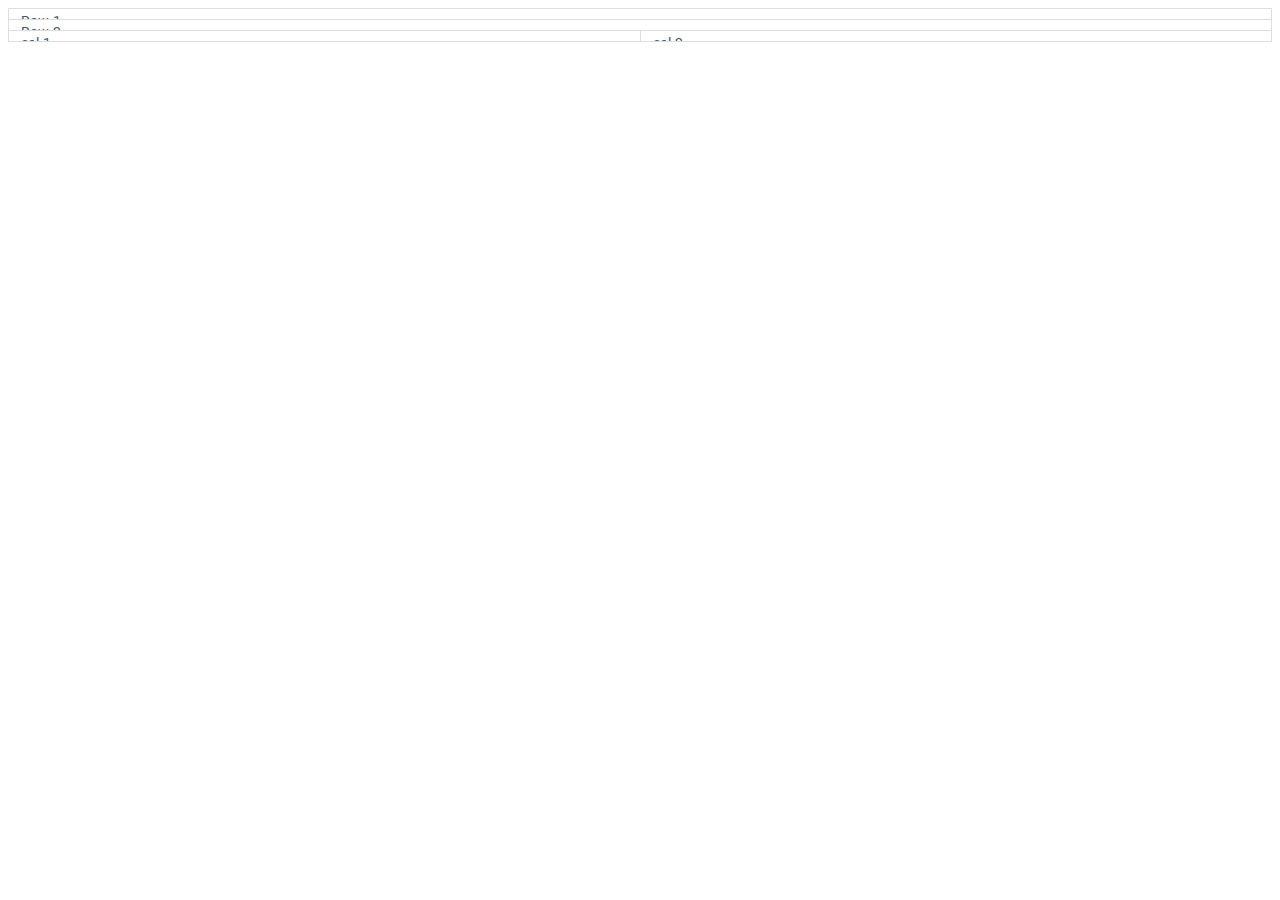
==== src/main/resources/static/index.html @ 040137ec "first rows & columns" ====
<!DOCTYPE html>
<html lang="en" xmlns="http://www.w3.org/1999/xhtml">
<head>
    <meta charset="UTF-8">
    <title>Logistic</title>
    <link type="text/css" rel="stylesheet" href="libs/webix/codebase/webix.css">
    <script src="libs/webix/codebase/webix.js" type="text/javascript"></script>
</head>
    <body>
        <div id="app"></div>

        <script type="text/javascript" src="js/custom_rows.js"></script>
    </body>
</html>
---- src/main/resources/static/libs/webix/codebase/webix.css ----
.webix_view {
  font-family: Roboto, sans-serif;
  font-size: 14px;
  font-weight: 400;
  color: #475466;
  letter-spacing: 0.2px;
  -webkit-font-smoothing: antialiased;
  cursor: default;
  overflow: hidden;
  border: 0px solid #DADEE0;
  background-color: #FFFFFF;
  white-space: normal;
  -webkit-appearance: none;
}
.webix_view.webix_form {
  background-color: #FFFFFF;
  /*.webix_view{
		background-color: @backColor;
	}*/
}
body {
  -webkit-tap-highlight-color: transparent !important;
}
/*
	webix_layout_{type}
	known types are: line, clean, wide, space;
*/
.webix_abslayout {
  position: relative;
}
.webix_abslayout > .webix_view {
  position: absolute !important;
}
.webix_layout_space {
  background-color: #EBEDF0;
}
.webix_layout_wide {
  background-color: #EBEDF0;
}
.webix_layout_line,
.webix_multiview,
.webix_layout_clean,
.webix_layout_accordion {
  background: transparent;
}
.webix_overlay {
  width: 100%;
  height: 100%;
  position: absolute;
  z-index: 90;
  text-align: center;
  padding-top: 10px;
  -moz-box-sizing: border-box;
  -webkit-box-sizing: border-box;
  box-sizing: border-box;
}
.webix_view > .webix_disabled {
  width: 100%;
  height: 100%;
  position: absolute;
  top: 0;
  left: 0;
  background-color: #ddd;
  opacity: 0.4;
  filter: progid:DXImageTransform.Microsoft.Alpha(opacity=40);
  z-index: 92;
  cursor: not-allowed;
}
.webix_disabled_view {
  overflow: hidden !important;
  position: relative;
}
body.webix_full_screen {
  margin: 0;
  padding: 0;
  overflow: hidden;
}
body.webix_noselect {
  overscroll-behavior: none;
}
.webix_noselect,
.webix_noselect div {
  -moz-user-select: none;
  -webkit-user-select: none;
  -ms-user-select: none;
  user-select: none;
}
.webix_selectable {
  -moz-user-select: text;
  -webkit-user-select: text;
  user-select: text;
}
.webix_template {
  height: 100%;
  padding: 4px 12px;
  -moz-box-sizing: border-box;
  -webkit-box-sizing: border-box;
  box-sizing: border-box;
}
.webix_clean {
  background: transparent;
}
.webix_clean .webix_template {
  padding: 0px;
}
.webix_section {
  -moz-box-sizing: border-box;
  -webkit-box-sizing: border-box;
  box-sizing: border-box;
  background-color: transparent;
  position: relative;
  color: #444;
  font-size: 10px;
  text-transform: uppercase;
  line-height: 44px;
}
.webix_section:before {
  content: '';
  display: block;
  width: 100%;
  height: 1px;
  background-color: #DADEE0;
  position: absolute;
  top: 50%;
}
.webix_section > .webix_template {
  padding: 0px 8px;
  margin-left: 30px;
  background-color: #FFFFFF;
  display: inline;
  position: relative;
}
.webix_layout_space > .webix_section > .webix_template {
  padding: 0px 8px;
  background-color: #EBEDF0;
}
.webix_layout_wide > .webix_section > .webix_template {
  padding: 0px 8px;
  background-color: #EBEDF0;
}
.webix_layout_line > .webix_section > .webix_template,
.webix_layout_clean > .webix_section > .webix_template {
  padding: 0px 8px;
  background-color: #FFFFFF;
}
.webix_header {
  font-family: Roboto, sans-serif;
  font-size: 16px;
  font-weight: 500;
  color: #475466;
  letter-spacing: 0px;
  line-height: 42px;
}
.webix_header .webix_el_label .webix_el_box {
  font-family: Roboto, sans-serif;
  font-size: 16px;
  font-weight: 500;
  color: #475466;
  letter-spacing: 0px;
}
.webix_header.webix_dark {
  background: #657584;
  border-color: #657584;
}
.webix_header.webix_dark .webix_el_button,
.webix_header.webix_dark .webix_el_label .webix_el_box,
.webix_header.webix_dark .webix_inp_label,
.webix_header.webix_dark .webix_inp_top_label {
  color: #FFFFFF;
}
.webix_header.webix_dark .webix_secondary .webix_icon,
.webix_header.webix_dark .webix_transparent .webix_icon,
.webix_header.webix_dark .webix_secondary .webix_img_btn_text,
.webix_header.webix_dark .webix_transparent .webix_img_btn_text,
.webix_header.webix_dark .webix_secondary .webix_icon_btn,
.webix_header.webix_dark .webix_transparent .webix_icon_btn {
  color: #FFFFFF;
}
.webix_header.webix_dark .webix_transparent button {
  color: #FFFFFF;
}
.webix_header.webix_dark .webix_transparent button:hover,
.webix_header.webix_dark .webix_transparent button:focus {
  background-color: rgba(0, 0, 0, 0.2);
}
.webix_header.webix_dark .webix_transparent button:active {
  background-color: rgba(0, 0, 0, 0.4);
}
.webix_header.webix_dark .webix_secondary button,
.webix_header.webix_dark .webix_inp_counter_next,
.webix_header.webix_dark .webix_inp_counter_prev,
.webix_header.webix_dark .webix_segment_0,
.webix_header.webix_dark .webix_segment_1,
.webix_header.webix_dark .webix_segment_N,
.webix_header.webix_dark .webix_menu-x .webix_list_item {
  background-color: rgba(0, 0, 0, 0.2);
  color: #FFFFFF;
  border-color: transparent;
}
.webix_header.webix_dark .webix_view > .webix_template {
  color: #FFFFFF;
  background-color: #657584;
}
.webix_header.webix_dark .webix_secondary button:hover,
.webix_header.webix_dark .webix_menu-x .webix_list_item:hover,
.webix_header.webix_dark .webix_inp_counter_next:hover,
.webix_header.webix_dark .webix_inp_counter_prev:hover,
.webix_header.webix_dark .webix_segment_0:hover,
.webix_header.webix_dark .webix_segment_1:hover,
.webix_header.webix_dark .webix_segment_N:hover {
  color: #FFFFFF;
  background-color: rgba(0, 0, 0, 0.4);
}
.webix_header.webix_dark .webix_secondary button:focus,
.webix_header.webix_dark .webix_menu-x .webix_list_item:focus,
.webix_header.webix_dark .webix_inp_counter_next:focus,
.webix_header.webix_dark .webix_inp_counter_prev:focus,
.webix_header.webix_dark .webix_segment_0:focus,
.webix_header.webix_dark .webix_segment_1:focus,
.webix_header.webix_dark .webix_segment_N:focus {
  background-color: rgba(0, 0, 0, 0.4);
  color: #FFFFFF;
}
.webix_header.webix_dark .webix_secondary button:active,
.webix_header.webix_dark .webix_menu-x .webix_list_item:active,
.webix_header.webix_dark .webix_inp_counter_next:active,
.webix_header.webix_dark .webix_inp_counter_prev:active,
.webix_header.webix_dark .webix_segment_0:active,
.webix_header.webix_dark .webix_segment_1:active,
.webix_header.webix_dark .webix_segment_N:active {
  background-color: rgba(0, 0, 0, 0.5);
  color: #FFFFFF;
}
.webix_header.webix_dark .webix_inp_static,
.webix_header.webix_dark input[type=text],
.webix_header.webix_dark input[type=combo],
.webix_header.webix_dark textarea,
.webix_header.webix_dark select,
.webix_header.webix_dark .webix_text_highlight {
  border-color: transparent;
  background-color: rgba(0, 0, 0, 0.2);
  color: rgba(255, 255, 255, 0.7);
}
.webix_header.webix_dark .webix_el_texthighlight input,
.webix_header.webix_dark .webix_el_texthighlight textarea {
  caret-color: rgba(255, 255, 255, 0.7);
}
.webix_header.webix_dark .webix_inp_static input[type=text] {
  background-color: transparent;
}
.webix_header.webix_dark select option {
  background-color: #657584;
  color: #FFFFFF;
}
.webix_header.webix_dark .webix_multicombo_value,
.webix_header.webix_dark .webix_multicombo_tag {
  color: #657584;
}
.webix_header.webix_dark .webix_inp_static:focus,
.webix_header.webix_dark input[type=text]:focus,
.webix_header.webix_dark input[type=combo]:focus,
.webix_header.webix_dark textarea:focus,
.webix_header.webix_dark select:focus {
  border-color: #FFFFFF;
  box-shadow: none;
}
.webix_header.webix_dark .webix_el_counter button {
  background-color: rgba(0, 0, 0, 0.3);
}
.webix_header.webix_dark .webix_el_counter input[type=text]:focus {
  border-color: transparent;
}
.webix_header.webix_dark .webix_placeholder {
  color: rgba(255, 255, 255, 0.4);
}
.webix_header.webix_dark ::-webkit-input-placeholder {
  color: rgba(255, 255, 255, 0.4);
}
.webix_header.webix_dark ::-moz-placeholder {
  color: rgba(255, 255, 255, 0.4);
}
.webix_header.webix_dark :-moz-placeholder {
  color: rgba(255, 255, 255, 0.4);
}
.webix_header.webix_dark :-ms-input-placeholder {
  color: rgba(255, 255, 255, 0.4);
}
.webix_header.webix_dark .webix_input_icon {
  color: rgba(255, 255, 255, 0.7);
}
.webix_header.webix_dark .webix_selected.webix_segment_0,
.webix_header.webix_dark .webix_selected.webix_segment_1,
.webix_header.webix_dark .webix_selected.webix_segment_N {
  background: #1CA1C1;
  color: #FFFFFF;
}
.webix_header.webix_dark .webix_selected.webix_segment_0:hover,
.webix_header.webix_dark .webix_selected.webix_segment_1:hover,
.webix_header.webix_dark .webix_selected.webix_segment_N:hover {
  background-color: #1992af;
}
.webix_header.webix_dark .webix_selected.webix_segment_0:focus,
.webix_header.webix_dark .webix_selected.webix_segment_1:focus,
.webix_header.webix_dark .webix_selected.webix_segment_N:focus {
  background-color: #1992af;
}
.webix_header.webix_dark .webix_selected.webix_segment_0:active,
.webix_header.webix_dark .webix_selected.webix_segment_1:active,
.webix_header.webix_dark .webix_selected.webix_segment_N:active {
  background-color: #17839d;
}
.webix_header.webix_dark .webix_el_icon,
.webix_header.webix_dark .webix_icon_button {
  color: #FFFFFF;
}
.webix_header.webix_dark .webix_control {
  border-color: #1CA1C1;
}
.webix_header.webix_dark .webix_icon_button:hover:before {
  background-color: rgba(0, 0, 0, 0.2);
}
.webix_header.webix_dark .webix_icon_button:hover .webix_icon {
  opacity: 1;
}
.webix_header.webix_dark .webix_icon_button .webix_icon {
  color: #FFFFFF;
  opacity: 0.7;
}
.webix_header.webix_dark .webix_custom_checkbox,
.webix_header.webix_dark .webix_custom_radio {
  color: #FFFFFF;
}
.webix_header.webix_dark .webix_custom_checkbox:focus,
.webix_header.webix_dark .webix_custom_radio:focus {
  color: #f0f0f0;
}
.webix_header.webix_dark .webix_label_right {
  color: #FFFFFF;
}
.webix_header.webix_dark .webix_view.webix_control .webix_disabled_box .webix_button {
  color: rgba(255, 255, 255, 0.4);
  background: rgba(0, 0, 0, 0.1);
  text-shadow: none;
}
.webix_header.webix_dark .webix_view.webix_control .webix_disabled_box .webix_img_btn_text {
  color: rgba(255, 255, 255, 0.4);
}
.webix_header.webix_dark .webix_disabled_view.webix_control .webix_icon_btn,
.webix_header.webix_dark .webix_disabled_view.webix_control .webix_icon {
  color: rgba(255, 255, 255, 0.4);
}
.webix_header.webix_dark .webix_disabled_view.webix_menu-x .webix_list_item.menu {
  background-color: rgba(0, 0, 0, 0.1);
  color: rgba(255, 255, 255, 0.4);
}
.webix_header.webix_dark .webix_toolbar .webix_disabled_view.webix_control .webix_icon,
.webix_header.webix_dark .webix_toolbar .webix_disabled_view.webix_control .webix_disabled_box .webix_img_btn_text,
.webix_header.webix_dark .webix_toolbar .webix_disabled_view.webix_control .webix_icon_btn {
  color: rgba(255, 255, 255, 0.4);
}
.webix_header.webix_dark .webix_view.webix_control .webix_disabled_box label,
.webix_header.webix_dark .webix_view.webix_control .webix_disabled_box .webix_input_icon,
.webix_header.webix_dark .webix_view.webix_control .webix_disabled_box button {
  color: rgba(255, 255, 255, 0.4);
}
.webix_header.webix_dark .webix_view.webix_control .webix_disabled_box input,
.webix_header.webix_dark .webix_view.webix_control .webix_disabled_box select,
.webix_header.webix_dark .webix_view.webix_control .webix_disabled_box textarea,
.webix_header.webix_dark .webix_view.webix_control .webix_disabled_box .webix_inp_static,
.webix_header.webix_dark .webix_view.webix_control .webix_disabled_box .webix_inp_counter_prev,
.webix_header.webix_dark .webix_view.webix_control .webix_disabled_box .webix_inp_counter_next {
  color: rgba(255, 255, 255, 0.4);
  background: rgba(0, 0, 0, 0.1);
  border-color: transparent;
}
.webix_header.webix_dark .webix_view.webix_control .webix_disabled_box .webix_inp_static input {
  background-color: transparent;
}
.webix_header.webix_dark .webix_view.webix_control .webix_disabled_box .webix_segment_0,
.webix_header.webix_dark .webix_view.webix_control .webix_disabled_box .webix_segment_1,
.webix_header.webix_dark .webix_view.webix_control .webix_disabled_box .webix_segment_N,
.webix_header.webix_dark .webix_view.webix_control .webix_disabled_box .webix_item_tab {
  color: rgba(255, 255, 255, 0.4);
  background: rgba(0, 0, 0, 0.1);
  text-shadow: none;
}
.webix_header.webix_dark .webix_disabled_top_label {
  color: rgba(255, 255, 255, 0.4);
}
.webix_header.webix_dark .webix_invalid .webix_el_box input,
.webix_header.webix_dark .webix_invalid .webix_el_box .webix_inp_static,
.webix_header.webix_dark .webix_invalid .webix_el_box select,
.webix_header.webix_dark .webix_invalid .webix_el_box textarea,
.webix_header.webix_dark input.webix_invalid,
.webix_header.webix_dark select.webix_invalid,
.webix_header.webix_dark textarea.webix_invalid {
  color: #ffdedb;
  background-color: rgba(255, 92, 76, 0.3);
  border-color: #ff8d82;
}
.webix_header.webix_dark .webix_invalid .webix_multicombo_value,
.webix_header.webix_dark .webix_invalid .webix_multicombo_tag {
  color: #FF5C4C;
}
.webix_header.webix_dark .webix_invalid .webix_el_box .webix_inp_static input {
  background-color: transparent;
}
.webix_header.webix_dark {
  color: #FFFFFF;
}
.webix_header > div {
  line-height: 44px;
  padding-left: 10px;
  padding-top: 0;
  padding-bottom: 0;
}
.webix_spacer {
  background: transparent;
}
.webix_view_animate {
  position: relative;
  width: 100%;
  height: 100%;
}
x\:ui {
  display: none;
}
.webix_view.webix_flexlayout {
  display: flex !important;
  flex-wrap: wrap;
  flex-direction: row;
  overflow: hidden;
  box-sizing: border-box;
}
.webix_flexlayout > div {
  display: block !important;
}
.webix_view_align {
  background: transparent;
}
.webix_view div,
.webix_view span,
.webix_view a.webix_list_item,
.webix_view.webix_window {
  outline: none;
}
textarea,
input,
select,
button,
.webix_view div.webix_inp_static:focus {
  outline: none;
}
.webix_resize_area {
  position: absolute;
  top: 0px;
  left: 0px;
  width: 100%;
  height: 100%;
}
.webix_resize_handle_x .webix_handle_content,
.webix_resize_handle_y .webix_handle_content {
  width: 100%;
  height: 100%;
  background: rgba(100, 100, 100, 0.1);
  border: 1px dotted #ebebeb;
}
.webix_resize_handle_x {
  -moz-box-sizing: border-box;
  -webkit-box-sizing: border-box;
  box-sizing: border-box;
  cursor: ew-resize;
  width: 1px;
  height: 100%;
  position: absolute;
  z-index: 2;
  top: 0px;
}
.webix_resize_handle_x .webix_handle_content {
  border-width: 0px 1px;
}
.webix_resize_origin_x {
  cursor: ew-resize;
  width: 3px;
  height: 100%;
  position: absolute;
  z-index: 2;
  top: 0px;
}
.webix_resize_handle_y {
  cursor: ns-resize;
  height: 1px;
  width: 100%;
  position: absolute;
  z-index: 2;
  left: 0px;
}
.webix_resize_handle_y .webix_handle_content {
  border-width: 1px 0px;
}
.webix_resize_origin_y {
  cursor: ns-resize;
  height: 3px;
  width: 100%;
  position: absolute;
  z-index: 2;
  left: 0px;
}
.webix_resizer.webix_disabled_view {
  cursor: default;
}
.webix_resizer_vy {
  cursor: ns-resize;
  margin-top: 0px !important;
  border: 0px !important;
  padding: 0px !important;
  background: url("[data-uri]") no-repeat center center;
}
.webix_resizer_vx {
  cursor: ew-resize;
  margin-left: 0px !important;
  border: 0px !important;
  padding: 0px !important;
  background: url("[data-uri]") no-repeat center center;
}
.webix_resizer_y {
  cursor: ns-resize;
  background: url("[data-uri]") no-repeat center center;
  background-color: #ffffff;
}
.webix_resizer_x {
  cursor: ew-resize;
  background: url("[data-uri]") no-repeat center center;
  background-color: #ffffff;
}
.webix_accordionitem_body {
  position: relative;
}
.webix_accordionitem_body > div {
  border-width: 0px!important;
}
.webix_accordionitem_header {
  border-bottom: 1px solid #DADEE0;
  position: relative;
  z-index: 2;
  font-family: Roboto, sans-serif;
  font-size: 16px;
  font-weight: 500;
  color: #475466;
  letter-spacing: 0px;
  line-height: 42px;
  cursor: pointer;
  overflow: hidden;
}
.webix_accordionitem_header.webix_dark {
  color: #FFFFFF;
}
.webix_accordionitem_header .webix_el_label .webix_el_box {
  font-family: Roboto, sans-serif;
  font-size: 16px;
  font-weight: 500;
  color: #475466;
  letter-spacing: 0px;
}
.webix_accordionitem_header.webix_dark {
  background: #657584;
  border-color: #657584;
}
.webix_accordionitem_header.webix_dark .webix_el_button,
.webix_accordionitem_header.webix_dark .webix_el_label .webix_el_box,
.webix_accordionitem_header.webix_dark .webix_inp_label,
.webix_accordionitem_header.webix_dark .webix_inp_top_label {
  color: #FFFFFF;
}
.webix_accordionitem_header.webix_dark .webix_secondary .webix_icon,
.webix_accordionitem_header.webix_dark .webix_transparent .webix_icon,
.webix_accordionitem_header.webix_dark .webix_secondary .webix_img_btn_text,
.webix_accordionitem_header.webix_dark .webix_transparent .webix_img_btn_text,
.webix_accordionitem_header.webix_dark .webix_secondary .webix_icon_btn,
.webix_accordionitem_header.webix_dark .webix_transparent .webix_icon_btn {
  color: #FFFFFF;
}
.webix_accordionitem_header.webix_dark .webix_transparent button {
  color: #FFFFFF;
}
.webix_accordionitem_header.webix_dark .webix_transparent button:hover,
.webix_accordionitem_header.webix_dark .webix_transparent button:focus {
  background-color: rgba(0, 0, 0, 0.2);
}
.webix_accordionitem_header.webix_dark .webix_transparent button:active {
  background-color: rgba(0, 0, 0, 0.4);
}
.webix_accordionitem_header.webix_dark .webix_secondary button,
.webix_accordionitem_header.webix_dark .webix_inp_counter_next,
.webix_accordionitem_header.webix_dark .webix_inp_counter_prev,
.webix_accordionitem_header.webix_dark .webix_segment_0,
.webix_accordionitem_header.webix_dark .webix_segment_1,
.webix_accordionitem_header.webix_dark .webix_segment_N,
.webix_accordionitem_header.webix_dark .webix_menu-x .webix_list_item {
  background-color: rgba(0, 0, 0, 0.2);
  color: #FFFFFF;
  border-color: transparent;
}
.webix_accordionitem_header.webix_dark .webix_view > .webix_template {
  color: #FFFFFF;
  background-color: #657584;
}
.webix_accordionitem_header.webix_dark .webix_secondary button:hover,
.webix_accordionitem_header.webix_dark .webix_menu-x .webix_list_item:hover,
.webix_accordionitem_header.webix_dark .webix_inp_counter_next:hover,
.webix_accordionitem_header.webix_dark .webix_inp_counter_prev:hover,
.webix_accordionitem_header.webix_dark .webix_segment_0:hover,
.webix_accordionitem_header.webix_dark .webix_segment_1:hover,
.webix_accordionitem_header.webix_dark .webix_segment_N:hover {
  color: #FFFFFF;
  background-color: rgba(0, 0, 0, 0.4);
}
.webix_accordionitem_header.webix_dark .webix_secondary button:focus,
.webix_accordionitem_header.webix_dark .webix_menu-x .webix_list_item:focus,
.webix_accordionitem_header.webix_dark .webix_inp_counter_next:focus,
.webix_accordionitem_header.webix_dark .webix_inp_counter_prev:focus,
.webix_accordionitem_header.webix_dark .webix_segment_0:focus,
.webix_accordionitem_header.webix_dark .webix_segment_1:focus,
.webix_accordionitem_header.webix_dark .webix_segment_N:focus {
  background-color: rgba(0, 0, 0, 0.4);
  color: #FFFFFF;
}
.webix_accordionitem_header.webix_dark .webix_secondary button:active,
.webix_accordionitem_header.webix_dark .webix_menu-x .webix_list_item:active,
.webix_accordionitem_header.webix_dark .webix_inp_counter_next:active,
.webix_accordionitem_header.webix_dark .webix_inp_counter_prev:active,
.webix_accordionitem_header.webix_dark .webix_segment_0:active,
.webix_accordionitem_header.webix_dark .webix_segment_1:active,
.webix_accordionitem_header.webix_dark .webix_segment_N:active {
  background-color: rgba(0, 0, 0, 0.5);
  color: #FFFFFF;
}
.webix_accordionitem_header.webix_dark .webix_inp_static,
.webix_accordionitem_header.webix_dark input[type=text],
.webix_accordionitem_header.webix_dark input[type=combo],
.webix_accordionitem_header.webix_dark textarea,
.webix_accordionitem_header.webix_dark select,
.webix_accordionitem_header.webix_dark .webix_text_highlight {
  border-color: transparent;
  background-color: rgba(0, 0, 0, 0.2);
  color: rgba(255, 255, 255, 0.7);
}
.webix_accordionitem_header.webix_dark .webix_el_texthighlight input,
.webix_accordionitem_header.webix_dark .webix_el_texthighlight textarea {
  caret-color: rgba(255, 255, 255, 0.7);
}
.webix_accordionitem_header.webix_dark .webix_inp_static input[type=text] {
  background-color: transparent;
}
.webix_accordionitem_header.webix_dark select option {
  background-color: #657584;
  color: #FFFFFF;
}
.webix_accordionitem_header.webix_dark .webix_multicombo_value,
.webix_accordionitem_header.webix_dark .webix_multicombo_tag {
  color: #657584;
}
.webix_accordionitem_header.webix_dark .webix_inp_static:focus,
.webix_accordionitem_header.webix_dark input[type=text]:focus,
.webix_accordionitem_header.webix_dark input[type=combo]:focus,
.webix_accordionitem_header.webix_dark textarea:focus,
.webix_accordionitem_header.webix_dark select:focus {
  border-color: #FFFFFF;
  box-shadow: none;
}
.webix_accordionitem_header.webix_dark .webix_el_counter button {
  background-color: rgba(0, 0, 0, 0.3);
}
.webix_accordionitem_header.webix_dark .webix_el_counter input[type=text]:focus {
  border-color: transparent;
}
.webix_accordionitem_header.webix_dark .webix_placeholder {
  color: rgba(255, 255, 255, 0.4);
}
.webix_accordionitem_header.webix_dark ::-webkit-input-placeholder {
  color: rgba(255, 255, 255, 0.4);
}
.webix_accordionitem_header.webix_dark ::-moz-placeholder {
  color: rgba(255, 255, 255, 0.4);
}
.webix_accordionitem_header.webix_dark :-moz-placeholder {
  color: rgba(255, 255, 255, 0.4);
}
.webix_accordionitem_header.webix_dark :-ms-input-placeholder {
  color: rgba(255, 255, 255, 0.4);
}
.webix_accordionitem_header.webix_dark .webix_input_icon {
  color: rgba(255, 255, 255, 0.7);
}
.webix_accordionitem_header.webix_dark .webix_selected.webix_segment_0,
.webix_accordionitem_header.webix_dark .webix_selected.webix_segment_1,
.webix_accordionitem_header.webix_dark .webix_selected.webix_segment_N {
  background: #1CA1C1;
  color: #FFFFFF;
}
.webix_accordionitem_header.webix_dark .webix_selected.webix_segment_0:hover,
.webix_accordionitem_header.webix_dark .webix_selected.webix_segment_1:hover,
.webix_accordionitem_header.webix_dark .webix_selected.webix_segment_N:hover {
  background-color: #1992af;
}
.webix_accordionitem_header.webix_dark .webix_selected.webix_segment_0:focus,
.webix_accordionitem_header.webix_dark .webix_selected.webix_segment_1:focus,
.webix_accordionitem_header.webix_dark .webix_selected.webix_segment_N:focus {
  background-color: #1992af;
}
.webix_accordionitem_header.webix_dark .webix_selected.webix_segment_0:active,
.webix_accordionitem_header.webix_dark .webix_selected.webix_segment_1:active,
.webix_accordionitem_header.webix_dark .webix_selected.webix_segment_N:active {
  background-color: #17839d;
}
.webix_accordionitem_header.webix_dark .webix_el_icon,
.webix_accordionitem_header.webix_dark .webix_icon_button {
  color: #FFFFFF;
}
.webix_accordionitem_header.webix_dark .webix_control {
  border-color: #1CA1C1;
}
.webix_accordionitem_header.webix_dark .webix_icon_button:hover:before {
  background-color: rgba(0, 0, 0, 0.2);
}
.webix_accordionitem_header.webix_dark .webix_icon_button:hover .webix_icon {
  opacity: 1;
}
.webix_accordionitem_header.webix_dark .webix_icon_button .webix_icon {
  color: #FFFFFF;
  opacity: 0.7;
}
.webix_accordionitem_header.webix_dark .webix_custom_checkbox,
.webix_accordionitem_header.webix_dark .webix_custom_radio {
  color: #FFFFFF;
}
.webix_accordionitem_header.webix_dark .webix_custom_checkbox:focus,
.webix_accordionitem_header.webix_dark .webix_custom_radio:focus {
  color: #f0f0f0;
}
.webix_accordionitem_header.webix_dark .webix_label_right {
  color: #FFFFFF;
}
.webix_accordionitem_header.webix_dark .webix_view.webix_control .webix_disabled_box .webix_button {
  color: rgba(255, 255, 255, 0.4);
  background: rgba(0, 0, 0, 0.1);
  text-shadow: none;
}
.webix_accordionitem_header.webix_dark .webix_view.webix_control .webix_disabled_box .webix_img_btn_text {
  color: rgba(255, 255, 255, 0.4);
}
.webix_accordionitem_header.webix_dark .webix_disabled_view.webix_control .webix_icon_btn,
.webix_accordionitem_header.webix_dark .webix_disabled_view.webix_control .webix_icon {
  color: rgba(255, 255, 255, 0.4);
}
.webix_accordionitem_header.webix_dark .webix_disabled_view.webix_menu-x .webix_list_item.menu {
  background-color: rgba(0, 0, 0, 0.1);
  color: rgba(255, 255, 255, 0.4);
}
.webix_accordionitem_header.webix_dark .webix_toolbar .webix_disabled_view.webix_control .webix_icon,
.webix_accordionitem_header.webix_dark .webix_toolbar .webix_disabled_view.webix_control .webix_disabled_box .webix_img_btn_text,
.webix_accordionitem_header.webix_dark .webix_toolbar .webix_disabled_view.webix_control .webix_icon_btn {
  color: rgba(255, 255, 255, 0.4);
}
.webix_accordionitem_header.webix_dark .webix_view.webix_control .webix_disabled_box label,
.webix_accordionitem_header.webix_dark .webix_view.webix_control .webix_disabled_box .webix_input_icon,
.webix_accordionitem_header.webix_dark .webix_view.webix_control .webix_disabled_box button {
  color: rgba(255, 255, 255, 0.4);
}
.webix_accordionitem_header.webix_dark .webix_view.webix_control .webix_disabled_box input,
.webix_accordionitem_header.webix_dark .webix_view.webix_control .webix_disabled_box select,
.webix_accordionitem_header.webix_dark .webix_view.webix_control .webix_disabled_box textarea,
.webix_accordionitem_header.webix_dark .webix_view.webix_control .webix_disabled_box .webix_inp_static,
.webix_accordionitem_header.webix_dark .webix_view.webix_control .webix_disabled_box .webix_inp_counter_prev,
.webix_accordionitem_header.webix_dark .webix_view.webix_control .webix_disabled_box .webix_inp_counter_next {
  color: rgba(255, 255, 255, 0.4);
  background: rgba(0, 0, 0, 0.1);
  border-color: transparent;
}
.webix_accordionitem_header.webix_dark .webix_view.webix_control .webix_disabled_box .webix_inp_static input {
  background-color: transparent;
}
.webix_accordionitem_header.webix_dark .webix_view.webix_control .webix_disabled_box .webix_segment_0,
.webix_accordionitem_header.webix_dark .webix_view.webix_control .webix_disabled_box .webix_segment_1,
.webix_accordionitem_header.webix_dark .webix_view.webix_control .webix_disabled_box .webix_segment_N,
.webix_accordionitem_header.webix_dark .webix_view.webix_control .webix_disabled_box .webix_item_tab {
  color: rgba(255, 255, 255, 0.4);
  background: rgba(0, 0, 0, 0.1);
  text-shadow: none;
}
.webix_accordionitem_header.webix_dark .webix_disabled_top_label {
  color: rgba(255, 255, 255, 0.4);
}
.webix_accordionitem_header.webix_dark .webix_invalid .webix_el_box input,
.webix_accordionitem_header.webix_dark .webix_invalid .webix_el_box .webix_inp_static,
.webix_accordionitem_header.webix_dark .webix_invalid .webix_el_box select,
.webix_accordionitem_header.webix_dark .webix_invalid .webix_el_box textarea,
.webix_accordionitem_header.webix_dark input.webix_invalid,
.webix_accordionitem_header.webix_dark select.webix_invalid,
.webix_accordionitem_header.webix_dark textarea.webix_invalid {
  color: #ffdedb;
  background-color: rgba(255, 92, 76, 0.3);
  border-color: #ff8d82;
}
.webix_accordionitem_header.webix_dark .webix_invalid .webix_multicombo_value,
.webix_accordionitem_header.webix_dark .webix_invalid .webix_multicombo_tag {
  color: #FF5C4C;
}
.webix_accordionitem_header.webix_dark .webix_invalid .webix_el_box .webix_inp_static input {
  background-color: transparent;
}
/* IE8 */
.webix_ie.horizontal > .webix_accordionitem_header.collapsed {
  -ms-writing-mode: tb-lr;
}
.webix_ie.horizontal > .webix_accordionitem_header.collapsed .webix_accordionitem_label {
  padding-left: 0;
  padding-top: 10px;
}
.webix_ie.horizontal > .webix_accordionitem_header.collapsed .webix_accordionitem_button {
  margin: 0;
}
.webix_accordionitem_label {
  height: 100%;
  padding-left: 10px;
}
.webix_accordionitem_button {
  float: right;
  position: relative;
  height: 11px;
  width: 11px;
  margin: 14.5px 13px;
}
/*
.webix_accordionitem.vertical > .webix_accordionitem_header .webix_accordionitem_button{
	.accIconUp;
}
.webix_accordionitem.vertical.collapsed > .webix_accordionitem_header .webix_accordionitem_button{
	.accIconDown;
}

.webix_accordionitem.horizontal  > .webix_accordionitem_header .webix_accordionitem_button{
	.accIconLeft;
}
.webix_accordionitem.horizontal:last-child  > .webix_accordionitem_header .webix_accordionitem_button{
	.accIconRight;
}
.webix_accordionitem.horizontal.collapsed:last-child  > .webix_accordionitem_header .webix_accordionitem_button{
	.accIconDown;
}
.webix_accordionitem.horizontal.collapsed  > .webix_accordionitem_header{
	.webix_accordionitem_button{
		.accIconUp;
	}
}*/
.webix_carousel {
  position: relative;
}
.webix_nav_panel {
  bottom: 16px;
  height: 14px;
  line-height: 14px;
  overflow: hidden;
  position: absolute;
  text-align: center;
  padding: 2px 0;
}
.webix_nav_item {
  display: inline-block;
  height: 10px;
  margin: 0 2px;
  width: 10px;
  cursor: pointer;
  border-radius: 50%;
  -moz-user-select: none;
  -webkit-user-select: none;
  -ms-user-select: none;
  user-select: none;
  box-sizing: content-box;
}
.webix_nav_inactive {
  border: 2px solid rgba(0, 0, 0, 0.15);
  filter: alpha(opacity=60);
  opacity: 0.6;
  background: #fff;
}
.webix_nav_active {
  border: 2px solid rgba(0, 0, 0, 0.1);
  background: #fff;
}
.webix_nav_active:hover,
.webix_nav_active:focus {
  box-shadow: 0 0 2px #fff;
}
.webix_nav_button_prev,
.webix_nav_button_next {
  cursor: pointer;
  display: block;
  height: 32px;
  line-height: 32px;
  position: absolute;
  width: 32px;
}
.webix_nav_button_prev .webix_nav_button_inner,
.webix_nav_button_next .webix_nav_button_inner {
  height: 100%;
  width: 100%;
}
.webix_nav_button_prev .webix_nav_button_inner {
  opacity: 0.8;
  background-image: url("[data-uri]");
}
.webix_nav_button_prev .webix_nav_button_inner:hover,
.webix_nav_button_prev .webix_nav_button_inner:focus {
  opacity: 1;
}
.webix_nav_button_next .webix_nav_button_inner {
  opacity: 0.8;
  background-image: url("[data-uri]");
}
.webix_nav_button_next .webix_nav_button_inner:hover,
.webix_nav_button_next .webix_nav_button_inner:focus {
  opacity: 1;
}
.webix_nav_panel_corner {
  right: 80px;
}
.webix_nav_button_corner.webix_nav_button_prev {
  bottom: 9px;
  right: 44px;
}
.webix_nav_button_corner.webix_nav_button_prev .webix_nav_button_inner:hover,
.webix_nav_button_corner.webix_nav_button_prev .webix_nav_button_inner:focus {
  opacity: 1;
}
.webix_nav_button_corner.webix_nav_button_next {
  bottom: 9px;
  right: 8px;
}
.webix_nav_button_corner.webix_nav_button_next .webix_nav_button_inner:hover,
.webix_nav_button_corner.webix_nav_button_next .webix_nav_button_inner:focus {
  opacity: 1;
}
.webix_nav_panel_side {
  margin: 0 auto;
  left: 0;
  width: 100%;
}
.webix_nav_button_side {
  height: 86px;
  line-height: 86px;
  width: 56px;
  top: 50%;
  margin-top: -43px;
}
.webix_nav_button_side.webix_nav_button_next {
  left: auto;
  right: 16px;
}
.webix_nav_button_side.webix_nav_button_next .webix_nav_button_inner {
  opacity: 0.8;
  background-image: url("[data-uri]");
}
.webix_nav_button_side.webix_nav_button_next .webix_nav_button_inner:hover,
.webix_nav_button_side.webix_nav_button_next .webix_nav_button_inner:focus {
  opacity: 1;
}
.webix_nav_button_side.webix_nav_button_prev {
  left: 16px;
  right: auto;
}
.webix_nav_button_side.webix_nav_button_prev .webix_nav_button_inner {
  opacity: 0.8;
  background-image: url("[data-uri]");
}
.webix_nav_button_side.webix_nav_button_prev .webix_nav_button_inner:hover,
.webix_nav_button_side.webix_nav_button_prev .webix_nav_button_inner:focus {
  opacity: 1;
}
.webix_carousel > .webix_scroll_x,
.webix_carousel > .webix_scroll_y {
  background-color: rgba(0, 0, 0, 0);
}
.webix_dark .webix_nav_inactive {
  background-color: #95a5a6;
}
.webix_dark .webix_nav_active {
  background-color: #7f8c8d;
}
.webix_dark .webix_nav_button_prev .webix_nav_button_inner {
  background-image: url("[data-uri]");
}
.webix_dark .webix_nav_button_next .webix_nav_button_inner {
  background-image: url("[data-uri]");
}
.webix_dark .webix_nav_button_side.webix_nav_button_prev .webix_nav_button_inner {
  background-image: url("[data-uri]");
}
.webix_dark .webix_nav_button_side.webix_nav_button_prev .webix_nav_button_inner:hover,
.webix_dark .webix_nav_button_side.webix_nav_button_prev .webix_nav_button_inner:focus {
  opacity: 1;
}
.webix_dark .webix_nav_button_side.webix_nav_button_next .webix_nav_button_inner {
  background-image: url("[data-uri]");
}
.webix_dark .webix_nav_button_side.webix_nav_button_next .webix_nav_button_inner:hover,
.webix_dark .webix_nav_button_side.webix_nav_button_next .webix_nav_button_inner:focus {
  opacity: 1;
}
.webix_list_item {
  -moz-box-sizing: border-box;
  -webkit-box-sizing: border-box;
  box-sizing: border-box;
  padding: 2px 12px;
  line-height: 31px;
  cursor: pointer;
  border-bottom: 1px solid #EDEFF0;
  text-align: left;
  border-color: #EDEFF0;
}
.webix_list_icon {
  vertical-align: middle;
  margin-right: 4px;
}
.webix_list_item.webix_invalid {
  background-color: #ffeeee;
}
.webix_list_item.webix_selected {
  color: #475466;
  background: #F4F5F9;
}
.webix_list_item.webix_selected:focus {
  background: #edeff5;
}
.webix_list .webix_list_item.webix_selected {
  border-bottom: 1px solid #EDEFF0;
  padding: 2px 12px;
}
.webix_group {
  position: relative;
}
.webix_group_back,
.webix_group_back.webix_selected {
  position: relative;
  background: #F4F5F9;
  font-family: Roboto, sans-serif;
  font-size: 14px;
  font-weight: 500;
  color: #313131;
  letter-spacing: 0.2px;
}
.webix_arrow_icon {
  position: absolute;
  top: 50%;
  bottom: 50%;
  margin-top: -12px;
  right: 15px;
  width: 9px;
  height: 22px;
  line-height: 22px;
  color: #475466;
  font-size: 18px;
  font-family: "Webix Material Icons";
}
.webix_arrow_icon:before {
  content: '\F003';
}
.webix_group_back {
  padding-left: 33px;
}
.webix_group_back .webix_arrow_icon {
  left: 13px;
}
.webix_group_back .webix_arrow_icon:before {
  content: '\F002';
}
.dhx_pagelist {
  position: relative;
}
.webix_list_count {
  float: right;
  width: 25px;
  font-size: 14px;
  text-align: center;
  margin-right: 45px;
  box-shadow: 0 1px 0 #000000;
  text-shadow: 0px -1px 0px rgba(0, 0, 0, 0.6);
}
.webix_unit_header {
  padding: 0 12px;
  line-height: 35px;
  text-align: left;
  background-color: #F4F5F9;
}
.webix_list-x .webix_list_item {
  display: inline-block;
  vertical-align: top;
  border-right: 1px solid #EDEFF0;
  border-bottom: none;
  border-color: #EDEFF0;
}
.webix_list-x .webix_list_item.webix_selected {
  border-left: 1px solid #EDEFF0;
  border-right: 1px solid #EDEFF0;
  padding-left: 11px;
}
.webix_list-x .webix_scroll_cont {
  display: inline-block;
}
.webix_view.webix_list-x {
  white-space: nowrap;
}
/* Style for disabled items */
.webix_list_item.webix_disabled {
  color: #8b949e;
  background-color: #FFFFFF;
  cursor: not-allowed;
  -moz-user-select: none;
  -webkit-user-select: none;
  -ms-user-select: none;
  user-select: none;
}
.webix_list_item.webix_disabled:focus {
  background-color: #FFFFFF;
}
.webix_list_item.webix_disabled .webix_badge {
  background-color: #eab993;
}
.webix_list_item.webix_disabled .webix_submenu_icon {
  visibility: hidden;
}
/*button of pager*/
.webix_view.webix_pager {
  padding: 3px 0;
  -moz-box-sizing: border-box;
  -webkit-box-sizing: border-box;
  box-sizing: border-box;
  background-color: transparent;
}
.webix_pager_item,
.webix_pager_item_selected {
  padding: 0 6px;
  text-align: center;
  height: 100%;
  width: auto;
  min-width: 32px;
  margin: 0 2px;
  cursor: pointer;
  -moz-box-sizing: border-box;
  -webkit-box-sizing: border-box;
  box-sizing: border-box;
  border-radius: 2px;
}
.webix_pager_item .webix_icon,
.webix_pager_item_selected .webix_icon {
  line-height: 0;
  font-size: 14px;
}
.webix_pager_item {
  background: #F4F5F9;
  color: #1CA1C1;
}
.webix_pager_item:hover {
  background-color: #e7e9f2;
}
.webix_pager_item:focus {
  background-color: #e7e9f2;
}
.webix_pager_item:active {
  background-color: #daddeb;
}
.webix_pager_item:hover {
  background-color: #e7e9f2;
}
.webix_pager_item:focus {
  background-color: #e7e9f2;
}
.webix_pager_item:active {
  background-color: #daddeb;
}
/*selected  button of pager*/
.webix_pager_item_selected {
  cursor: default;
}
.webix_pager_item_selected:hover {
  background-color: #1992af;
}
.webix_pager_item_selected:focus {
  background-color: #1992af;
}
.webix_pager_item_selected:active {
  background-color: #17839d;
}
.webix_animation .webix_ss_header {
  position: relative;
  z-index: 1;
}
.webix_animation .webix_ss_vscroll_header {
  z-index: 1;
}
.webix_animation .webix_ss_footer,
.webix_animation .webix_vscroll_x {
  position: absolute;
  bottom: 0px;
  z-index: 1;
}
/*helper for allowing selection*/
.webix_allow_selection {
  -moz-user-select: text;
  -webkit-user-select: text;
  user-select: text;
}
/*default item in dataview*/
.webix_dataview_item {
  -moz-box-sizing: border-box;
  -webkit-box-sizing: border-box;
  box-sizing: border-box;
  padding: 2px 12px;
  line-height: 31px;
  cursor: pointer;
  border-bottom: 1px solid #EDEFF0;
  text-align: left;
  border-color: #EDEFF0;
  border-right: 1px solid #EDEFF0;
}
.webix_dataview_item.webix_selected {
  box-shadow: inset 2px 0 #1CA1C1;
}
.webix_dataview_item.webix_disabled {
  color: #94A1B3;
}
.webix_dataview_item.webix_selected.webix_disabled {
  box-shadow: inset 2px 0 #94A1B3;
}
.webix_dataview_item .webix_icon {
  font-size: 20px;
}
/*default item in selected state*/
.webix_dataview_item.webix_selected {
  color: #475466;
  background: #F4F5F9;
  border-bottom: 1px solid #EDEFF0;
  border-right: 1px solid #EDEFF0;
}
.webix_dataview_item.webix_selected:focus {
  background: #edeff5;
}
.webix_dataview_item.webix_invalid {
  background-color: #ffeeee;
}
.webix_dataview_item.tiles {
  box-sizing: border-box;
  border: 1px solid #EDEFF0;
}
.webix_drag_zone > .webix_dataview_item.tiles {
  margin: 0 !important;
}
.webix_dataview .webix_scroll_cont {
  box-sizing: border-box;
}
/*chart container*/
.webix_chart {
  position: relative;
  font-family: Roboto, sans-serif;
  font-size: 13px;
  color: #475466;
  overflow: hidden;
  z-index: 1;
}
.webix_chart canvas {
  position: absolute;
}
/*labels*/
.webix_canvas_text {
  position: absolute;
  text-align: center;
  overflow: hidden;
  white-space: nowrap;
  font-size: 12px;
  z-index: 80;
}
/*map*/
.webix_map_img {
  width: 100%;
  height: 100%;
  position: absolute;
  top: 0px;
  left: 0px;
  border: 0px;
  filter: progid:DXImageTransform.Microsoft.Alpha(opacity=0);
  opacity: 0;
}
/*scales*/
.webix_axis_item_y {
  position: absolute;
  height: 18px;
  line-height: 18px;
  /*line-height:10px;*/
  margin-top: -4px;
  text-align: right;
}
.webix_axis_item_x {
  padding-top: 2px;
}
.webix_axis_title_x {
  text-align: center;
  font-size: 13px;
}
.webix_axis_title_y {
  text-align: center;
  font-family: Verdana;
  font-size: 13px;
  /*safari*/
  -webkit-transform: rotate(-90deg);
  /*firefox*/
  -moz-transform: rotate(-90deg);
  /*opera*/
  -o-transform: rotate(-90deg);
  /*IE9*/
  -ms-transform: rotate(-90deg);
  transform: rotate(-90deg);
  padding-left: 3px;
}
.webix_ie_filter {
  /*IE8*/
  filter: progid:DXImageTransform.Microsoft.BasicImage(rotation=3);
}
/*legend block*/
.webix_chart_legend {
  position: absolute;
  z-index: 81;
}
.webix_chart_legend_item {
  height: 18px;
  line-height: 18px;
  padding: 2px;
  cursor: pointer;
}
.webix_chart_legend_item.hidden {
  color: #cfd5dd;
}
.webix_axis_item_y.webix_radar {
  color: #555;
  font-size: 11px;
  padding-right: 3px;
  height: 13px;
  line-height: 13px;
  margin-top: 0px;
}
.webix_canvas_text.webix_axis_radar_title {
  margin-top: 0px;
  padding-top: 0px;
  color: #74869f;
  font-size: 12px;
}
.webix_axis_item_y,
.webix_axis_item_x {
  color: #74869f;
}
/*data frame*/
.webix_chart_frame {
  background-color: #a0cfef;
  height: 100%;
  opacity: 0.3;
  position: absolute;
  top: 0;
  z-index: 82;
  border-left: 1px solid #3498db;
  border-right: 1px solid #3498db;
  cursor: w-resize;
}
.webix_chart_resizer {
  background-image: url("[data-uri]");
  background-position: 3px center;
  background-repeat: no-repeat;
  border-radius: 2px;
  height: 20px;
  bottom: 0;
  width: 11px;
  z-index: 83;
  position: absolute;
  background-color: #fff;
  border: 1px solid #cccccc;
  cursor: w-resize;
}
.webix_chart_resizer:focus {
  border-color: #1CA1C1;
}
.webix_wresize_cursor {
  cursor: w-resize;
}
.webix_dt_editor {
  position: absolute;
  z-index: 2;
  overflow: visible;
  background: #FFFFFF;
}
.webix_dt_editor input,
.webix_dt_editor select {
  width: 100%;
  -moz-box-sizing: border-box;
  -webkit-box-sizing: border-box;
  box-sizing: border-box;
  padding: 0 11px;
  margin: 0;
  border: 1px solid #ffd700;
  height: 100%;
  font-family: Roboto, sans-serif;
  font-size: 14px;
  font-weight: 400;
  color: #475466;
  letter-spacing: 0.2px;
}
.webix_dt_editor input[type="checkbox"] {
  margin: 11px 13px 0px;
  height: auto;
  width: auto;
}
.webix_dt_editor select {
  padding: 0 7px;
}
.webix_clipbuffer {
  width: 2000px;
  height: 1px;
  padding: 0;
  margin: 0;
  border: 0;
  left: 0px;
  top: 0px;
  white-space: pre-wrap;
  position: fixed;
  filter: alpha(opacity=0);
  opacity: 0;
  pointer-events: none;
  cursor: default;
}
.webix_column {
  position: absolute;
  top: 0px;
}
.webix_cell {
  overflow: hidden;
  line-height: 33px;
  white-space: nowrap;
}
.webix_hcell {
  width: 100%;
  overflow: hidden;
}
.webix_cell,
.webix_hcell {
  background: inherit;
  font: inherit;
  text-align: inherit;
  color: inherit;
}
.webix_ss_body {
  overflow: hidden;
  position: relative;
}
.webix_hs_left,
.webix_hs_center,
.webix_hs_right,
.webix_ss_center,
.webix_ss_right,
.webix_ss_left {
  overflow: hidden;
  float: left;
}
.webix_ss_center,
.webix_ss_right {
  position: relative;
}
.webix_ss_header table,
.webix_ss_footer table {
  table-layout: fixed;
}
.webix_ss_center_scroll {
  height: 100%;
  position: relative;
  overflow: hidden;
  min-height: 1px;
}
.webix_ss_hscroll {
  bottom: 0px;
}
.webix_ss_vscroll {
  position: absolute;
  top: 0px;
  right: 0px;
  z-index: 2;
}
.webix_ss_vscroll_footer {
  position: absolute;
  bottom: 0px;
  right: 0px;
  border-left: 1px solid #EDEFF0;
  border-top: 1px solid #EDEFF0;
  z-index: 1;
}
.webix_ss_vscroll_header {
  position: absolute;
  top: 0px;
  right: 0px;
  border-left: 1px solid #DADEE0;
  border-bottom: 1px solid #DADEE0;
  z-index: 1;
}
.webix_dtable {
  position: relative;
  cursor: default;
  z-index: 0;
}
.webix_ss_footer,
.webix_ss_header {
  clear: both;
  overflow: hidden;
}
.webix_table_cell,
.webix_view.webix_table_cell,
.webix_block_selection,
.webix_ss_header td,
.webix_ss_footer td,
.webix_hcell,
.webix_cell {
  -moz-box-sizing: border-box;
  -webkit-box-sizing: border-box;
  box-sizing: border-box;
}
.webix_table_cell {
  font-size: 14px;
}
.webix_block_selection {
  position: absolute;
}
.webix_ss_sort_asc,
.webix_ss_sort_desc {
  position: absolute;
  top: 50%;
  right: 2px;
  width: 20px;
  height: 24px;
  line-height: 24px;
  margin-top: -12px;
  float: none;
  -moz-user-select: none;
  -webkit-user-select: none;
  -ms-user-select: none;
  user-select: none;
}
.webix_ss_sort_asc.webix_ss_sort_single,
.webix_ss_sort_desc.webix_ss_sort_single {
  width: 20px;
  text-align: center;
}
.webix_ss_sort_num {
  position: absolute;
  top: 0;
  right: 0;
  height: 12px;
  line-height: 12px;
  font-family: Roboto, sans-serif;
  font-size: 10px;
  text-align: right;
  color: #1CA1C1;
}
.webix_ss_sort_single .webix_ss_sort_num {
  display: none;
}
.webix_hcell .webix_excel_filter {
  position: absolute;
  top: 50%;
  right: 2px;
  width: 20px;
  height: 20px;
  line-height: 20px;
  margin-top: -10px;
  vertical-align: middle;
  text-align: center;
  cursor: pointer;
  color: #94A1B3;
  font-size: 14px;
}
.webix_hcell .webix_excel_filter:hover {
  color: #1CA1C1;
}
.webix_excel_filter + .webix_ss_sort_asc,
.webix_excel_filter + .webix_ss_sort_desc {
  right: 24px;
}
.webix_hcell.webix_ss_excel_filter {
  position: relative;
}
.webix_hcell.webix_ss_filter_active .webix_excel_filter {
  color: #1CA1C1;
}
.webix_hcell.webix_ss_filter_active .webix_excel_filter:hover {
  color: #17839d;
}
.webix_hcell.webix_ss_filter {
  padding: 3px 5px 3px 5px;
}
.webix_hcell .webix_tree_close,
.webix_hcell .webix_tree_open {
  margin-right: 5px;
}
.webix_table_checkbox,
.webix_hcell input[type="checkbox"] {
  margin: 0px 1px 2px;
  vertical-align: middle;
}
.webix_ss_filter select,
.webix_ss_filter input {
  width: 100%;
  font-size: inherit;
  color: #475466 !important;
  height: 38px;
  margin-top: -2px;
  padding: 0 3px;
  vertical-align: top;
  border: 1px solid #DADEE0;
  line-height: 32px;
  -moz-box-sizing: border-box;
  -webkit-box-sizing: border-box;
  box-sizing: border-box;
  font-family: Roboto, sans-serif;
}
.webix_richfilter {
  margin-top: 1px;
  line-height: 32px;
}
.webix_ss_filter select {
  padding: 3px;
}
/*headers and footers*/
.webix_ss_header,
.webix_ss_header TD,
.webix_ss_vscroll_header,
.webix_dd_drag_column {
  font-family: Roboto, sans-serif;
  font-size: 14px;
  font-weight: 500;
  color: #313131;
  letter-spacing: 0.2px;
  background: #F4F5F9;
}
.webix_ss_footer TD,
.webix_ss_vscroll_footer {
  background: #fafafa;
}
.webix_hcell.webix_measure_size {
  -moz-box-sizing: border-box;
  -webkit-box-sizing: border-box;
  box-sizing: border-box;
  font-family: Roboto, sans-serif;
  font-size: 14px;
  font-weight: 500;
  color: #313131;
  letter-spacing: 0.2px;
}
/*content in header and footer*/
.webix_hcell {
  padding: 0px 12px 0px 12px;
  text-align: left;
}
/*borders in header and footer*/
.webix_ss_header td {
  border-right: 1px solid #DADEE0;
  border-bottom: 1px solid #DADEE0;
}
.webix_ss_footer td {
  border-right: 1px solid #EDEFF0;
  border-top: 1px solid #EDEFF0;
}
.webix_size_row td {
  border: none;
}
/*remove rightmost borders*/
.webix_hs_right td.webix_last,
.webix_hs_center td.webix_last {
  border-right-width: 0px;
}
/*right inner border*/
.webix_column.webix_last > div {
  border-right-width: 0px;
}
/*borders between split areas*/
.webix_ss_right .webix_column.webix_first > div,
.webix_hs_right td.webix_first {
  border-left: 1px solid #DADEE0;
}
.webix_ss_left .webix_column.webix_last > div {
  border-right: 1px solid #DADEE0;
}
.webix_last_topcell.webix_cell {
  border-bottom: 1px solid #DADEE0;
}
/*normal data cell of the table*/
.webix_column > div,
.webix_table_cell {
  border-right: 1px solid #EDEFF0;
  padding: 0 12px;
  border-bottom: 1px solid #EDEFF0;
}
.webix_column {
  text-align: left;
}
/*header selection in column mode*/
.webix_sel_hcell,
.webix_dd_over_column {
  background-color: #c9eaf5;
}
.webix_block_selection {
  z-index: 2;
  background: rgba(0, 0, 0, 0.1);
  border: 2px solid #EDEFF0;
}
.webix_dd_drag {
  white-space: nowrap;
  overflow: hidden;
  border-left: 1px solid #EDEFF0;
  height: 36px;
}
.webix_dd_drag > div {
  display: inline-block;
  vertical-align: top;
  background: #FFFFFF;
  border-top: 1px solid #EDEFF0;
  border-right: 1px solid #EDEFF0;
  border-bottom: 1px solid #EDEFF0;
  padding: 5px 12px;
  height: 36px;
  line-height: 28px;
  -moz-box-sizing: border-box;
  -webkit-box-sizing: border-box;
  box-sizing: border-box;
}
.webix_dd_drag_column {
  padding: 5px 10px 5px 10px;
}
.webix_column > .webix_drag_over.webix_cell {
  background-color: #e6e6e6;
  color: #475466;
}
.webix_column > .webix_drag_over.webix_cell.webix_row_select,
.webix_column > .webix_drag_over.webix_cell.webix_cell_select {
  color: #475466;
  background: #F4F5F9;
}
.webix_column > .webix_drag_over.webix_cell.webix_row_select:focus,
.webix_column > .webix_drag_over.webix_cell.webix_cell_select:focus {
  background: #edeff5;
}
.webix_ss_header td,
.webix_ss_header table {
  padding: 0px;
  margin: 0px;
}
.webix_cell.webix_invalid {
  background-color: #ffeeee;
}
.webix_invalid_cell {
  position: relative;
}
.webix_invalid_cell:after {
  content: "";
  position: absolute;
  top: 0px;
  right: 0px;
  width: 0px;
  height: 1px;
  border-top: 8px solid #f44;
  border-left: 8px solid transparent;
}
/*selection*/
.webix_column > div.webix_cell_select,
.webix_column > div.webix_column_select,
.webix_column > div.webix_row_select {
  color: #475466;
  background: #F4F5F9;
}
.webix_column > div.webix_cell_select:focus,
.webix_column > div.webix_column_select:focus,
.webix_column > div.webix_row_select:focus {
  background: #edeff5;
}
/*extra borders, for selection in cell mode*/
.webix_column > div.webix_cell_select {
  border-bottom: 1px solid #EDEFF0;
  border-left: 1px solid #EDEFF0;
  border-right: 1px solid #EDEFF0;
  padding-top: 0px;
  padding-left: 11px;
}
.webix_ss_right .webix_column.webix_first > div.webix_cell_select {
  padding-left: 12px;
}
/*extra borders, for selection in row mode*/
.webix_column > div.webix_row_select {
  border-bottom: 1px solid #EDEFF0;
  padding-top: 0px;
}
/*extra borders for selection in column mode*/
.webix_column > div.webix_column_select {
  border-left: 1px solid #EDEFF0;
  border-right: 1px solid #EDEFF0;
  padding-left: 11px;
}
.webix_cell.webix_dtable_colrow,
.webix_cell.webix_dtable_subrow,
.webix_dtable_subview {
  position: absolute;
  left: 0px;
  top: 0px;
  background-color: white;
  width: 100%;
  padding-right: 30px;
  padding-left: 12px;
  padding-top: 1px;
  border-bottom: 1px solid #EDEFF0;
}
.webix_cell.webix_dtable_colrow.webix_selected {
  color: #475466;
  background: #F4F5F9;
}
.webix_cell.webix_dtable_colrow.webix_selected:focus {
  background: #edeff5;
}
.webix_dtable_subrow {
  border-top: 1px solid #EDEFF0;
  text-align: right;
}
.webix_dtable_subview {
  background: #EDEFF0;
  border-top: 1px solid #EDEFF0;
  padding: 0px 0px 0px 0px;
  padding-left: 10px;
  box-sizing: border-box;
}
.number .webix_cell {
  text-align: right;
}
.webix_rotate {
  transform: rotate(-90deg);
  -webkit-transform: rotate(-90deg);
  line-height: normal;
}
.webix_measure_rotate {
  line-height: normal;
  white-space: normal;
  padding: 10px;
}
.webix_span_layer,
.webix_span_layer_top {
  background: transparent;
  position: absolute;
  left: 0px;
  top: 0px;
  height: 0px;
  width: 0px;
  overflow: visible;
}
.webix_span_layer_top {
  z-index: 1;
}
.webix_ss_right .webix_span_layer,
.webix_ss_right .webix_span_layer_top {
  border-left: 1px solid #DADEE0;
}
.webix_dtable_span {
  position: absolute;
  background: #FFFFFF;
  text-align: left;
}
.webix_dtable_span.webix_selected {
  color: #475466;
  background: #F4F5F9;
}
.webix_dtable_span.webix_selected:focus {
  background: #edeff5;
}
.webix_hcell span.webix_input_icon {
  background-color: #DADEE0;
}
.webix_area_selection_layer {
  position: absolute;
  z-index: 2;
}
.webix_area_selection {
  position: absolute;
  background: #475466;
}
.webix_dtable_focused .webix_area_selection {
  background-color: #3f4a5a;
}
.webix_area_selection_top,
.webix_area_selection_bottom {
  height: 2px;
}
.webix_area_selection_left,
.webix_area_selection_right {
  width: 2px;
}
.webix_area_selection_handle {
  position: absolute;
  width: 6px;
  height: 6px;
  border: 1px solid #fff;
  background: #475466;
  cursor: crosshair;
  margin: -6px 0 0 -6px;
}
.webix_topcell {
  position: relative;
  background: #FFFFFF;
  z-index: 1;
}
.webix_dtable .webix_resize_handle_x .webix_handle_content,
.webix_dtable .webix_resize_handle_y .webix_handle_content {
  border: none;
  background-color: #1CA1C1;
}
.webix_dtable_focused .webix_column > div.webix_row_select,
.webix_dtable_focused .webix_column > div.webix_column_select {
  background: #edeff5;
}
.webix_window {
  position: absolute;
  box-shadow: 0 3px 10px 0 rgba(0, 0, 0, 0.1), 0 1px 7px 0 rgba(0, 0, 0, 0.1);
}
.webix_window:focus {
  box-shadow: 0 1px 14px 0 rgba(0, 0, 0, 0.12), 0 4px 10px 0 rgba(0, 0, 0, 0.1);
}
.webix_win_body {
  overflow: hidden;
}
.webix_window,
.webix_win_content,
.webix_win_body,
.webix_win_body > .webix_view {
  border-radius: 0px;
}
.webix_win_body > .webix_view .webix_cal_month {
  border-radius: 0px;
}
.webix_win_head {
  border-bottom: 1px solid #DADEE0;
}
.webix_win_title {
  text-align: center;
}
/*----------------------------*/
/* DO NOT CHANGE STYLES BELOW */
/*----------------------------*/
.webix_win_content {
  height: auto;
  width: auto;
  overflow: hidden;
}
.webix_modal {
  width: 100%;
  height: 100%;
  position: fixed;
  top: 0;
  left: 0;
  background-color: black;
  filter: progid:DXImageTransform.Microsoft.Alpha(opacity=20);
  opacity: 0.2;
}
.webix_point_top,
.webix_point_right,
.webix_point_bottom,
.webix_point_left {
  position: absolute;
}
.webix_point_top,
.webix_point_bottom {
  width: 13px;
  height: 7px;
}
.webix_point_left,
.webix_point_right {
  width: 7px;
  height: 13px;
}
.webix_point_top,
.webix_point_bottom,
.webix_point_right,
.webix_point_left {
  background-image: url("[data-uri]");
}
.webix_point_top {
  background-position: 0 -36px;
}
.webix_point_bottom {
  background-position: 0 0;
}
.webix_point_right {
  background-position: 0 -22px;
}
.webix_point_left {
  background-position: 0 -9px;
}
.webix_resize_handle {
  position: absolute;
  z-index: 2;
  width: 15px;
  height: 15px;
  bottom: 0px;
  line-height: 15px;
  right: -1px;
  text-align: center;
  background-image: url([data-uri]);
  cursor: nw-resize;
}
.webix_resize_frame {
  position: absolute;
  filter: alpha(opacity=10);
  opacity: 0.1;
  background: #1CA1C1;
  display: block;
  border: 1px solid #0f5768;
  box-shadow: 1px 3px 6px #000;
}
.webix_resize_cursor {
  cursor: nw-resize;
}
.webix_shadow_medium,
.webix_shadow_small,
.webix_shadow_big {
  position: relative;
}
.webix_shadow_medium {
  box-shadow: 0 3px 10px 0 rgba(0, 0, 0, 0.1), 0 1px 7px 0 rgba(0, 0, 0, 0.1);
}
.webix_shadow_small {
  box-shadow: 0 2px 6px 0 rgba(0, 0, 0, 0.1);
}
.webix_shadow_big {
  box-shadow: 0 1px 14px 0 rgba(0, 0, 0, 0.12), 0 4px 10px 0 rgba(0, 0, 0, 0.1);
}
.webix_shadow_none {
  box-shadow: none !important;
}
.webix_toolbar.webix_shadow_small,
.webix_toolbar.webix_shadow_medium,
.webix_toolbar.webix_shadow_big {
  z-index: 1;
}
/*basis*/
.webix_tree .webix_scroll_cont > .webix_tree_leaves {
  padding: 8px;
}
.webix_tree_item {
  clear: both;
  height: 24px;
  line-height: 24px;
  white-space: nowrap;
}
.webix_tree_item.webix_selected {
  background: transparent;
}
.webix_tree_item.webix_selected span {
  padding: 4px 10px 4px 4px;
  margin-left: -4px;
  color: #475466;
  background: #F4F5F9;
}
.webix_tree_item.webix_selected span:focus {
  background: #edeff5;
}
.webix_tree_item.webix_invalid {
  background-color: #ffeeee;
}
.webix_tree_checkbox {
  margin: 1px 0 0;
  padding: 0px;
  float: left;
  vertical-align: middle;
  height: 100%;
  width: 13px;
}
.webix_indeterminate {
  background-image: url("[data-uri]");
  background-repeat: no-repeat;
  background-position: left center;
  height: 100%;
  width: 13px;
  margin-top: 0 !important;
}
.webix_measure_size {
  font-family: Roboto, sans-serif;
}
.webix_measure_size input,
.webix_measure_size textarea,
.webix_measure_size select {
  width: 5px;
}
.webix_measure_size div {
  margin-left: -5px;
  float: none;
}
.webix_measure_size div,
.webix_measure_size a {
  display: inline-block !important;
  position: static !important;
}
.webix_tree_close,
.webix_tree_open,
.webix_tree_none,
.webix_tree_folder,
.webix_tree_file,
.webix_tree_folder_open {
  float: left;
  width: 20px;
  height: 100%;
  cursor: pointer;
  margin: 0px 0px 0px 0px;
  background-repeat: no-repeat;
}
.webix_tree_close,
.webix_tree_open,
.webix_tree_none {
  background-position: center center;
}
.webix_cell .webix_tree_close,
.webix_cell .webix_tree_open,
.webix_cell .webix_tree_none {
  background-color: transparent;
}
.webix_tree_folder,
.webix_tree_file,
.webix_tree_folder_open {
  background-position: 0 center ;
}
.webix_tree_file,
.webix_tree_folder,
.webix_tree_folder_open {
  margin: 0px 2px;
}
.webix_tree_leaves .webix_tree_leaves {
  margin-left: 20px;
}
.webixLineTree .webix_tree_leaves {
  margin-left: 0px;
}
.webix_tree_close {
  background-image: url("[data-uri]");
}
.webix_tree_open {
  background-image: url("[data-uri]");
}
.webix_tree_file {
  background-image: url("[data-uri]");
}
.webix_tree_folder {
  background-image: url("[data-uri]");
}
.webix_tree_folder_open {
  background-image: url("[data-uri]");
}
.webix_tree_img {
  background: transparent;
  float: left;
  width: 25px;
  height: 24px;
  background-position: 0 0;
}
.webix_tree_plus2 {
  background-image: url("[data-uri]");
  background-repeat: no-repeat;
}
.webix_tree_plus3 {
  background-image: url("[data-uri]");
}
.webix_tree_plus4 {
  background-image: url("[data-uri]");
}
.webix_tree_minus2 {
  background-image: url("[data-uri]");
  background-repeat: no-repeat;
}
.webix_tree_minus3 {
  background-image: url("[data-uri]");
}
.webix_tree_minus4 {
  background-image: url("[data-uri]");
}
.webix_tree_line1 {
  background-image: url("[data-uri]");
}
.webix_tree_line2 {
  background-image: url("[data-uri]");
  background-repeat: no-repeat;
}
.webix_tree_line3 {
  background-image: url("[data-uri]");
}
.webix_tree_line4 {
  background-image: url("[data-uri]");
}
.webix_tree_blank {
  background-image: url([data-uri]);
}
.webix_tree_img {
  background-color: #FFFFFF;
}
.webix_cal_month {
  height: 24px;
  line-height: 24px;
  text-align: center;
  position: relative;
  font-size: 14px;
  font-weight: bold;
  padding: 0 0 6px;
  box-sizing: content-box;
}
.webix_cal_prev_button,
.webix_cal_next_button {
  cursor: pointer;
  position: absolute;
  top: 0;
  width: 24px;
  height: 24px;
  background-repeat: no-repeat;
  background-position: 8px 6px;
  -moz-user-select: none;
  -webkit-user-select: none;
  -ms-user-select: none;
  user-select: none;
}
.webix_cal_prev_button {
  left: 0;
  background-image: url("[data-uri]");
  background-repeat: no-repeat;
}
.webix_cal_next_button {
  right: 0;
  background-image: url("[data-uri]");
  background-repeat: no-repeat;
}
.webix_view > .webix_cal_header {
  height: 24px;
}
.webix_view > .webix_cal_header div {
  float: left;
  text-align: center;
  height: 19px;
  font-size: 11px;
  color: #475466;
  border-bottom: #DADEE0 1px solid;
}
.webix_cal_body .webix_cal_row > div {
  float: left;
  text-align: center;
  height: 100%;
}
.webix_cal_body .webix_selected,
.webix_cal_body .webix_cal_select,
.webix_cal_body .webix_cal_select.webix_cal_today {
  color: #475466;
  background: #F4F5F9;
}
.webix_cal_day,
.webix_cal_week_num {
  cursor: pointer;
  font-size: 12px;
  color: #475466;
  -moz-user-select: none;
  -webkit-user-select: none;
  -ms-user-select: none;
  user-select: none;
}
.webix_cal_week_num {
  color: #a2adbe;
  cursor: default;
  margin-right: 0px;
  border-right: 1px solid #DADEE0;
}
.webix_cal_event {
  font-weight: bold;
  color: #C66200;
}
.webix_cal_outside {
  color: #b1bbc8;
}
.webix_cal_inactive {
  background: #888;
}
.webix_cal_inactive {
  background: #888;
}
.webix_cal_day_disabled,
.webix_cal_day_disabled.webix_cal_event {
  color: #b1bbc8;
  background: #f0f0f0;
}
.webix_cal_day_disabled.webix_cal_day,
.webix_cal_day_disabled.webix_cal_block {
  cursor: not-allowed;
}
.webix_hours .webix_cal_day_disabled,
.webix_minutes .webix_cal_day_disabled,
.webix_hours .webix_cal_day_disabled.webix_cal_event,
.webix_minutes .webix_cal_day_disabled.webix_cal_event {
  background: #FFFFFF;
  font-weight: normal;
  text-decoration: line-through;
}
.webix_cal_month_name {
  cursor: pointer;
  -moz-user-select: none;
  -webkit-user-select: none;
  -ms-user-select: none;
  user-select: none;
}
.webix_cal_block {
  float: left;
  text-align: center;
  cursor: pointer;
  -moz-user-select: none;
  -webkit-user-select: none;
  -ms-user-select: none;
  user-select: none;
}
.webix_selected {
  background: #F4F5F9;
  color: #475466;
}
.webix_cal_footer {
  text-align: center;
  font-size: 12px;
  color: #444;
  height: 24px;
  padding: 6px 0 0;
  cursor: pointer;
}
.webix_cal_icons {
  float: right;
  height: 20px;
  line-height: 20px;
  padding: 4px 4px 0;
}
.webix_cal_time {
  height: 20px;
  line-height: 20px;
  padding: 4px 4px 0;
}
.webix_cal_time_icons {
  float: left;
}
.webix_cal_icons .webix_cal_icon {
  text-align: center;
  padding: 0 4px;
}
.webix_cal_icon:hover,
.webix_cal_time:hover,
.webix_cal_month_name:hover {
  text-decoration: underline;
  color: #1CA1C1;
}
.webix_cal_icon:focus,
.webix_cal_time:focus,
.webix_cal_month_name:focus {
  color: #1CA1C1;
}
.webix_cal_month_name.webix_readonly {
  cursor: default;
}
.webix_cal_month_name.webix_readonly:hover,
.webix_cal_month_name.webix_readonly:focus {
  text-decoration: none;
  color: inherit;
}
.webix_time_header {
  padding: 0 0 6px;
}
.webix_time_header .webix_cal_hours,
.webix_time_header .webix_cal_minutes {
  display: inline-block;
  font-size: 14px;
  text-align: center;
  height: 24px;
  line-height: 24px;
  -moz-box-sizing: border-box;
  -webkit-box-sizing: border-box;
  box-sizing: border-box;
  border-bottom: 1px solid #DADEE0;
}
.webix_time_header .webix_cal_minutes {
  padding-left: 1px;
  border-left: none;
}
.webix_time_header .webix_cal_hours {
  border-right: none !important;
}
.webix_cal_body .webix_hours {
  float: left;
  border-right: 1px solid #DADEE0;
  padding-right: 1px;
}
.webix_cal_body .webix_minutes {
  float: left;
  padding-left: 1px;
}
.webix_cal_block_empty {
  float: left;
  text-align: center;
}
.webix_time_footer {
  text-align: center;
  font-size: 12px;
  height: 24px;
  padding: 6px 0 0;
  cursor: pointer;
}
.webix_cal_done {
  height: 24px;
  padding: 2px 8px;
  font-size: 12px;
  border-radius: 2px;
  border: 1px solid #DADEE0;
  font-family: Roboto, sans-serif;
  font-size: 16px;
  font-weight: 500;
  letter-spacing: 0px;
  outline: none;
  background: #F4F5F9;
  color: #1CA1C1;
  float: right;
}
.webix_cal_done:hover {
  background-color: #e7e9f2;
}
.webix_cal_done:focus {
  background-color: #e7e9f2;
}
.webix_cal_done:active {
  background-color: #daddeb;
}
.webix_cal_blurred_hours {
  background-color: #f7f7f7;
}
.webix_property_line {
  clear: both;
  width: 100%;
  min-height: 28px;
  height: auto;
}
.webix_property_line.webix_focused > div,
.webix_property_line:focus > div {
  background-color: #f7f8fb;
}
.webix_property_label,
.webix_property_value {
  height: 28px;
  line-height: 27px;
  padding-left: 12px;
  float: left;
  border-bottom: 1px solid #EDEFF0;
  -moz-box-sizing: border-box;
  -webkit-box-sizing: border-box;
  box-sizing: border-box;
  overflow: hidden;
}
.webix_property_label {
  border-right: 1px solid #EDEFF0;
}
.webix_property_label_line {
  font-family: Roboto, sans-serif;
  font-size: 16px;
  font-weight: 500;
  color: #475466;
  letter-spacing: 0px;
  line-height: 42px;
  padding-left: 12px;
  border-bottom: 1px solid #EDEFF0;
  line-height: 28px;
}
.webix_property_label_line .webix_el_label .webix_el_box {
  font-family: Roboto, sans-serif;
  font-size: 16px;
  font-weight: 500;
  color: #475466;
  letter-spacing: 0px;
}
.webix_property_label_line.webix_dark {
  background: #657584;
  border-color: #657584;
}
.webix_property_label_line.webix_dark .webix_el_button,
.webix_property_label_line.webix_dark .webix_el_label .webix_el_box,
.webix_property_label_line.webix_dark .webix_inp_label,
.webix_property_label_line.webix_dark .webix_inp_top_label {
  color: #FFFFFF;
}
.webix_property_label_line.webix_dark .webix_secondary .webix_icon,
.webix_property_label_line.webix_dark .webix_transparent .webix_icon,
.webix_property_label_line.webix_dark .webix_secondary .webix_img_btn_text,
.webix_property_label_line.webix_dark .webix_transparent .webix_img_btn_text,
.webix_property_label_line.webix_dark .webix_secondary .webix_icon_btn,
.webix_property_label_line.webix_dark .webix_transparent .webix_icon_btn {
  color: #FFFFFF;
}
.webix_property_label_line.webix_dark .webix_transparent button {
  color: #FFFFFF;
}
.webix_property_label_line.webix_dark .webix_transparent button:hover,
.webix_property_label_line.webix_dark .webix_transparent button:focus {
  background-color: rgba(0, 0, 0, 0.2);
}
.webix_property_label_line.webix_dark .webix_transparent button:active {
  background-color: rgba(0, 0, 0, 0.4);
}
.webix_property_label_line.webix_dark .webix_secondary button,
.webix_property_label_line.webix_dark .webix_inp_counter_next,
.webix_property_label_line.webix_dark .webix_inp_counter_prev,
.webix_property_label_line.webix_dark .webix_segment_0,
.webix_property_label_line.webix_dark .webix_segment_1,
.webix_property_label_line.webix_dark .webix_segment_N,
.webix_property_label_line.webix_dark .webix_menu-x .webix_list_item {
  background-color: rgba(0, 0, 0, 0.2);
  color: #FFFFFF;
  border-color: transparent;
}
.webix_property_label_line.webix_dark .webix_view > .webix_template {
  color: #FFFFFF;
  background-color: #657584;
}
.webix_property_label_line.webix_dark .webix_secondary button:hover,
.webix_property_label_line.webix_dark .webix_menu-x .webix_list_item:hover,
.webix_property_label_line.webix_dark .webix_inp_counter_next:hover,
.webix_property_label_line.webix_dark .webix_inp_counter_prev:hover,
.webix_property_label_line.webix_dark .webix_segment_0:hover,
.webix_property_label_line.webix_dark .webix_segment_1:hover,
.webix_property_label_line.webix_dark .webix_segment_N:hover {
  color: #FFFFFF;
  background-color: rgba(0, 0, 0, 0.4);
}
.webix_property_label_line.webix_dark .webix_secondary button:focus,
.webix_property_label_line.webix_dark .webix_menu-x .webix_list_item:focus,
.webix_property_label_line.webix_dark .webix_inp_counter_next:focus,
.webix_property_label_line.webix_dark .webix_inp_counter_prev:focus,
.webix_property_label_line.webix_dark .webix_segment_0:focus,
.webix_property_label_line.webix_dark .webix_segment_1:focus,
.webix_property_label_line.webix_dark .webix_segment_N:focus {
  background-color: rgba(0, 0, 0, 0.4);
  color: #FFFFFF;
}
.webix_property_label_line.webix_dark .webix_secondary button:active,
.webix_property_label_line.webix_dark .webix_menu-x .webix_list_item:active,
.webix_property_label_line.webix_dark .webix_inp_counter_next:active,
.webix_property_label_line.webix_dark .webix_inp_counter_prev:active,
.webix_property_label_line.webix_dark .webix_segment_0:active,
.webix_property_label_line.webix_dark .webix_segment_1:active,
.webix_property_label_line.webix_dark .webix_segment_N:active {
  background-color: rgba(0, 0, 0, 0.5);
  color: #FFFFFF;
}
.webix_property_label_line.webix_dark .webix_inp_static,
.webix_property_label_line.webix_dark input[type=text],
.webix_property_label_line.webix_dark input[type=combo],
.webix_property_label_line.webix_dark textarea,
.webix_property_label_line.webix_dark select,
.webix_property_label_line.webix_dark .webix_text_highlight {
  border-color: transparent;
  background-color: rgba(0, 0, 0, 0.2);
  color: rgba(255, 255, 255, 0.7);
}
.webix_property_label_line.webix_dark .webix_el_texthighlight input,
.webix_property_label_line.webix_dark .webix_el_texthighlight textarea {
  caret-color: rgba(255, 255, 255, 0.7);
}
.webix_property_label_line.webix_dark .webix_inp_static input[type=text] {
  background-color: transparent;
}
.webix_property_label_line.webix_dark select option {
  background-color: #657584;
  color: #FFFFFF;
}
.webix_property_label_line.webix_dark .webix_multicombo_value,
.webix_property_label_line.webix_dark .webix_multicombo_tag {
  color: #657584;
}
.webix_property_label_line.webix_dark .webix_inp_static:focus,
.webix_property_label_line.webix_dark input[type=text]:focus,
.webix_property_label_line.webix_dark input[type=combo]:focus,
.webix_property_label_line.webix_dark textarea:focus,
.webix_property_label_line.webix_dark select:focus {
  border-color: #FFFFFF;
  box-shadow: none;
}
.webix_property_label_line.webix_dark .webix_el_counter button {
  background-color: rgba(0, 0, 0, 0.3);
}
.webix_property_label_line.webix_dark .webix_el_counter input[type=text]:focus {
  border-color: transparent;
}
.webix_property_label_line.webix_dark .webix_placeholder {
  color: rgba(255, 255, 255, 0.4);
}
.webix_property_label_line.webix_dark ::-webkit-input-placeholder {
  color: rgba(255, 255, 255, 0.4);
}
.webix_property_label_line.webix_dark ::-moz-placeholder {
  color: rgba(255, 255, 255, 0.4);
}
.webix_property_label_line.webix_dark :-moz-placeholder {
  color: rgba(255, 255, 255, 0.4);
}
.webix_property_label_line.webix_dark :-ms-input-placeholder {
  color: rgba(255, 255, 255, 0.4);
}
.webix_property_label_line.webix_dark .webix_input_icon {
  color: rgba(255, 255, 255, 0.7);
}
.webix_property_label_line.webix_dark .webix_selected.webix_segment_0,
.webix_property_label_line.webix_dark .webix_selected.webix_segment_1,
.webix_property_label_line.webix_dark .webix_selected.webix_segment_N {
  background: #1CA1C1;
  color: #FFFFFF;
}
.webix_property_label_line.webix_dark .webix_selected.webix_segment_0:hover,
.webix_property_label_line.webix_dark .webix_selected.webix_segment_1:hover,
.webix_property_label_line.webix_dark .webix_selected.webix_segment_N:hover {
  background-color: #1992af;
}
.webix_property_label_line.webix_dark .webix_selected.webix_segment_0:focus,
.webix_property_label_line.webix_dark .webix_selected.webix_segment_1:focus,
.webix_property_label_line.webix_dark .webix_selected.webix_segment_N:focus {
  background-color: #1992af;
}
.webix_property_label_line.webix_dark .webix_selected.webix_segment_0:active,
.webix_property_label_line.webix_dark .webix_selected.webix_segment_1:active,
.webix_property_label_line.webix_dark .webix_selected.webix_segment_N:active {
  background-color: #17839d;
}
.webix_property_label_line.webix_dark .webix_el_icon,
.webix_property_label_line.webix_dark .webix_icon_button {
  color: #FFFFFF;
}
.webix_property_label_line.webix_dark .webix_control {
  border-color: #1CA1C1;
}
.webix_property_label_line.webix_dark .webix_icon_button:hover:before {
  background-color: rgba(0, 0, 0, 0.2);
}
.webix_property_label_line.webix_dark .webix_icon_button:hover .webix_icon {
  opacity: 1;
}
.webix_property_label_line.webix_dark .webix_icon_button .webix_icon {
  color: #FFFFFF;
  opacity: 0.7;
}
.webix_property_label_line.webix_dark .webix_custom_checkbox,
.webix_property_label_line.webix_dark .webix_custom_radio {
  color: #FFFFFF;
}
.webix_property_label_line.webix_dark .webix_custom_checkbox:focus,
.webix_property_label_line.webix_dark .webix_custom_radio:focus {
  color: #f0f0f0;
}
.webix_property_label_line.webix_dark .webix_label_right {
  color: #FFFFFF;
}
.webix_property_label_line.webix_dark .webix_view.webix_control .webix_disabled_box .webix_button {
  color: rgba(255, 255, 255, 0.4);
  background: rgba(0, 0, 0, 0.1);
  text-shadow: none;
}
.webix_property_label_line.webix_dark .webix_view.webix_control .webix_disabled_box .webix_img_btn_text {
  color: rgba(255, 255, 255, 0.4);
}
.webix_property_label_line.webix_dark .webix_disabled_view.webix_control .webix_icon_btn,
.webix_property_label_line.webix_dark .webix_disabled_view.webix_control .webix_icon {
  color: rgba(255, 255, 255, 0.4);
}
.webix_property_label_line.webix_dark .webix_disabled_view.webix_menu-x .webix_list_item.menu {
  background-color: rgba(0, 0, 0, 0.1);
  color: rgba(255, 255, 255, 0.4);
}
.webix_property_label_line.webix_dark .webix_toolbar .webix_disabled_view.webix_control .webix_icon,
.webix_property_label_line.webix_dark .webix_toolbar .webix_disabled_view.webix_control .webix_disabled_box .webix_img_btn_text,
.webix_property_label_line.webix_dark .webix_toolbar .webix_disabled_view.webix_control .webix_icon_btn {
  color: rgba(255, 255, 255, 0.4);
}
.webix_property_label_line.webix_dark .webix_view.webix_control .webix_disabled_box label,
.webix_property_label_line.webix_dark .webix_view.webix_control .webix_disabled_box .webix_input_icon,
.webix_property_label_line.webix_dark .webix_view.webix_control .webix_disabled_box button {
  color: rgba(255, 255, 255, 0.4);
}
.webix_property_label_line.webix_dark .webix_view.webix_control .webix_disabled_box input,
.webix_property_label_line.webix_dark .webix_view.webix_control .webix_disabled_box select,
.webix_property_label_line.webix_dark .webix_view.webix_control .webix_disabled_box textarea,
.webix_property_label_line.webix_dark .webix_view.webix_control .webix_disabled_box .webix_inp_static,
.webix_property_label_line.webix_dark .webix_view.webix_control .webix_disabled_box .webix_inp_counter_prev,
.webix_property_label_line.webix_dark .webix_view.webix_control .webix_disabled_box .webix_inp_counter_next {
  color: rgba(255, 255, 255, 0.4);
  background: rgba(0, 0, 0, 0.1);
  border-color: transparent;
}
.webix_property_label_line.webix_dark .webix_view.webix_control .webix_disabled_box .webix_inp_static input {
  background-color: transparent;
}
.webix_property_label_line.webix_dark .webix_view.webix_control .webix_disabled_box .webix_segment_0,
.webix_property_label_line.webix_dark .webix_view.webix_control .webix_disabled_box .webix_segment_1,
.webix_property_label_line.webix_dark .webix_view.webix_control .webix_disabled_box .webix_segment_N,
.webix_property_label_line.webix_dark .webix_view.webix_control .webix_disabled_box .webix_item_tab {
  color: rgba(255, 255, 255, 0.4);
  background: rgba(0, 0, 0, 0.1);
  text-shadow: none;
}
.webix_property_label_line.webix_dark .webix_disabled_top_label {
  color: rgba(255, 255, 255, 0.4);
}
.webix_property_label_line.webix_dark .webix_invalid .webix_el_box input,
.webix_property_label_line.webix_dark .webix_invalid .webix_el_box .webix_inp_static,
.webix_property_label_line.webix_dark .webix_invalid .webix_el_box select,
.webix_property_label_line.webix_dark .webix_invalid .webix_el_box textarea,
.webix_property_label_line.webix_dark input.webix_invalid,
.webix_property_label_line.webix_dark select.webix_invalid,
.webix_property_label_line.webix_dark textarea.webix_invalid {
  color: #ffdedb;
  background-color: rgba(255, 92, 76, 0.3);
  border-color: #ff8d82;
}
.webix_property_label_line.webix_dark .webix_invalid .webix_multicombo_value,
.webix_property_label_line.webix_dark .webix_invalid .webix_multicombo_tag {
  color: #FF5C4C;
}
.webix_property_label_line.webix_dark .webix_invalid .webix_el_box .webix_inp_static input {
  background-color: transparent;
}
.webix_property_label_line.webix_dark {
  color: #FFFFFF;
}
.webix_property_col_val {
  width: 100%;
  height: 100%;
  line-height: inherit;
  -moz-user-select: text;
  -webkit-user-select: text;
  user-select: text;
}
.webix_property_col_ind {
  float: right;
  border: 1px solid #DADEE0;
  background: #ffffff;
  border-radius: 3px;
  width: 16px;
  height: 16px;
  cursor: pointer;
  margin: 4px 8px 0 0;
}
.webix_property_value {
  text-overflow: ellipsis;
  white-space: nowrap;
}
.webix_property_check {
  margin: 0;
  vertical-align: middle;
}
/*style used by tooltip's container*/
.webix_tooltip {
  display: none;
  position: absolute;
  z-index: 10000;
  background-color: #FFFFFF;
  padding: 5px 10px;
  border: 1px solid #DADEE0;
  font-family: Roboto, sans-serif;
  font-size: 14px;
  font-weight: 400;
  color: #475466;
  letter-spacing: 0.2px;
  border-radius: 0px;
  box-shadow: 0 2px 6px 0 rgba(0, 0, 0, 0.1);
  -webkit-font-smoothing: antialiased;
  -moz-osx-font-smoothing: grayscale;
}
/*comments list*/
.webix_comments .webix_list {
  transition: all 0.5s ease;
  -webkit-transition: all 0.5s ease;
  /** Chrome & Safari **/
  -moz-transition: all 0.5s ease;
  /** Firefox **/
  -o-transition: all 0.5s ease;
  /** Opera **/
  transition-property: height;
  -webkit-transition-property: height;
  /* Safari */
}
.webix_comments .webix_list .webix_list_item {
  margin-top: 24px;
  border: none;
  cursor: default;
}
.webix_comments .webix_list .webix_comments_more_item {
  margin-top: 12px;
}
/* comments list templates */
.webix_comments_name {
  margin-left: 16px;
  font-weight: 500;
  color: rgba(0, 0, 0, 0.7);
}
.webix_comments_menu.webix_icon {
  line-height: 30px;
  width: 6px;
  visibility: hidden;
  float: right;
  cursor: pointer;
  color: #94A1B3;
  margin: 0 4px 0 0;
}
.webix_comments_current:hover .webix_comments_menu,
.webix_comments_current.active_menu .webix_comments_menu {
  visibility: visible;
}
.webix_comments_message {
  white-space: pre-wrap;
  line-height: 20px;
  margin-left: 70px;
  margin-right: 10px;
}
.webix_comments_message a {
  color: #1CA1C1;
  text-decoration: none;
  word-break: break-all;
}
.webix_comments_message a:hover {
  text-decoration: underline;
}
.webix_comments_message a:visited {
  color: #7e57c2;
}
.webix_comments_message .webix_comments_mention {
  font-weight: 500;
  white-space: nowrap;
}
.webix_comments_mention {
  color: #1CA1C1;
}
.webix_comments_avatar {
  margin-left: 14px;
  float: left;
  position: relative;
  width: 40px;
  height: 40px;
}
.webix_comments_status {
  border-radius: 50%;
  border: 2px solid #FFFFFF;
  position: absolute;
  height: 12px;
  width: 12px;
  box-sizing: border-box;
  top: 30px;
  left: 30px;
  z-index: 1;
}
.webix_comments_status.active {
  background-color: #55CD97;
}
.webix_comments_status.busy {
  background-color: #FF5C4C;
}
.webix_comments_status.away {
  background-color: #FDBF4C;
}
.webix_comments_status.none {
  background-color: #d0d5dd;
}
.webix_comments_avatar_image {
  width: 100%;
  height: 100%;
  overflow: hidden;
  border-radius: 50%;
  float: left;
  position: relative;
}
.webix_comments_photo {
  width: auto;
  height: 100%;
  margin: 0 auto;
}
.webix_comments_avatar_text {
  font-size: 16px;
  color: #1CA1C1;
  line-height: 40px;
  text-align: center;
  background-color: #DFE2E6;
}
.webix_comments_avatar_text .webix_icon {
  margin: 0;
}
.webix_comments_date {
  float: right;
  color: #94A1B3;
  font-size: 12px;
}
.webix_comments_image {
  max-width: 100%;
  max-height: 300px;
  display: block;
}
/* buttons*/
.webix_comments_more {
  font-weight: 500;
  text-align: center;
  cursor: pointer;
  background: #F4F5F9;
  color: #1CA1C1;
  border: none;
  border-radius: 2px;
}
.webix_comments_more:hover {
  background-color: #e7e9f2;
}
.webix_comments_send .webix_el_box {
  float: right !important;
}
.webix_message_area {
  position: fixed;
  right: 5px;
  width: 250px;
  z-index: 1000;
}
.webix_message {
  min-width: 120px;
  font-family: Roboto, sans-serif;
  z-index: 10000;
  overflow: hidden;
  margin: 4px 4px 12px;
  -webkit-transition: all 0.5s ease;
  -moz-transition: all 0.5s ease;
  -o-transition: all 0.5s ease;
  transition: all 0.5s ease;
}
.webix_no_transition {
  -webkit-transition: none;
  -moz-transition: none;
  transition: none;
}
.webix_message.hidden {
  height: 0px;
  min-height: 0px;
  padding-top: 0px;
  padding-bottom: 0px;
  border-width: 0px;
  margin-top: 0px;
  margin-bottom: 0px;
  box-shadow: none;
  overflow: hidden;
}
.webix_modal_box {
  overflow: hidden;
  display: inline-block;
  min-width: 250px;
  width: 250px;
  text-align: center;
  position: fixed;
  background-color: #FFFFFF;
  box-shadow: 0 3px 10px 0 rgba(0, 0, 0, 0.1), 0 1px 7px 0 rgba(0, 0, 0, 0.1);
  font-family: Roboto, sans-serif;
  z-index: 20000;
  border-radius: 0px;
  border: 1px solid #DADEE0;
  outline: none;
}
.webix_modal_box .webix_popup_button {
  margin-top: 8px;
}
.webix_message,
.webix_popup_button {
  cursor: pointer;
}
.webix_popup_controls {
  padding: 4px 12px 12px;
}
.webix_popup_button {
  height: 30px;
  line-height: 30px;
  display: inline-block;
  margin: 0 4px;
  border-radius: 2px;
}
.webix_popup_button {
  min-width: 100px;
}
div.webix_modal_cover {
  background-color: #000;
  cursor: default;
  filter: progid:DXImageTransform.Microsoft.Alpha(opacity=10);
  opacity: 0.1;
  position: fixed;
  z-index: 19999;
  left: 0px;
  top: 0px;
  width: 100%;
  height: 100%;
  border: none;
  zoom: 1;
}
.webix_message img,
.webix_modal_box img {
  float: left;
  margin-right: 8px;
}
/*Skin section*/
.webix_popup_button {
  font-size: 14px;
  font-family: Roboto, sans-serif;
  font-size: 16px;
  font-weight: 500;
  letter-spacing: 0px;
  background: #F4F5F9;
  color: #1CA1C1;
  outline: none;
}
.webix_popup_button:hover {
  background-color: #e7e9f2;
}
.webix_popup_button:focus {
  background-color: #e7e9f2;
}
.webix_popup_button:active {
  background-color: #daddeb;
}
.webix_popup_button.confirm {
  font-family: Roboto, sans-serif;
  font-size: 16px;
  font-weight: 500;
  color: #1CA1C1;
  letter-spacing: 0px;
  outline: none;
  background: #1CA1C1;
  color: #FFFFFF;
}
.webix_popup_button.confirm:hover {
  background-color: #1992af;
}
.webix_popup_button.confirm:focus {
  background-color: #1992af;
}
.webix_popup_button.confirm:active {
  background-color: #17839d;
}
.webix_popup_input.webix_el_text {
  outline: none;
  overflow: hidden;
  padding: 3px 2px;
}
.webix_popup_input.webix_el_text input {
  box-sizing: border-box;
  width: 100%;
  height: 30px;
  font-size: 14px;
  background: #ffffff;
  font-family: Roboto, sans-serif;
  border-color: #CCD7E6;
  /*.altBackColor;
	.altBackBorderColor;*/
}
.webix_popup_input.webix_el_text.webix_required::before {
  position: absolute;
  right: 18px;
  padding-top: 1px;
  content: "*";
  color: red;
}
.webix_popup_input.webix_el_text.webix_popup_invalid input {
  background-color: #ffedee;
  border-color: #fea5a8;
  color: #FF5C4C;
  background-color: #ffdedb;
}
.webix_popup_title {
  color: #475466;
  line-height: 20px;
  padding: 20px 16px 12px 16px;
  font-size: 16px;
  font-weight: 500;
}
.webix_popup_title + div.webix_popup_text {
  padding-top: 0;
  box-shadow: none;
}
.webix_popup_text {
  overflow: hidden;
  padding: 24px 16px 0px 16px;
  font-size: 14px;
  color: #475466;
  line-height: 20px;
}
.webix_popup_text.webix_popup_label {
  text-align: left;
  white-space: nowrap;
  overflow: hidden;
  text-overflow: ellipsis;
}
.webix_alert .webix_popup_title,
.webix_confirm .webix_popup_title,
.webix_prompt .webix_popup_title,
.webix_alert .webix_popup_text,
.webix_confirm .webix_popup_text,
.webix_prompt .webix_popup_text {
  box-shadow: inset 0 4px #1CA1C1;
}
.webix_alert-warning .webix_popup_title,
.webix_confirm-warning .webix_popup_title,
.webix_prompt-warning .webix_popup_title,
.webix_alert-warning .webix_popup_text,
.webix_confirm-warning .webix_popup_text,
.webix_prompt-warning .webix_popup_text {
  box-shadow: inset 0 4px #FDBF4C;
}
.webix_alert-error .webix_popup_title,
.webix_confirm-error .webix_popup_title,
.webix_prompt-error .webix_popup_title,
.webix_alert-error .webix_popup_text,
.webix_confirm-error .webix_popup_text,
.webix_prompt-error .webix_popup_text {
  box-shadow: inset 0 4px #FF5C4C;
}
.webix_message {
  font-size: 14px;
  color: #475466;
  box-shadow: 0 1px 14px 0 rgba(0, 0, 0, 0.12), 0 4px 10px 0 rgba(0, 0, 0, 0.1);
  line-height: 20px;
  border-radius: 2px;
  border: 1px solid #DADEE0;
  background-color: #FFFFFF;
}
.webix_message.webix_debug {
  color: #313131;
  border-color: #fed282;
  background-color: #fff2db;
}
.webix_message.webix_error {
  color: #313131;
  border-color: #ff8d82;
  background-color: #ffdedb;
}
.webix_message.webix_success {
  color: #313131;
  border-color: #88dcb6;
  background-color: #ddf5ea;
}
.webix_message div {
  padding: 11px 12px;
}
.webix_color_row {
  clear: both;
  white-space: nowrap;
}
.webix_color_palette {
  text-align: left;
  -moz-user-select: none;
  -webkit-user-select: none;
  -ms-user-select: none;
  user-select: none;
}
.webix_color_row,
.webix_color_row div,
.webix_color_selector {
  line-height: 0;
  font-size: 0;
}
.webix_color_row div {
  display: inline-block;
  width: 15px;
  height: 15px;
  cursor: default;
}
.webix_color_row div[aria-selected="true"]:focus div {
  box-shadow: inset 0 0 15px #fff;
}
.webix_color_selector {
  -moz-box-sizing: border-box;
  -webkit-box-sizing: border-box;
  box-sizing: border-box;
  position: relative;
  border: 2px solid #f3f3f3;
}
.webix_daterange .webix_view {
  background-color: #FFFFFF;
}
.webix_daterange .webix_range_0 .webix_cal_next_button,
.webix_daterange .webix_range_N .webix_cal_prev_button {
  visibility: hidden;
}
.webix_daterange .webix_range_1 .webix_cal_next_button,
.webix_daterange .webix_range_1 .webix_cal_prev_button {
  visibility: hidden;
}
.webix_daterange .webix_range_1 .webix_cal_next_button:hover,
.webix_daterange .webix_range_1 .webix_cal_prev_button:hover {
  cursor: default;
}
.webix_daterange .webix_range_left .webix_cal_next_button:hover,
.webix_daterange .webix_range_right .webix_cal_prev_button:hover {
  cursor: default;
}
.webix_cal_range {
  background-color: #ffffff;
}
.webix_cal_range_start {
  border-radius: 3px 0 0 3px;
}
.webix_cal_range_end {
  border-radius: 0 3px 3px 0;
}
.webix_cal_range_start,
.webix_cal_range_end,
.webix_cal_event.webix_cal_range_start,
.webix_cal_event.webix_cal_range_end,
.webix_cal_body .webix_cal_today.webix_cal_range_start,
.webix_cal_body .webix_cal_today.webix_cal_range_end {
  background-color: #F4F5F9;
  color: #475466;
}
.webix_cal_outside.webix_cal_range,
.webix_cal_body .webix_cal_outside.webix_cal_range_start,
.webix_cal_body .webix_cal_outside.webix_cal_range_end,
.webix_cal_body .webix_cal_outside.webix_cal_today.webix_cal_range_start,
.webix_cal_body .webix_cal_outside.webix_cal_today.webix_cal_range_end {
  background-color: transparent;
  color: #b1bbc8;
}
.webix_daterange .webix_cal_icons {
  text-align: right;
  padding: 0 4px;
}
.webix_daterange .webix_cal_icons .webix_cal_icon {
  border-top: 1px solid #DADEE0;
}
.webix_daterange .webix_cal_time {
  display: none;
}
.webix_daterange .webix_cal_timepicker .webix_range_time_start {
  display: block;
}
.webix_daterange .webix_range_timepicker .webix_cal_time {
  display: block;
  padding: 5px 15px;
}
.webix_daterange .webix_range_timepicker .webix_range_time_start {
  float: left;
}
.webix_daterange .webix_range_timepicker .webix_range_time_end {
  float: right;
}
.webix_daterange .webix_range_footer .webix_cal_footer {
  padding: 0;
}
.webix_drag_zone {
  position: absolute;
  box-shadow: 0 2px 6px 0 rgba(0, 0, 0, 0.1);
  background-color: #FFFFFF;
  font-family: Roboto, sans-serif;
  font-size: 14px;
  font-weight: 400;
  color: #475466;
  letter-spacing: 0.2px;
  pointer-events: none;
}
.webix_drag_zone .webix_tree_item {
  padding: 0 8px;
}
.webix_drag_zone .webix_tree_item .webix_tree_open,
.webix_drag_zone .webix_tree_item .webix_tree_close,
.webix_drag_zone .webix_tree_item .webix_tree_none {
  display: none;
}
.webix_drag_over,
.webix_drop_zone {
  background-color: #e6e6e6;
}
.webix_drag_main {
  position: relative;
  background-color: #FFFFFF;
}
.webix_drag_main .webix_tree_item,
.webix_drag_main .webix_list_item,
.webix_drag_main .webix_dataview_item {
  border: 1px solid #EDEFF0;
  -moz-box-sizing: border-box;
  -webkit-box-sizing: border-box;
  box-sizing: border-box;
}
.webix_drag_multiple,
.webix_drag_multiple_last {
  height: 100%;
  width: 100%;
  position: absolute;
  -moz-box-sizing: border-box;
  -webkit-box-sizing: border-box;
  box-sizing: border-box;
  border: 1px solid #EDEFF0;
  background-color: #FFFFFF;
  box-shadow: 0 2px 6px 0 rgba(0, 0, 0, 0.1);
}
.webix_drag_multiple {
  bottom: 8px;
  left: 8px;
}
.webix_drag_multiple_last {
  bottom: 16px;
  left: 16px;
}
.webix_drag_zone > .webix_badge {
  top: -14px;
  right: -14px;
}
.webix_invisible {
  display: none !important;
}
.webix_drop_area,
.webix_drop_area_inner {
  height: 36px;
  -moz-box-sizing: border-box;
  -webkit-box-sizing: border-box;
  box-sizing: border-box;
  background-color: #f1f2f7;
}
.webix_list-x .webix_drop_area {
  display: inline-block;
  border-right: 1px solid #EDEFF0;
}
.webix_tree .webix_drop_area {
  height: 24px;
}
.webix_list .webix_drop_area {
  border-bottom: 1px solid #EDEFF0;
}
.webix_dataview .webix_drop_area {
  float: left;
  background-color: transparent;
}
.webix_dataview .webix_drop_area_inner {
  border-right: 1px solid #EDEFF0;
  border-bottom: 1px solid #EDEFF0;
}
.webix_vscroll_x {
  height: 0px;
  width: 100%;
  overflow-y: hidden;
  overflow-x: scroll;
}
.webix_vscroll_y {
  width: 0px;
  height: 100%;
  overflow-x: hidden;
  overflow-y: scroll;
}
.webix_vscroll_body {
  width: 16px;
  height: 16px;
}
.webix_scroll_x {
  width: 50px;
  height: 4px !important;
  left: 1px;
  bottom: 3px;
  background-color: silver;
  background: rgba(0, 0, 0, 0.4);
  position: absolute;
  border-radius: 4px;
  -moz-box-sizing: border-box;
  -webkit-box-sizing: border-box;
  box-sizing: border-box;
}
.webix_scroll_y {
  width: 4px !important;
  height: 50px;
  top: 1px;
  right: 3px;
  background-color: silver;
  background: rgba(0, 0, 0, 0.4);
  position: absolute;
  border-radius: 4px;
  -moz-box-sizing: border-box;
  -webkit-box-sizing: border-box;
  box-sizing: border-box;
}
.webix_c_scroll_y {
  position: absolute;
  z-index: 3;
  width: 10px;
  right: 0px;
}
.webix_c_scroll_y > div {
  -moz-transition: width 0.3s 0.2s, margin 0.3s 0.2s;
  -webkit-transition: width 0.3s 0.2s, margin 0.3s 0.2s;
  -o-transition: width 0.3s 0.2s, margin 0.3s 0.2s;
  -ms-transition: width 0.3s 0.2s, margin 0.3s 0.2s;
  width: 4px;
  height: 100%;
  background-color: silver;
  background: rgba(0, 0, 0, 0.4);
  border-radius: 4px;
  margin: 0px 3px;
}
.webix_c_scroll_y:hover > div,
.webix_c_scroll_y.webix_scroll_active div {
  width: 10px;
  margin: 0px;
}
.webix_c_scroll_x {
  position: absolute;
  z-index: 3;
  height: 10px;
  bottom: 0px;
}
.webix_c_scroll_x > div {
  -moz-transition: height 0.3s 0.2s, margin 0.3s 0.2s;
  -webkit-transition: height 0.3s 0.2s, margin 0.3s 0.2s;
  -o-transition: height 0.3s 0.2s, margin 0.3s 0.2s;
  -ms-transition: height 0.3s 0.2s, margin 0.3s 0.2s;
  height: 4px;
  width: 100%;
  background-color: silver;
  background: rgba(0, 0, 0, 0.4);
  border-radius: 4px;
  margin: 3px 0px;
}
.webix_c_scroll_x:hover > div,
.webix_c_scroll_x.webix_scroll_active div {
  height: 10px;
  margin: 0px;
}
.webix_c_scroll_bar_y,
.webix_c_scroll_bar_x {
  position: absolute;
  background: rgba(0, 0, 0, 0.05);
}
.webix_c_scroll_bar_y {
  height: 100%;
  width: 10px;
  right: 0px;
}
.webix_c_scroll_bar_x {
  width: 100%;
  height: 10px;
  bottom: 0px;
}
.webix_scroll_cont {
  width: 100%;
  height: auto;
  clear: both;
  position: relative;
}
.webix_scroll_touch_ie {
  touch-action: none;
}
.webix_secondary .webix_button {
  background: #F4F5F9;
  color: #1CA1C1;
}
.webix_secondary .webix_button:hover {
  background-color: #e7e9f2;
}
.webix_secondary .webix_button:focus {
  background-color: #e7e9f2;
}
.webix_secondary .webix_button:active {
  background-color: #daddeb;
}
.webix_secondary .webix_button .webix_icon,
.webix_secondary .webix_button .webix_img_btn_text,
.webix_secondary .webix_button .webix_icon_btn {
  color: #1CA1C1;
}
.webix_secondary .webix_pressed .webix_button {
  background-color: #daddeb;
}
.webix_primary .webix_button {
  background: #1CA1C1;
  color: #FFFFFF;
}
.webix_primary .webix_button:hover {
  background-color: #1992af;
}
.webix_primary .webix_button:focus {
  background-color: #1992af;
}
.webix_primary .webix_button:active {
  background-color: #17839d;
}
.webix_primary .webix_button .webix_icon,
.webix_primary .webix_button .webix_img_btn_text,
.webix_primary .webix_button .webix_icon_btn {
  color: #FFFFFF;
}
.webix_primary .webix_pressed .webix_button {
  background-color: #17839d;
}
.webix_danger .webix_button {
  background: #FF5C4C;
  color: #ffffff;
}
.webix_danger .webix_button:hover {
  background-color: #ff4938;
}
.webix_danger .webix_button:focus {
  background-color: #ff4938;
}
.webix_danger .webix_button:active {
  background-color: #ff3723;
}
.webix_danger .webix_button .webix_icon,
.webix_danger .webix_button .webix_img_btn_text,
.webix_danger .webix_button .webix_icon_btn {
  color: #ffffff;
}
.webix_danger .webix_pressed .webix_button {
  background-color: #ff3723;
}
.webix_transparent .webix_button {
  color: #475466;
  background: transparent;
  border: none;
}
.webix_transparent .webix_button .webix_img_btn_text {
  color: #475466;
}
.webix_transparent .webix_button .webix_icon,
.webix_transparent .webix_button .webix_icon_btn {
  color: #94A1B3;
}
.webix_transparent .webix_button:hover {
  background-color: rgba(0, 0, 0, 0.04);
}
.webix_transparent .webix_button:focus {
  background-color: rgba(0, 0, 0, 0.04);
}
.webix_transparent .webix_button:active {
  background-color: rgba(0, 0, 0, 0.05);
}
.webix_transparent .webix_pressed .webix_button {
  background-color: rgba(0, 0, 0, 0.05);
}
.webix_button,
.webixbutton {
  border-radius: 2px;
  height: 100%;
  width: 100%;
  cursor: pointer;
  font-family: Roboto, sans-serif;
  font-size: 16px;
  font-weight: 500;
  color: #1CA1C1;
  letter-spacing: 0px;
  outline: none;
  -webkit-appearance: none;
  padding: 0 6px;
}
.webix_el_button .webix_el_box,
.webix_el_toggle .webix_el_box {
  position: relative;
}
.webix_img_btn,
.webix_img_btn_top {
  vertical-align: top;
  border: none;
  width: 100%;
  padding: 0;
}
.webix_img_btn .webix_icon {
  color: #1CA1C1;
  margin-right: 4px;
}
.webix_img_btn_top .webix_icon,
.webix_img_btn_top .webix_image {
  font-size: 20px;
  position: absolute;
  top: 8px;
  display: inline-block;
  left: 50%;
  -webkit-transform: translateX(-50%);
  transform: translateX(-50%);
}
.webix_img_btn .webix_image {
  display: inline-block;
  margin-right: 4px;
  vertical-align: middle;
}
.webix_img_btn_text {
  position: absolute;
  left: 0;
  bottom: 4px;
  width: 100%;
  text-align: center;
  cursor: pointer;
  color: #1CA1C1;
}
.webix_pressed .webix_button {
  box-shadow: inset 0 3px 5px rgba(0, 0, 0, 0.125);
}
.webix_view.webix_control .webix_disabled_box .webix_button {
  color: #94A1B3;
  background: #f4f5f9;
  border-color: #f4f5f9;
  text-shadow: none;
}
.webix_view.webix_control .webix_disabled_box .webix_img_btn_text {
  color: #94A1B3;
}
.webix_view.webix_control .webix_disabled_box .webix_image {
  opacity: 0.4;
}
.webix_disabled_view.webix_control .webix_icon_btn,
.webix_disabled_view.webix_control .webix_icon {
  color: #94A1B3;
}
.webix_toolbar .webix_disabled_view.webix_control .webix_icon,
.webix_toolbar .webix_disabled_view.webix_control .webix_disabled_box .webix_img_btn_text,
.webix_toolbar .webix_disabled_view.webix_control .webix_icon_btn {
  color: #94A1B3;
}
.webixbutton {
  width: auto;
  height: auto;
  padding: 8px 15px;
}
.webix_richtext_editor {
  height: 100%;
}
.webix_template .webix_richtext_editor:focus {
  outline: none;
}
.webix_richtext_container .webix_template {
  padding: 10px;
  overflow-x: auto;
  border: solid #DADEE0;
  border-width: 0px 1px 1px;
  border-radius: 0px 0px 6px 6px;
}
.webix_richtext_inp_label .webix_template {
  -moz-box-sizing: border-box;
  -webkit-box-sizing: border-box;
  box-sizing: border-box;
  color: #475466;
  text-transform: none;
  text-overflow: ellipsis;
  overflow: hidden;
  white-space: nowrap;
  float: left;
  padding-top: 1px;
  padding-left: 0;
  padding-right: 9px;
  font-family: Roboto, sans-serif;
  font-size: 14px;
  font-weight: 500;
  color: #313131;
  letter-spacing: 0.2px;
  padding-right: 8px;
  margin-bottom: 0px;
  padding-top: 10px;
  float: none;
}
.webix_control {
  background: transparent;
}
.webix_control input,
.webix_control button,
.webix_control textarea,
.webix_el_label,
.webix_inp_label,
.webix_inp_top_label,
.webix_inp_bottom_label {
  -moz-box-sizing: border-box;
  -webkit-box-sizing: border-box;
  box-sizing: border-box;
  font-family: Roboto, sans-serif;
}
.webix_el_box {
  -moz-box-sizing: border-box;
  -webkit-box-sizing: border-box;
  box-sizing: border-box;
  padding: 3px 2px;
  height: 100%;
  width: 100%;
  font-size: 14px;
  overflow: hidden;
}
.webixtoolbarlabel {
  font-size: 16px;
}
.webix_el_text input,
.webix_el_search input,
.webix_el_combo input,
.webix_el_datepicker input,
.webix_el_colorpicker input {
  font-size: 14px;
  height: 100%;
  padding: 0px 12px;
  border: 1px solid #DADEE0;
  color: #475466;
  background: #ffffff;
  font-family: Roboto, sans-serif;
  border-color: #CCD7E6;
  /*.altBackColor;
	.altBackBorderColor;*/
  -webkit-appearance: none;
  border-radius: 0;
}
.webix_inp_label,
.webix_inp_top_label,
.webix_label_right {
  color: #475466;
  text-transform: none;
  font-size: 14px;
  text-overflow: ellipsis;
  overflow: hidden;
  white-space: nowrap;
}
/*.webix_toolbar .webix_inp_label{
	padding-top:(@inputHeight - 11 )/2;
}*/
.webix_inp_label {
  float: left;
  padding-top: 1px;
  padding-left: 0;
  padding-right: 9px;
}
.webix_inp_top_label {
  float: none;
  padding: 3px 2px;
  padding-bottom: 0px;
}
.webix_inp_bottom_label {
  font-size: 12px;
  color: #516075;
}
.webix_label_right {
  padding-left: 9px;
}
.webix_el_checkbox .webix_label_right {
  display: inline-block;
  padding-top: 1px;
}
.webix_el_label {
  color: #475466;
}
.webix_toolbar .webix_el_label {
  text-transform: none;
}
.webix_el_select select {
  height: 100%;
  font-size: 14px;
  font-family: Roboto, sans-serif;
  border: 1px solid #DADEE0;
}
body:not(:-moz-handler-blocked) .webix_el_select select {
  padding: 0.2em;
}
.webix_el_group,
.webix_all_segments {
  height: 100%;
  white-space: nowrap;
}
.webix_inp_counter_next,
.webix_inp_counter_prev,
.webix_inp_counter_value {
  border: 1px solid #DADEE0;
  cursor: pointer;
  -webkit-appearance: none;
  width: 20px;
  height: 100%;
  vertical-align: top;
}
.webix_inp_counter_value {
  font-size: 14px;
  width: 50px;
  color: #475466;
  text-align: center;
  border-left-width: 0px;
  border-right-width: 0px;
  -webkit-appearance: none;
  border-radius: 0;
}
/*body:not(:-moz-handler-blocked) .webix_inp_counter_value{
	 position:relative; top:-1px;
}*/
.webix_inp_counter_prev {
  padding: 0;
  background: #F4F5F9;
  color: #1CA1C1;
  -webkit-border-top-left-radius: 2px;
  -webkit-border-bottom-left-radius: 2px;
  -webkit-border-top-right-radius: 0;
  -webkit-border-bottom-right-radius: 0;
  -moz-border-radius-topleft: 2px;
  -moz-border-radius-bottomleft: 2px;
  -moz-border-radius-topright: 0;
  -moz-border-radius-bottomright: 0;
  border-top-left-radius: 2px;
  border-bottom-left-radius: 2px;
  border-top-right-radius: 0;
  border-bottom-right-radius: 0;
}
.webix_inp_counter_prev:hover {
  background-color: #e7e9f2;
}
.webix_inp_counter_prev:focus {
  background-color: #e7e9f2;
}
.webix_inp_counter_prev:active {
  background-color: #daddeb;
}
.webix_inp_counter_next {
  padding: 0;
  background: #F4F5F9;
  color: #1CA1C1;
  -webkit-border-top-left-radius: 0;
  -webkit-border-bottom-left-radius: 0;
  -webkit-border-top-right-radius: 2px;
  -webkit-border-bottom-right-radius: 2px;
  -moz-border-radius-topleft: 0;
  -moz-border-radius-bottomleft: 0;
  -moz-border-radius-topright: 2px;
  -moz-border-radius-bottomright: 2px;
  border-top-left-radius: 0;
  border-bottom-left-radius: 0;
  border-top-right-radius: 2px;
  border-bottom-right-radius: 2px;
}
.webix_inp_counter_next:hover {
  background-color: #e7e9f2;
}
.webix_inp_counter_next:focus {
  background-color: #e7e9f2;
}
.webix_inp_counter_next:active {
  background-color: #daddeb;
}
.webix_el_textarea textarea {
  border: 1px solid #DADEE0;
  height: 100%;
  margin: 0;
  padding: 5px;
  color: #475466;
  resize: none;
  font-size: 14px;
  font-family: Roboto, sans-serif;
  padding-left: 12px;
  padding-right: 12px;
}
.webix_el_textarea .webix_inp_label {
  padding-top: 10px;
}
.webix_segment_0,
.webix_segment_1 {
  border: 1px solid #DADEE0;
  border-right-width: 0px;
  height: 100%;
}
.webix_segment_0 {
  -webkit-border-top-left-radius: 2px;
  -webkit-border-bottom-left-radius: 2px;
  -webkit-border-top-right-radius: 0;
  -webkit-border-bottom-right-radius: 0;
  -moz-border-radius-topleft: 2px;
  -moz-border-radius-bottomleft: 2px;
  -moz-border-radius-topright: 0;
  -moz-border-radius-bottomright: 0;
  border-top-left-radius: 2px;
  border-bottom-left-radius: 2px;
  border-top-right-radius: 0;
  border-bottom-right-radius: 0;
}
.webix_segment_N {
  border: 1px solid #DADEE0;
  height: 100%;
  -webkit-border-top-left-radius: 0;
  -webkit-border-bottom-left-radius: 0;
  -webkit-border-top-right-radius: 2px;
  -webkit-border-bottom-right-radius: 2px;
  -moz-border-radius-topleft: 0;
  -moz-border-radius-bottomleft: 0;
  -moz-border-radius-topright: 2px;
  -moz-border-radius-bottomright: 2px;
  border-top-left-radius: 0;
  border-bottom-left-radius: 0;
  border-top-right-radius: 2px;
  border-bottom-right-radius: 2px;
}
.webix_segment_N:first-child {
  -webkit-border-top-left-radius: 2px;
  -webkit-border-bottom-left-radius: 2px;
  -webkit-border-top-right-radius: 2px;
  -webkit-border-bottom-right-radius: 2px;
  -moz-border-radius-topleft: 2px;
  -moz-border-radius-bottomleft: 2px;
  -moz-border-radius-topright: 2px;
  -moz-border-radius-bottomright: 2px;
  border-top-left-radius: 2px;
  border-bottom-left-radius: 2px;
  border-top-right-radius: 2px;
  border-bottom-right-radius: 2px;
}
.webix_segment_0,
.webix_segment_1,
.webix_segment_N {
  -webkit-appearance: none;
  font-family: Roboto, sans-serif;
  font-size: 16px;
  font-weight: 500;
  letter-spacing: 0px;
  outline: none;
  background: #F4F5F9;
  color: #1CA1C1;
  cursor: pointer;
  padding: 0;
}
.webix_segment_0:hover,
.webix_segment_1:hover,
.webix_segment_N:hover {
  background-color: #e7e9f2;
}
.webix_segment_0:focus,
.webix_segment_1:focus,
.webix_segment_N:focus {
  background-color: #e7e9f2;
}
.webix_segment_0:active,
.webix_segment_1:active,
.webix_segment_N:active {
  background-color: #daddeb;
}
.webix_segment_0.webix_selected,
.webix_segment_1.webix_selected,
.webix_segment_N.webix_selected {
  color: #475466;
  background: #F4F5F9;
  border-color: #1CA1C1;
  background-color: #1CA1C1;
  color: #FFFFFF;
}
.webix_segment_0.webix_selected:focus,
.webix_segment_1.webix_selected:focus,
.webix_segment_N.webix_selected:focus {
  background: #edeff5;
}
.webix_segment_0.webix_disabled,
.webix_segment_1.webix_disabled,
.webix_segment_N.webix_disabled {
  color: #94A1B3;
  background-color: #fbfbfd;
  border-color: transparent;
  cursor: not-allowed;
}
.webix_segment_0.webix_disabled:hover,
.webix_segment_1.webix_disabled:hover,
.webix_segment_N.webix_disabled:hover,
.webix_segment_0.webix_disabled:focus,
.webix_segment_1.webix_disabled:focus,
.webix_segment_N.webix_disabled:focus,
.webix_segment_0.webix_disabled:active,
.webix_segment_1.webix_disabled:active,
.webix_segment_N.webix_disabled:active,
.webix_segment_0.webix_disabled.webix_selected,
.webix_segment_1.webix_disabled.webix_selected,
.webix_segment_N.webix_disabled.webix_selected,
.webix_segment_0.webix_disabled.webix_selected:hover,
.webix_segment_1.webix_disabled.webix_selected:hover,
.webix_segment_N.webix_disabled.webix_selected:hover {
  background-color: #fbfbfd;
}
.webix_inp_static {
  border: 1px solid #DADEE0;
  background: white;
  overflow: hidden;
  padding: 0px 12px;
  height: 100%;
  -moz-box-sizing: border-box;
  -webkit-box-sizing: border-box;
  box-sizing: border-box;
  float: left;
}
.webix_placeholder {
  color: #94A1B3;
}
::-webkit-input-placeholder {
  color: #94A1B3;
}
::-moz-placeholder {
  color: #94A1B3;
}
/* Firefox 19+ */
:-moz-placeholder {
  color: #94A1B3;
}
/* Firefox 18- */
:-ms-input-placeholder {
  color: #94A1B3;
}
.webix_el_combo,
.webix_el_richselect,
.webix_el_datepicker,
.webix_el_colorpicker,
.webix_el_search {
  font-size: 14px;
}
.webix_el_combo .webix_el_box,
.webix_el_richselect .webix_el_box,
.webix_el_datepicker .webix_el_box,
.webix_el_colorpicker .webix_el_box,
.webix_el_search .webix_el_box {
  color: #475466;
  position: relative;
}
.webix_el_combo input,
.webix_el_richselect input,
.webix_el_datepicker input,
.webix_el_colorpicker input,
.webix_el_search input,
.webix_el_combo .webix_inp_static,
.webix_el_richselect .webix_inp_static,
.webix_el_datepicker .webix_inp_static,
.webix_el_colorpicker .webix_inp_static,
.webix_el_search .webix_inp_static {
  color: #475466;
  padding-right: 24px;
  background: #ffffff;
  font-family: Roboto, sans-serif;
  border-color: #CCD7E6;
  /*.altBackColor;
	.altBackBorderColor;*/
  -webkit-appearance: none;
}
.webix_el_combo .webix_input_icon,
.webix_el_richselect .webix_input_icon,
.webix_el_datepicker .webix_input_icon,
.webix_el_colorpicker .webix_input_icon,
.webix_el_search .webix_input_icon {
  right: 2px;
  background: transparent;
  z-index: 1;
  position: absolute;
}
.webix_el_combo .webix_input_icon,
.webix_el_richselect .webix_input_icon {
  padding-left: 7px;
  width: 19px;
}
.webix_el_datepicker .webix_input_icon,
.webix_el_colorpicker .webix_input_icon,
.webix_el_search .webix_input_icon {
  padding-left: 5px;
  width: 21px;
}
.webix_view input[type="text"]::-ms-clear {
  display: none;
}
/*Remove button padding in FF*/
.webix_view button::-moz-focus-inner {
  padding: 0;
  border: 0;
}
.webix_el_radio .webix_inp_label {
  line-height: normal !important;
  padding-top: 7px;
}
.webix_inp_radio_border input,
.webix_el_checkbox input {
  margin: 0px;
  padding: 0px;
  float: left;
}
.webix_line_break {
  clear: both;
}
.webix_custom_checkbox,
.webix_custom_radio {
  -moz-user-select: none;
  -webkit-user-select: none;
  -ms-user-select: none;
  user-select: none;
}
.webix_radio_option.webix_disabled .webix_label_right,
.webix_radio_option.webix_disabled .webix_inp_radio_border {
  color: #94A1B3;
  cursor: not-allowed;
  -moz-user-select: none;
  -webkit-user-select: none;
  -ms-user-select: none;
  user-select: none;
}
.webix_el_radio .webix_radio_option.webix_disabled .webix_custom_radio {
  color: #94A1B3;
  cursor: not-allowed;
}
.webix_radio_option {
  display: table;
  float: left;
  height: 32px;
  margin-right: 20px;
}
.webix_inp_radio_border,
.webix_el_radio .webix_label_right {
  display: table-cell;
  vertical-align: middle;
}
.webix_invalid .webix_el_box input,
.webix_invalid .webix_custom_radio,
.webix_invalid .webix_el_box .webix_inp_static,
.webix_invalid .webix_el_box select,
.webix_invalid .webix_el_box textarea,
input.webix_invalid,
select.webix_invalid,
textarea.webix_invalid {
  background-color: #fff6f6;
  border-color: #fea5a8;
}
.webix_invalid .webix_inp_bottom_label {
  font-size: 12px;
  color: #fd595f;
}
.webix_el_colorpicker .webix_input_icon {
  padding-left: 0;
  top: 7px;
  right: 8px;
  width: 24px;
  height: 24px;
  border-radius: 2px;
}
.webix_el_search .webix_el_box {
  position: relative;
}
.webix_el_search input {
  padding-right: 30px;
}
.webix_el_search span {
  position: absolute;
  right: 19px;
  cursor: pointer;
  padding-left: 7px;
}
.webix_view.webix_control > .webix_disabled {
  filter: progid:DXImageTransform.Microsoft.Alpha(opacity=0);
  opacity: 0;
}
.webix_disabled_view.webix_control .webix_image {
  -webkit-filter: grayscale(100%);
  filter: grayscale(100%);
}
.webix_el_label.webix_disabled_view {
  color: #94A1B3;
}
.webix_view.webix_control .webix_disabled_box label,
.webix_view.webix_control .webix_disabled_box .webix_input_icon,
.webix_view.webix_control .webix_disabled_box button {
  color: #94A1B3;
}
.webix_view.webix_control .webix_disabled_box input,
.webix_view.webix_control .webix_disabled_box select,
.webix_view.webix_control .webix_disabled_box textarea,
.webix_view.webix_control .webix_disabled_box .webix_inp_static {
  color: #94A1B3;
  background: #fbfbfd;
  border-color: #EDEFF0;
}
.webix_view.webix_control .webix_disabled_box .webix_inp_counter_prev,
.webix_view.webix_control .webix_disabled_box .webix_inp_counter_next,
.webix_view.webix_control .webix_disabled_box .webix_segment_0,
.webix_view.webix_control .webix_disabled_box .webix_segment_1,
.webix_view.webix_control .webix_disabled_box .webix_segment_N {
  color: #94A1B3;
  background: #f4f5f9;
  border-color: #f4f5f9;
  text-shadow: none;
}
.webix_disabled_top_label {
  color: #94A1B3;
}
label.webix_required:after,
legend.webix_required:after,
.webix_richtext_inp_label.webix_required .webix_template:after {
  padding-left: 4px;
  content: "*";
  color: red;
}
.webix_multicombo .webix_inp_static {
  padding: 0 0px;
}
.webix_el_text .webix_multicombo_input {
  background-color: transparent;
  border: 0;
  float: left;
  vertical-align: middle;
  font-size: 14px;
  padding: 0px;
  color: #475466;
  font-family: Roboto, sans-serif;
  margin-left: 12px;
}
.webix_el_text .webix_multicombo_input:focus {
  border: 0;
  box-shadow: none;
}
.webix_multicombo_listbox {
  width: auto;
  line-height: 1;
  margin: 0;
  padding: 0;
  list-style: none;
}
.webix_multicombo_value,
.webix_multicombo_tag {
  padding: 0 5px 0 7px;
  background-color: #f2f2f2;
  display: inline-block;
  margin: 3px;
  float: left;
  border-radius: 2px;
}
.webix_multicombo_tag {
  min-width: 15px;
  text-align: center;
  padding: 0 5px 0 5px;
}
.webix_multicombo_delete {
  margin-left: 10px;
  padding: 0 5px ;
  color: #282f39;
  cursor: pointer;
}
.webix_multilist .webix_selected {
  background: #f2f2f2;
  color: #475466;
}
.webix_multilist .wxi-checkbox-marked,
.webix_multilist .wxi-checkbox-blank {
  vertical-align: middle;
}
.webix_checksuggest_select_all {
  border: none;
  border-bottom: 1px solid #ebebeb;
  border-color: #ebebeb;
  margin-bottom: 1px;
}
.webix_checksuggest_select_all .webix_label_right {
  text-transform: capitalize;
  display: block;
  padding-top: 2px;
  padding-bottom: 4px;
}
.webix_checksuggest_select_all input {
  display: none;
}
.webix_checksuggest_select_all:hover .webix_label_right {
  cursor: pointer;
  color: #F4F5F9;
}
.webix_el_texthighlight {
  position: relative;
}
.webix_el_texthighlight.webix_el_text .webix_text_highlight_value {
  position: relative;
  top: 50%;
  transform: translate(0, -50%);
  overflow: hidden;
  white-space: pre;
}
.webix_el_texthighlight.webix_el_text input,
.webix_el_texthighlight.webix_el_text .webix_text_highlight {
  -ms-overflow-style: -ms-autohiding-scrollbar;
  padding: 0 12px;
}
.webix_el_texthighlight.webix_el_text input::-ms-clear {
  display: none;
}
.webix_el_texthighlight.webix_el_textarea textarea {
  padding: 5px 12px;
}
.webix_el_texthighlight.webix_el_textarea .webix_text_highlight_value {
  word-wrap: break-word;
  margin: 5px 12px;
  white-space: pre-wrap;
}
.webix_el_texthighlight .webix_text_highlight,
.webix_el_texthighlight input,
.webix_el_texthighlight textarea {
  line-height: normal;
  letter-spacing: normal;
  -moz-box-sizing: border-box;
  -webkit-box-sizing: border-box;
  box-sizing: border-box;
}
.webix_el_texthighlight .webix_text_highlight {
  -webkit-text-size-adjust: none;
  height: 100%;
  position: absolute;
  border: 1px solid transparent;
  border-radius: 2px;
  background-color: #fff;
  overflow: auto;
}
.webix_el_texthighlight .webix_text_highlight .webix_text_highlight_value {
  text-align: left;
}
.webix_el_texthighlight.webix_control .webix_el_box input,
.webix_el_texthighlight.webix_control .webix_el_box textarea {
  display: block;
  position: relative;
  z-index: 1;
  color: transparent;
  caret-color: #475466;
  background: transparent;
  overflow: auto;
  resize: none;
}
.webix_el_tabbar {
  background: transparent;
}
.webix_all_tabs {
  height: 100%;
  display: table;
}
.webix_tab_filler {
  display: table-cell;
  background: transparent;
  font-size: 1px;
  border-bottom: 1px solid #DADEE0;
  -moz-box-sizing: border-box;
  -webkit-box-sizing: border-box;
  box-sizing: border-box;
}
.webix_tab_filler:first-child {
  border-right: 1px solid #DADEE0;
}
.webix_item_tab:first-child {
  border-left: 1px solid #DADEE0;
}
.webix_item_tab {
  display: table-cell;
  text-align: center;
  vertical-align: middle;
  overflow: hidden;
  cursor: pointer;
  border: 1px solid #DADEE0;
  border-left-width: 0px;
  background: #FFFFFF;
  color: #1CA1C1;
  -webkit-border-top-left-radius: 2px;
  -webkit-border-bottom-left-radius: 0px;
  -webkit-border-top-right-radius: 2px;
  -webkit-border-bottom-right-radius: 0px;
  -moz-border-radius-topleft: 2px;
  -moz-border-radius-bottomleft: 0px;
  -moz-border-radius-topright: 2px;
  -moz-border-radius-bottomright: 0px;
  border-top-left-radius: 2px;
  border-bottom-left-radius: 0px;
  border-top-right-radius: 2px;
  border-bottom-right-radius: 0px;
  -moz-box-sizing: border-box;
  -webkit-box-sizing: border-box;
  box-sizing: border-box;
}
.webixtype_bottom .webix_item_tab {
  border-radius: 0;
}
.webix_item_tab.webix_selected {
  border-bottom-width: 0px;
  background: #FFFFFF;
  color: #1CA1C1;
}
.webixtype_bottom .webix_item_tab.webix_selected {
  border-bottom-width: 1px;
}
.webix_before_all_tabs {
  width: 100%;
}
.webix_after_all_tabs {
  width: 100%;
  border-left: 1px solid #DADEE0;
  border-right: 1px solid #DADEE0;
  -moz-box-sizing: border-box;
  -webkit-box-sizing: border-box;
  box-sizing: border-box;
}
.webix_view.webix_control .webix_disabled_box .webix_item_tab {
  color: #94A1B3;
  background: #f4f5f9;
  border-color: #f4f5f9;
  text-shadow: none;
}
.webix_el_tabbar .webixtype_icon .webix_img_btn {
  -moz-box-sizing: border-box;
  -webkit-box-sizing: border-box;
  box-sizing: border-box;
  margin: 0 auto;
  text-align: center;
}
.webix_el_tabbar .webixtype_icon .webix_img_btn .webix_icon_btn {
  -moz-box-sizing: border-box;
  -webkit-box-sizing: border-box;
  box-sizing: border-box;
  margin: 0 3px;
}
.webix_el_tabbar .webixtype_icon .webix_item_tab,
.webix_el_tabbar .webixtype_iconTop .webix_item_tab,
.webix_el_tabbar .webixtype_image .webix_item_tab {
  padding: 3px 0;
  border-radius: 0;
}
.webix_el_tabbar .webixtype_icon .webix_img_btn_top,
.webix_el_tabbar .webixtype_iconTop .webix_img_btn_top,
.webix_el_tabbar .webixtype_image .webix_img_btn_top {
  background-position: center 0;
  position: relative;
  height: 100%;
}
.webix_tab_more_icon {
  cursor: pointer;
  display: table-cell;
  overflow: hidden;
  text-align: center;
  box-sizing: border-box;
  vertical-align: middle;
  padding: 0 3px;
}
.webix_tab_more_icon .webix_icon {
  width: 100%;
}
.webix_tab_list .webix_list_item:last-child {
  border-bottom: none;
}
.webix_icon.webix_tab_close {
  font-size: 12px;
  float: right;
  padding: 4px;
  margin-top: -4px;
}
.webix_icon.webix_tab_close:focus {
  color: #FF5C4C;
}
.webix_all_tabs .webix_item_tab.webix_disabled {
  color: #94A1B3;
  background-color: #fbfbfd;
  border-color: transparent;
  cursor: not-allowed;
  -moz-user-select: none;
  -webkit-user-select: none;
  -ms-user-select: none;
  user-select: none;
}
.webix_all_tabs .webix_item_tab.webix_disabled:hover,
.webix_all_tabs .webix_item_tab.webix_disabled.webix_selected,
.webix_all_tabs .webix_item_tab.webix_disabled.webix_selected:hover {
  color: #94A1B3;
  background-color: #fbfbfd;
  border-color: transparent;
}
.webix_menu .webix_list_item:hover,
.webix_menu-x .webix_list_item:hover,
.webix_menu .webix_list_item:active,
.webix_menu-x .webix_list_item:active,
.webix_menu .webix_list_item:focus,
.webix_menu-x .webix_list_item:focus {
  background: rgba(100, 100, 100, 0.1);
}
.webix_menu .webix_list_item,
.webix_menu-x .webix_list_item {
  border: none;
  text-decoration: none;
  background: #FFFFFF;
  height: 36px;
}
.webix_menu .webix_list_item .webix_submenu_icon,
.webix_menu-x .webix_list_item .webix_submenu_icon {
  float: right;
  text-align: right;
  position: relative;
  margin-left: 4px;
}
.webix_menu-x {
  border-color: transparent;
  background: transparent;
  color: #FFFFFF;
}
.webix_menu-x .webix_list_item:first-child {
  margin-left: 0px;
}
.webix_menu-x .webix_submenu_icon {
  top: 14px;
}
.webix_menu-x .webix_list_item {
  display: inline-block;
  line-height: 32px;
}
.webix_menu-x .webix_list_item {
  border-right: 1px solid #fff;
  border-left: 0px;
  background: #1CA1C1;
  color: #fff;
  font-size: 14px;
}
.webix_menu-x .webix_list_item .webix_submenu_icon:before {
  content: '\F001';
}
.webix_menu-x .webix_list_item .webix_icon_btn {
  color: #fff;
  text-align: left;
}
.webix_menu-x .webix_list_item.webix_selected {
  box-shadow: none;
}
.webix_menu-x .webix_list_item:hover,
.webix_menu-x .webix_list_item:active,
.webix_menu-x .webix_list_item:focus {
  background-color: #1992af;
}
.webix_menu-x .webix_list_item:first-child {
  -webkit-border-top-left-radius: 2px;
  -webkit-border-bottom-left-radius: 2px;
  -webkit-border-top-right-radius: 0;
  -webkit-border-bottom-right-radius: 0;
  -moz-border-radius-topleft: 2px;
  -moz-border-radius-bottomleft: 2px;
  -moz-border-radius-topright: 0;
  -moz-border-radius-bottomright: 0;
  border-top-left-radius: 2px;
  border-bottom-left-radius: 2px;
  border-top-right-radius: 0;
  border-bottom-right-radius: 0;
}
.webix_menu-x .webix_list_item:last-child {
  border-right: none;
  -webkit-border-top-left-radius: 0;
  -webkit-border-bottom-left-radius: 0;
  -webkit-border-top-right-radius: 2px;
  -webkit-border-bottom-right-radius: 2px;
  -moz-border-radius-topleft: 0;
  -moz-border-radius-bottomleft: 0;
  -moz-border-radius-topright: 2px;
  -moz-border-radius-bottomright: 2px;
  border-top-left-radius: 0;
  border-bottom-left-radius: 0;
  border-top-right-radius: 2px;
  border-bottom-right-radius: 2px;
}
.webix_menu-x .webix_list_item.webix_disabled {
  color: #94A1B3;
  background-color: #fbfbfd;
}
.webix_menu-x.webix_disabled_view .webix_disabled {
  background-color: transparent;
}
.webix_menu-x.webix_disabled_view .webix_list_item.menu {
  color: #94A1B3;
  background: #f4f5f9;
}
/* Submenu */
.webix_menu {
  background: #FFFFFF;
  border: 1px solid #DADEE0;
  border-radius: 0px;
}
.webix_menu .webix_list_item {
  display: block;
}
.webix_menu .webix_context_separator {
  height: 3px;
  padding: 1px 3px 0 3px;
}
.webix_menu .webix_context_separator .sep_line {
  height: 1px;
  border-top: 1px solid #DADEE0;
}
.webix_menu .webix_submenu_icon {
  top: 12px;
}
.webix_menu .webix_context_spacer {
  height: 36px;
}
.webix_menu_link {
  color: inherit;
  text-decoration: none;
  display: block;
  height: 100%;
}
/* Toolbar */
.webix_toolbar.webix_layout_subbar .webix_el_label .webix_el_box {
  font-family: Roboto, sans-serif;
  font-size: 16px;
  font-weight: 500;
  color: #475466;
  letter-spacing: 0px;
}
.webix_toolbar.webix_layout_subbar.webix_dark {
  background: #657584;
  border-color: #657584;
}
.webix_toolbar.webix_layout_subbar.webix_dark .webix_el_button,
.webix_toolbar.webix_layout_subbar.webix_dark .webix_el_label .webix_el_box,
.webix_toolbar.webix_layout_subbar.webix_dark .webix_inp_label,
.webix_toolbar.webix_layout_subbar.webix_dark .webix_inp_top_label {
  color: #FFFFFF;
}
.webix_toolbar.webix_layout_subbar.webix_dark .webix_secondary .webix_icon,
.webix_toolbar.webix_layout_subbar.webix_dark .webix_transparent .webix_icon,
.webix_toolbar.webix_layout_subbar.webix_dark .webix_secondary .webix_img_btn_text,
.webix_toolbar.webix_layout_subbar.webix_dark .webix_transparent .webix_img_btn_text,
.webix_toolbar.webix_layout_subbar.webix_dark .webix_secondary .webix_icon_btn,
.webix_toolbar.webix_layout_subbar.webix_dark .webix_transparent .webix_icon_btn {
  color: #FFFFFF;
}
.webix_toolbar.webix_layout_subbar.webix_dark .webix_transparent button {
  color: #FFFFFF;
}
.webix_toolbar.webix_layout_subbar.webix_dark .webix_transparent button:hover,
.webix_toolbar.webix_layout_subbar.webix_dark .webix_transparent button:focus {
  background-color: rgba(0, 0, 0, 0.2);
}
.webix_toolbar.webix_layout_subbar.webix_dark .webix_transparent button:active {
  background-color: rgba(0, 0, 0, 0.4);
}
.webix_toolbar.webix_layout_subbar.webix_dark .webix_secondary button,
.webix_toolbar.webix_layout_subbar.webix_dark .webix_inp_counter_next,
.webix_toolbar.webix_layout_subbar.webix_dark .webix_inp_counter_prev,
.webix_toolbar.webix_layout_subbar.webix_dark .webix_segment_0,
.webix_toolbar.webix_layout_subbar.webix_dark .webix_segment_1,
.webix_toolbar.webix_layout_subbar.webix_dark .webix_segment_N,
.webix_toolbar.webix_layout_subbar.webix_dark .webix_menu-x .webix_list_item {
  background-color: rgba(0, 0, 0, 0.2);
  color: #FFFFFF;
  border-color: transparent;
}
.webix_toolbar.webix_layout_subbar.webix_dark .webix_view > .webix_template {
  color: #FFFFFF;
  background-color: #657584;
}
.webix_toolbar.webix_layout_subbar.webix_dark .webix_secondary button:hover,
.webix_toolbar.webix_layout_subbar.webix_dark .webix_menu-x .webix_list_item:hover,
.webix_toolbar.webix_layout_subbar.webix_dark .webix_inp_counter_next:hover,
.webix_toolbar.webix_layout_subbar.webix_dark .webix_inp_counter_prev:hover,
.webix_toolbar.webix_layout_subbar.webix_dark .webix_segment_0:hover,
.webix_toolbar.webix_layout_subbar.webix_dark .webix_segment_1:hover,
.webix_toolbar.webix_layout_subbar.webix_dark .webix_segment_N:hover {
  color: #FFFFFF;
  background-color: rgba(0, 0, 0, 0.4);
}
.webix_toolbar.webix_layout_subbar.webix_dark .webix_secondary button:focus,
.webix_toolbar.webix_layout_subbar.webix_dark .webix_menu-x .webix_list_item:focus,
.webix_toolbar.webix_layout_subbar.webix_dark .webix_inp_counter_next:focus,
.webix_toolbar.webix_layout_subbar.webix_dark .webix_inp_counter_prev:focus,
.webix_toolbar.webix_layout_subbar.webix_dark .webix_segment_0:focus,
.webix_toolbar.webix_layout_subbar.webix_dark .webix_segment_1:focus,
.webix_toolbar.webix_layout_subbar.webix_dark .webix_segment_N:focus {
  background-color: rgba(0, 0, 0, 0.4);
  color: #FFFFFF;
}
.webix_toolbar.webix_layout_subbar.webix_dark .webix_secondary button:active,
.webix_toolbar.webix_layout_subbar.webix_dark .webix_menu-x .webix_list_item:active,
.webix_toolbar.webix_layout_subbar.webix_dark .webix_inp_counter_next:active,
.webix_toolbar.webix_layout_subbar.webix_dark .webix_inp_counter_prev:active,
.webix_toolbar.webix_layout_subbar.webix_dark .webix_segment_0:active,
.webix_toolbar.webix_layout_subbar.webix_dark .webix_segment_1:active,
.webix_toolbar.webix_layout_subbar.webix_dark .webix_segment_N:active {
  background-color: rgba(0, 0, 0, 0.5);
  color: #FFFFFF;
}
.webix_toolbar.webix_layout_subbar.webix_dark .webix_inp_static,
.webix_toolbar.webix_layout_subbar.webix_dark input[type=text],
.webix_toolbar.webix_layout_subbar.webix_dark input[type=combo],
.webix_toolbar.webix_layout_subbar.webix_dark textarea,
.webix_toolbar.webix_layout_subbar.webix_dark select,
.webix_toolbar.webix_layout_subbar.webix_dark .webix_text_highlight {
  border-color: transparent;
  background-color: rgba(0, 0, 0, 0.2);
  color: rgba(255, 255, 255, 0.7);
}
.webix_toolbar.webix_layout_subbar.webix_dark .webix_el_texthighlight input,
.webix_toolbar.webix_layout_subbar.webix_dark .webix_el_texthighlight textarea {
  caret-color: rgba(255, 255, 255, 0.7);
}
.webix_toolbar.webix_layout_subbar.webix_dark .webix_inp_static input[type=text] {
  background-color: transparent;
}
.webix_toolbar.webix_layout_subbar.webix_dark select option {
  background-color: #657584;
  color: #FFFFFF;
}
.webix_toolbar.webix_layout_subbar.webix_dark .webix_multicombo_value,
.webix_toolbar.webix_layout_subbar.webix_dark .webix_multicombo_tag {
  color: #657584;
}
.webix_toolbar.webix_layout_subbar.webix_dark .webix_inp_static:focus,
.webix_toolbar.webix_layout_subbar.webix_dark input[type=text]:focus,
.webix_toolbar.webix_layout_subbar.webix_dark input[type=combo]:focus,
.webix_toolbar.webix_layout_subbar.webix_dark textarea:focus,
.webix_toolbar.webix_layout_subbar.webix_dark select:focus {
  border-color: #FFFFFF;
  box-shadow: none;
}
.webix_toolbar.webix_layout_subbar.webix_dark .webix_el_counter button {
  background-color: rgba(0, 0, 0, 0.3);
}
.webix_toolbar.webix_layout_subbar.webix_dark .webix_el_counter input[type=text]:focus {
  border-color: transparent;
}
.webix_toolbar.webix_layout_subbar.webix_dark .webix_placeholder {
  color: rgba(255, 255, 255, 0.4);
}
.webix_toolbar.webix_layout_subbar.webix_dark ::-webkit-input-placeholder {
  color: rgba(255, 255, 255, 0.4);
}
.webix_toolbar.webix_layout_subbar.webix_dark ::-moz-placeholder {
  color: rgba(255, 255, 255, 0.4);
}
.webix_toolbar.webix_layout_subbar.webix_dark :-moz-placeholder {
  color: rgba(255, 255, 255, 0.4);
}
.webix_toolbar.webix_layout_subbar.webix_dark :-ms-input-placeholder {
  color: rgba(255, 255, 255, 0.4);
}
.webix_toolbar.webix_layout_subbar.webix_dark .webix_input_icon {
  color: rgba(255, 255, 255, 0.7);
}
.webix_toolbar.webix_layout_subbar.webix_dark .webix_selected.webix_segment_0,
.webix_toolbar.webix_layout_subbar.webix_dark .webix_selected.webix_segment_1,
.webix_toolbar.webix_layout_subbar.webix_dark .webix_selected.webix_segment_N {
  background: #1CA1C1;
  color: #FFFFFF;
}
.webix_toolbar.webix_layout_subbar.webix_dark .webix_selected.webix_segment_0:hover,
.webix_toolbar.webix_layout_subbar.webix_dark .webix_selected.webix_segment_1:hover,
.webix_toolbar.webix_layout_subbar.webix_dark .webix_selected.webix_segment_N:hover {
  background-color: #1992af;
}
.webix_toolbar.webix_layout_subbar.webix_dark .webix_selected.webix_segment_0:focus,
.webix_toolbar.webix_layout_subbar.webix_dark .webix_selected.webix_segment_1:focus,
.webix_toolbar.webix_layout_subbar.webix_dark .webix_selected.webix_segment_N:focus {
  background-color: #1992af;
}
.webix_toolbar.webix_layout_subbar.webix_dark .webix_selected.webix_segment_0:active,
.webix_toolbar.webix_layout_subbar.webix_dark .webix_selected.webix_segment_1:active,
.webix_toolbar.webix_layout_subbar.webix_dark .webix_selected.webix_segment_N:active {
  background-color: #17839d;
}
.webix_toolbar.webix_layout_subbar.webix_dark .webix_el_icon,
.webix_toolbar.webix_layout_subbar.webix_dark .webix_icon_button {
  color: #FFFFFF;
}
.webix_toolbar.webix_layout_subbar.webix_dark .webix_control {
  border-color: #1CA1C1;
}
.webix_toolbar.webix_layout_subbar.webix_dark .webix_icon_button:hover:before {
  background-color: rgba(0, 0, 0, 0.2);
}
.webix_toolbar.webix_layout_subbar.webix_dark .webix_icon_button:hover .webix_icon {
  opacity: 1;
}
.webix_toolbar.webix_layout_subbar.webix_dark .webix_icon_button .webix_icon {
  color: #FFFFFF;
  opacity: 0.7;
}
.webix_toolbar.webix_layout_subbar.webix_dark .webix_custom_checkbox,
.webix_toolbar.webix_layout_subbar.webix_dark .webix_custom_radio {
  color: #FFFFFF;
}
.webix_toolbar.webix_layout_subbar.webix_dark .webix_custom_checkbox:focus,
.webix_toolbar.webix_layout_subbar.webix_dark .webix_custom_radio:focus {
  color: #f0f0f0;
}
.webix_toolbar.webix_layout_subbar.webix_dark .webix_label_right {
  color: #FFFFFF;
}
.webix_toolbar.webix_layout_subbar.webix_dark .webix_view.webix_control .webix_disabled_box .webix_button {
  color: rgba(255, 255, 255, 0.4);
  background: rgba(0, 0, 0, 0.1);
  text-shadow: none;
}
.webix_toolbar.webix_layout_subbar.webix_dark .webix_view.webix_control .webix_disabled_box .webix_img_btn_text {
  color: rgba(255, 255, 255, 0.4);
}
.webix_toolbar.webix_layout_subbar.webix_dark .webix_disabled_view.webix_control .webix_icon_btn,
.webix_toolbar.webix_layout_subbar.webix_dark .webix_disabled_view.webix_control .webix_icon {
  color: rgba(255, 255, 255, 0.4);
}
.webix_toolbar.webix_layout_subbar.webix_dark .webix_disabled_view.webix_menu-x .webix_list_item.menu {
  background-color: rgba(0, 0, 0, 0.1);
  color: rgba(255, 255, 255, 0.4);
}
.webix_toolbar.webix_layout_subbar.webix_dark .webix_toolbar .webix_disabled_view.webix_control .webix_icon,
.webix_toolbar.webix_layout_subbar.webix_dark .webix_toolbar .webix_disabled_view.webix_control .webix_disabled_box .webix_img_btn_text,
.webix_toolbar.webix_layout_subbar.webix_dark .webix_toolbar .webix_disabled_view.webix_control .webix_icon_btn {
  color: rgba(255, 255, 255, 0.4);
}
.webix_toolbar.webix_layout_subbar.webix_dark .webix_view.webix_control .webix_disabled_box label,
.webix_toolbar.webix_layout_subbar.webix_dark .webix_view.webix_control .webix_disabled_box .webix_input_icon,
.webix_toolbar.webix_layout_subbar.webix_dark .webix_view.webix_control .webix_disabled_box button {
  color: rgba(255, 255, 255, 0.4);
}
.webix_toolbar.webix_layout_subbar.webix_dark .webix_view.webix_control .webix_disabled_box input,
.webix_toolbar.webix_layout_subbar.webix_dark .webix_view.webix_control .webix_disabled_box select,
.webix_toolbar.webix_layout_subbar.webix_dark .webix_view.webix_control .webix_disabled_box textarea,
.webix_toolbar.webix_layout_subbar.webix_dark .webix_view.webix_control .webix_disabled_box .webix_inp_static,
.webix_toolbar.webix_layout_subbar.webix_dark .webix_view.webix_control .webix_disabled_box .webix_inp_counter_prev,
.webix_toolbar.webix_layout_subbar.webix_dark .webix_view.webix_control .webix_disabled_box .webix_inp_counter_next {
  color: rgba(255, 255, 255, 0.4);
  background: rgba(0, 0, 0, 0.1);
  border-color: transparent;
}
.webix_toolbar.webix_layout_subbar.webix_dark .webix_view.webix_control .webix_disabled_box .webix_inp_static input {
  background-color: transparent;
}
.webix_toolbar.webix_layout_subbar.webix_dark .webix_view.webix_control .webix_disabled_box .webix_segment_0,
.webix_toolbar.webix_layout_subbar.webix_dark .webix_view.webix_control .webix_disabled_box .webix_segment_1,
.webix_toolbar.webix_layout_subbar.webix_dark .webix_view.webix_control .webix_disabled_box .webix_segment_N,
.webix_toolbar.webix_layout_subbar.webix_dark .webix_view.webix_control .webix_disabled_box .webix_item_tab {
  color: rgba(255, 255, 255, 0.4);
  background: rgba(0, 0, 0, 0.1);
  text-shadow: none;
}
.webix_toolbar.webix_layout_subbar.webix_dark .webix_disabled_top_label {
  color: rgba(255, 255, 255, 0.4);
}
.webix_toolbar.webix_layout_subbar.webix_dark .webix_invalid .webix_el_box input,
.webix_toolbar.webix_layout_subbar.webix_dark .webix_invalid .webix_el_box .webix_inp_static,
.webix_toolbar.webix_layout_subbar.webix_dark .webix_invalid .webix_el_box select,
.webix_toolbar.webix_layout_subbar.webix_dark .webix_invalid .webix_el_box textarea,
.webix_toolbar.webix_layout_subbar.webix_dark input.webix_invalid,
.webix_toolbar.webix_layout_subbar.webix_dark select.webix_invalid,
.webix_toolbar.webix_layout_subbar.webix_dark textarea.webix_invalid {
  color: #ffdedb;
  background-color: rgba(255, 92, 76, 0.3);
  border-color: #ff8d82;
}
.webix_toolbar.webix_layout_subbar.webix_dark .webix_invalid .webix_multicombo_value,
.webix_toolbar.webix_layout_subbar.webix_dark .webix_invalid .webix_multicombo_tag {
  color: #FF5C4C;
}
.webix_toolbar.webix_layout_subbar.webix_dark .webix_invalid .webix_el_box .webix_inp_static input {
  background-color: transparent;
}
.webix_toolbar .webix_layout_line,
.webix_toolbar .webix_layout_clean {
  background: transparent;
}
.webix_hidden_upload,
.webix_el_button .webix_hidden_upload {
  height: 1px;
  width: 1px;
  border: 0 !important;
  font-size: 1px;
  position: absolute;
  top: 0px;
  left: 0px;
  z-index: -1;
  opacity: 0;
}
.webix_upload_client,
.webix_upload_error,
.webix_upload_server {
  width: 60px;
  text-align: center;
  float: right;
}
.error_icon,
.cancel_icon {
  display: inline-block;
  background-repeat: no-repeat;
}
.error_icon {
  width: 18px;
  height: 16px;
  background-image: url("[data-uri]");
}
.webix_upload_server {
  color: green;
}
.webix_remove_upload {
  float: right;
}
.cancel_icon {
  margin-top: 9px;
  width: 14px;
  height: 14px;
  background-image: url("[data-uri]");
}
.webix_upload_flash {
  width: 100%;
  height: 100%;
  position: absolute;
  bottom: 0;
  left: 0;
  background: #fff;
  filter: progid:DXImageTransform.Microsoft.Alpha(opacity=0);
}
.webix_drop_file {
  background: #f4f4f4;
  position: relative;
}
.webix_drop_file::before {
  position: absolute;
  bottom: 10px;
  left: 0px;
  width: 100%;
  text-align: center;
  pointer-events: none;
}
.webix_fieldset > fieldset {
  border: 1px solid #DADEE0;
  margin: 0px;
  padding: 5px 8px;
}
.webix_fieldset_label {
  color: #475466;
  font-size: 12px;
  padding: 0px 8px;
  text-transform: uppercase;
}
.webix_forminput > fieldset {
  border: none;
  margin: 0px;
  padding: 0px;
}
.webix_forminput_label {
  color: #475466;
  font-family: Roboto, sans-serif;
  float: left;
  line-height: 32px;
  padding: 3px 2px;
  padding-right: 9px;
  -moz-box-sizing: border-box;
  -webkit-box-sizing: border-box;
  box-sizing: border-box;
}
legend.webix_forminput_label_top {
  width: 100%;
  padding: 3px 2px 0;
}
.webix_slider_box {
  position: relative;
  padding: 0px 10px;
  height: 100%;
  float: left;
  border-radius: 5px;
  -moz-box-sizing: border-box;
  -webkit-box-sizing: border-box;
  box-sizing: border-box;
  margin-top: -11px;
  padding-top: 15px;
}
.webix_slider_box .webix_slider_left {
  height: 10px;
  float: left;
  width: 100px;
  background: #cbeff7;
  border: 1px solid #e8eaec;
  -webkit-border-top-left-radius: 5px;
  -webkit-border-bottom-left-radius: 5px;
  -webkit-border-top-right-radius: 0;
  -webkit-border-bottom-right-radius: 0;
  -moz-border-radius-topleft: 5px;
  -moz-border-radius-bottomleft: 5px;
  -moz-border-radius-topright: 0;
  -moz-border-radius-bottomright: 0;
  border-top-left-radius: 5px;
  border-bottom-left-radius: 5px;
  border-top-right-radius: 0;
  border-bottom-right-radius: 0;
  -moz-box-sizing: border-box;
  -webkit-box-sizing: border-box;
  box-sizing: border-box;
}
.webix_slider_box .webix_slider_right {
  height: 10px;
  float: left;
  width: 100px;
  background: #fff;
  -webkit-border-top-left-radius: 0;
  -webkit-border-bottom-left-radius: 0;
  -webkit-border-top-right-radius: 5px;
  -webkit-border-bottom-right-radius: 5px;
  -moz-border-radius-topleft: 0;
  -moz-border-radius-bottomleft: 0;
  -moz-border-radius-topright: 5px;
  -moz-border-radius-bottomright: 5px;
  border-top-left-radius: 0;
  border-bottom-left-radius: 0;
  border-top-right-radius: 5px;
  border-bottom-right-radius: 5px;
  border: 1px solid #e8eaec;
  -moz-box-sizing: border-box;
  -webkit-box-sizing: border-box;
  box-sizing: border-box;
}
.webix_slider_box .webix_slider_handle {
  z-index: 1;
  position: absolute;
  width: 14px;
  height: 14px;
  top: 12px;
  border-radius: 8px;
}
.webix_slider_box .webix_slider_handle:focus {
  border-color: #1CA1C1;
}
.webix_slider_box .webix_slider_left {
  height: 6px;
  border: 1px solid #CCD7E6;
  background: #1CA1C1;
}
.webix_slider_box .webix_slider_right {
  height: 6px;
  border-color: #CCD7E6;
}
.webix_slider_box .webix_slider_handle {
  width: 14px;
  height: 14px;
  border: 1px solid #CCD7E6;
  background-color: #FFFFFF;
  top: 10px;
}
.webix_rangeslider .webix_slider_box .webix_slider_left {
  position: absolute;
}
.webix_rangeslider .webix_slider_box .webix_slider_active {
  z-index: 2;
}
.webix_rangeslider .webix_slider_box .webix_slider_right {
  border-radius: 5px;
}
.webix_rangeslider .webix_slider_title_box {
  position: relative;
  float: left;
  height: 18px;
  width: 1px;
}
.webix_rangeslider .webix_slider_title.webix_slider_move {
  position: absolute;
}
.webix_rangeslider.webix_slider_vertical .webix_slider_box .webix_slider_right {
  -webkit-border-top-left-radius: 5px;
  -webkit-border-bottom-left-radius: 5px;
  -webkit-border-top-right-radius: 5px;
  -webkit-border-bottom-right-radius: 5px;
  -moz-border-radius-topleft: 5px;
  -moz-border-radius-bottomleft: 5px;
  -moz-border-radius-topright: 5px;
  -moz-border-radius-bottomright: 5px;
  border-top-left-radius: 5px;
  border-bottom-left-radius: 5px;
  border-top-right-radius: 5px;
  border-bottom-right-radius: 5px;
}
.webix_rangeslider.webix_slider_vertical .webix_slider_title.webix_slider_move {
  display: block;
  position: relative;
}
.webix_slider_alt .webix_slider_box .webix_slider_left {
  border: 1px solid #e1e1e1;
}
.webix_slider_alt .webix_slider_box .webix_slider_right {
  border: 1px solid #e1e1e1;
}
.webix_slider_alt .webix_slider_box .webix_slider_handle {
  width: 11px;
  margin: 0 2px;
  height: 14px;
  top: 12px;
  border-radius: 2px;
  background-image: url("[data-uri]");
  background-repeat: no-repeat;
  background-position: 3px center;
}
.webix_slider_alt .webix_slider_box .webix_slider_handle:focus {
  border-color: #1CA1C1;
}
.webix_slider_alt .webix_slider_box .webix_slider_left {
  border: 1px solid #CCD7E6;
  background: #1CA1C1;
}
.webix_slider_alt .webix_slider_box .webix_slider_right {
  border-color: #CCD7E6;
}
.webix_slider_alt .webix_slider_box .webix_slider_handle {
  background-color: #FFFFFF;
  border: 1px solid #CCD7E6;
  top: 10px;
}
.webix_slider_vertical .webix_slider_box .webix_slider_left,
.webix_slider_vertical .webix_slider_box .webix_slider_right {
  width: 10px;
  float: none;
}
.webix_slider_vertical .webix_slider_box .webix_slider_left {
  -webkit-border-top-left-radius: 0;
  -webkit-border-bottom-left-radius: 5px;
  -webkit-border-top-right-radius: 0;
  -webkit-border-bottom-right-radius: 5px;
  -moz-border-radius-topleft: 0;
  -moz-border-radius-bottomleft: 5px;
  -moz-border-radius-topright: 0;
  -moz-border-radius-bottomright: 5px;
  border-top-left-radius: 0;
  border-bottom-left-radius: 5px;
  border-top-right-radius: 0;
  border-bottom-right-radius: 5px;
}
.webix_slider_vertical .webix_slider_box .webix_slider_right {
  -webkit-border-top-left-radius: 5px;
  -webkit-border-bottom-left-radius: 0;
  -webkit-border-top-right-radius: 5px;
  -webkit-border-bottom-right-radius: 0;
  -moz-border-radius-topleft: 5px;
  -moz-border-radius-bottomleft: 0;
  -moz-border-radius-topright: 5px;
  -moz-border-radius-bottomright: 0;
  border-top-left-radius: 5px;
  border-bottom-left-radius: 0;
  border-top-right-radius: 5px;
  border-bottom-right-radius: 0;
}
.webix_slider_vertical .webix_slider_box .webix_slider_handle {
  left: 7px;
}
.webix_slider_vertical .webix_slider_title {
  padding-top: 1px;
  text-align: left;
}
.webix_slider_vertical.webix_slider_alt .webix_slider_handle {
  height: 11px;
  width: 14px;
  left: 5px;
  background-position: 4px center;
}
.webix_slider_title {
  text-align: center;
}
.webix_slider_title.webix_slider_move {
  position: relative;
  text-align: left;
  display: inline-block;
  width: auto;
  white-space: nowrap;
}
.webix_switch_toggle {
  position: absolute;
  visibility: hidden;
}
.webix_switch_box {
  display: block;
  position: relative;
  top: 50%;
  margin-top: -12px;
  height: 24px;
  cursor: pointer;
  background-color: #f1f1f1;
  border: 1px solid #DADEE0;
  border-radius: 60px;
  box-sizing: border-box;
  transition: background-color 0.4s ease;
  color: #666;
  text-align: center;
  float: left;
}
.webix_el_switch .webix_label_right {
  display: block;
  padding-top: 3px;
  margin-top: 4px;
}
.webix_switch_handle {
  height: 22px;
  width: 22px;
  border-radius: 100%;
  box-shadow: 0 1px 5px rgba(0, 0, 0, 0.3);
  border: 1px solid #eee;
  position: absolute;
  top: 0px;
  background-color: #fff;
  transition: left 0.3s ease;
  cursor: pointer;
  box-sizing: border-box;
}
.webix_switch_handle:focus,
.webix_switch_box:active .webix_switch_handle {
  box-shadow: 0 0px 2px 2px rgba(0, 0, 0, 0.2);
}
.webix_switch_text {
  -moz-user-select: none;
  -webkit-user-select: none;
  -ms-user-select: none;
  user-select: none;
  padding: 1px 0 0 18px;
  display: inline-block;
  box-sizing: border-box;
  width: 100%;
}
.webix_switch_on .webix_switch_text {
  padding: 1px 18px 0 0;
}
.webix_switch_box.webix_switch_on {
  background-color: #F4F5F9;
  color: #fff;
}
.webix_progress_top,
.webix_progress_bottom {
  width: 100%;
  position: absolute;
  top: 0px;
  left: 0px;
  height: 6px;
  overflow: hidden;
  z-index: 95;
  background: #f2f2f2;
}
.webix_progress_bottom {
  bottom: 0px;
  top: auto;
  height: 17px;
}
.webix_progress_top .webix_progress_state,
.webix_progress_bottom .webix_progress_state {
  width: 0px;
  height: 6px;
  background: #F4F5F9;
  -moz-transition: width 3s;
  transition: width 3s;
}
.webix_progress_bottom .webix_progress_state {
  height: 17px;
}
.webix_progress_icon {
  width: 100%;
  height: 100%;
  position: absolute;
  top: 0px;
  left: 0px;
  z-index: 95;
}
.webix_progress_icon .webix_progress_state {
  font-family: "Webix Material Icons";
  font-size: 50px;
  position: absolute;
  left: 50%;
  top: 50%;
  margin-left: -25px;
  margin-top: -25px;
  display: inline-block;
  color: #93a0b3;
}
.webix_gage_box {
  display: table;
  height: 100%;
  width: 100%;
}
.webix_gage_box > div {
  display: table-cell;
  vertical-align: middle;
}
.webix_gage_body {
  height: 100%;
  width: 100%;
  transform: rotate(180deg);
}
.webix_gage_label {
  font-size: 0.9em;
  text-align: center;
  margin-top: 10px;
}
.webix_gage_placeholder {
  margin-top: -20px;
}
.webix_gage_info {
  text-align: center;
  font-size: 0.7em;
  position: relative;
  margin: 0 auto 10px auto;
}
.webix_gage_min_range {
  left: -74px;
}
.webix_gage_max_range {
  right: -74px;
}
.webix_gage_min_range,
.webix_gage_max_range {
  display: inline-block;
  margin-top: 20px;
  position: absolute;
  text-align: center;
  width: 150px;
}
.webix_gage_range_info {
  font-size: 1.2em;
  line-height: 1;
}
.webix_gage_value {
  font-size: 2.2em;
  color: #404040;
}
.webix_gage_gradient_point_animated {
  transition: transform 1.3s linear;
}
.webix_gage_animated {
  stroke: hsl(120, 100%, 50%);
  animation: gage_dash 1.3s linear forwards;
  transition: stroke 1.3s linear, stroke-dasharray 1.3s linear;
}
@keyframes gage_dash {
  to {
    stroke-dashoffset: 0;
  }
}
.webix_bullet_name {
  width: 100;
}
.webix_bullet_header {
  font-weight: bold;
  font-size: 15px;
}
.webix_bullet_subheader {
  font-size: 15px;
}
.webix_bullet_scale {
  font-size: 12px;
  font-weight: bold;
}
.webix_organogram canvas {
  position: absolute;
}
.webix_organogram_item {
  position: absolute;
  z-index: 1;
  text-align: center;
  border-radius: 4px;
  background-color: #e3f2fd;
  border: 1px solid #bbdefb;
  padding: 7px 7px 10px 7px;
  box-sizing: border-box;
}
.webix_organogram_item.webix_selected {
  background-color: #F4F5F9;
  border-color: #F4F5F9;
}
.webix_organogram_list {
  border-radius: 4px;
  position: absolute;
  z-index: 1;
  height: auto;
  border: 1px solid #dddddd;
  box-sizing: border-box;
}
.webix_organogram_list .webix_organogram_list_item {
  border: none;
  text-align: left;
  position: static;
  padding: 5px;
  border-radius: 0px;
  box-sizing: border-box;
}
.webix_timeline .webix_scroll_cont {
  padding-top: 28px;
}
.webix_timeline_item {
  height: 46px;
  padding: 0 12px;
  position: relative;
}
.webix_timeline_item .webix_timeline_date,
.webix_timeline_item .webix_timeline_event {
  overflow: hidden;
  position: absolute;
  top: 0px;
}
.webix_timeline_left .webix_timeline_date,
.webix_timeline_right .webix_timeline_details,
.webix_timeline_right .webix_timeline_value {
  text-align: right;
}
.webix_timeline_value {
  font-weight: 500;
  line-height: 18px;
}
.webix_timeline_details {
  color: #94A1B3;
  padding-top: 2px;
}
.webix_timeline_date {
  white-space: nowrap;
  overflow: hidden;
  text-overflow: ellipsis;
  line-height: 18px;
}
.webix_treemap {
  background-color: #f5f5f5;
}
.webix_treemap .webix_scroll_cont {
  position: relative;
  height: 100%;
  width: 100%;
}
.webix_treemap_item {
  position: absolute;
  color: #444;
  overflow: hidden;
  text-align: left;
  -moz-box-sizing: border-box;
  -webkit-box-sizing: border-box;
  box-sizing: border-box;
  padding: 3px 5px;
  border-width: 0px 1px 1px 0;
  border-style: solid;
  border-color: rgba(0, 0, 0, 0.2);
  background: transparent;
  cursor: pointer;
}
.webix_treemap_level_top {
  z-index: 1;
  border-color: rgba(0, 0, 0, 0.4);
}
.webix_treemap_item_bottom {
  border-bottom-width: 0;
}
.webix_treemap_item_right {
  border-right-width: 0;
}
.webix_treemap_item:hover {
  box-shadow: inset 0 0 5px #666;
}
.webix_treemap_item.webix_selected {
  border-color: #F4F5F9;
  box-shadow: inset 0 0 1px 2px #F4F5F9;
}
.webix_treemap_header {
  width: 100%;
  -moz-box-sizing: border-box;
  -webkit-box-sizing: border-box;
  box-sizing: border-box;
}
.webix_treemap_header {
  padding: 0 10px;
  border-bottom: 1px solid #DADEE0;
}
.webix_treemap_header_item {
  cursor: pointer;
}
.webix_treemap_header_item:last-child {
  cursor: default;
}
.webix_treemap_reset {
  float: right;
  width: 25px;
  text-align: center;
}
.webix_treemap_reset:before {
  content: "\F011";
  color: #475466;
  font-family: "Webix Material Icons";
  font-size: 16px;
  display: block;
  cursor: pointer;
}
.webix_treemap_path_icon {
  width: 20px;
  text-align: center;
}
.webix_barcode {
  position: relative;
}
.webix_barcode .webix_canvas_text {
  font-size: 14px;
  padding: 0 2px;
  -moz-box-sizing: border-box;
  -webkit-box-sizing: border-box;
  box-sizing: border-box;
}
.portlet_drag {
  position: absolute;
  z-index: 1;
  top: 5px;
  right: 5px;
  width: 18px;
  opacity: 0.5;
  cursor: pointer;
}
.portlet_in_drag {
  opacity: 0.4;
}
.portlet_marker,
.portlet_markertop,
.portlet_markerbottom,
.portlet_markerleft,
.portlet_markerright {
  opacity: 0.5;
  background: #9169BE;
  position: absolute;
  z-index: 2;
  transition: top 0.5s, left 0.5s, width 0.5s, height 0.5s;
  top: 0px;
  left: 0px;
  width: 100%;
  height: 100%;
}
.portlet_markertop {
  height: 50%;
}
.portlet_markerbottom {
  height: 50%;
  top: 50%;
}
.portlet_markerleft {
  width: 50%;
}
.portlet_markerright {
  width: 50%;
  left: 50%;
}
.panel_icon {
  position: absolute;
  z-index: 93;
  top: 5px;
  right: 5px;
  line-height: normal;
  font-size: 13px;
  width: 18px;
  opacity: 0.5;
  cursor: pointer;
}
.webix_disabled_view .panel_icon {
  z-index: 91;
}
.panel_target {
  position: absolute;
  z-index: 3;
  background: rgba(0, 0, 0, 0.04);
  border: 1px solid #DADEE0;
  -moz-box-sizing: border-box;
  -webkit-box-sizing: border-box;
  box-sizing: border-box;
}
.webix_popup.webix_sidemenu.webix_sidemenu_left {
  border-width: 0 1px 0 0;
  box-shadow: 2px 0 2px rgba(0, 0, 0, 0.05);
}
.webix_sidemenu_left.webix_animate {
  transition: left 0.6s;
}
.webix_popup.webix_sidemenu.webix_sidemenu_right {
  left: auto;
  border-width: 0 0 0 1px;
  box-shadow: -2px 0px 2px rgba(0, 0, 0, 0.05);
}
.webix_sidemenu_right.webix_animate {
  transition: right 0.6s;
}
.webix_popup.webix_sidemenu.webix_sidemenu_top {
  border-width: 0 0 1px 0 ;
  box-shadow: 0 2px 2px rgba(0, 0, 0, 0.05);
}
.webix_sidemenu_top .webix_win_body {
  position: relative;
}
.webix_sidemenu_top .webix_win_body > .webix_view {
  position: absolute;
  top: auto;
  left: 0;
  bottom: 0;
}
.webix_sidemenu_top.webix_animate,
.webix_sidemenu_top.webix_animate .webix_win_body {
  transition: height 0.6s;
}
.webix_popup.webix_sidemenu.webix_sidemenu_bottom {
  border-width: 1px 0 0 0 ;
  top: auto;
  box-shadow: 0 -2px 2px rgba(0, 0, 0, 0.05);
}
.webix_sidemenu_bottom.webix_animate,
.webix_sidemenu_bottom.webix_animate .webix_win_body {
  transition: height 0.6s;
}
/* SideBar*/
.webix_sidebar {
  background: #ECEFF1;
}
.webix_sidebar .webix_tree_item.webix_selected:focus span {
  background: transparent;
}
.webix_sidebar .webix_tree_item {
  color: #454545;
  height: 44px;
  line-height: 43px;
}
.webix_sidebar .webix_scroll_cont > .webix_tree_leaves {
  padding: 0;
}
.webix_sidebar .webix_tree_leaves .webix_tree_leaves {
  margin-left: 0px;
}
.webix_sidebar_selected,
.webix_sidebar_expanded .webix_tree_item:hover {
  background-color: rgba(0, 0, 0, 0.02);
}
.webix_sidebar .webix_tree_item.webix_selected,
.webix_sidebar .webix_tree_item.webix_selected span {
  background-color: #F4F5F9;
  padding-right: 0;
}
.webix_sidebar .webix_tree_branch_1 .webix_tree_item {
  padding-left: 44px;
}
.webix_sidebar .webix_tree_branch_1 > .webix_tree_item {
  height: 44px;
  line-height: 44px;
  padding-left: 0;
}
.webix_sidebar .webix_tree_branch_1 {
  border-bottom: 1px solid #e5e5e5;
}
.webix_sidebar .webix_tree_item.webix_selected span,
.webix_sidebar .webix_tree_item span {
  margin: 0;
  padding: 0px;
}
.webix_icon.webix_sidebar_icon {
  width: 44px;
  text-align: center;
}
span.webix_sidebar_dir_icon {
  float: right;
  line-height: inherit;
}
/*SubMenu (Popup) */
.webix_sidebar_popup {
  border: none !important;
  box-shadow: 2px 3px 3px #ddd;
}
.webix_sidebar_popup,
.webix_sidebar_popup .webix_list_item {
  border-radius: 0;
}
.webix_sidebar_popup_right {
  box-shadow: -3px 3px 3px #ddd;
}
.webix_sidebar_popup_list.webix_sidebar_popup_left .webix_icon {
  float: right;
  line-height: inherit;
  width: 8px;
}
.webix_sidebar_popup_list.webix_sidebar_popup_right .webix_icon {
  float: left;
  line-height: inherit;
}
/*SubMenu: title*/
.webix_sidebar_popup_title {
  background: #ECEFF1;
}
.webix_sidebar_popup_title.webix_selected {
  border-left-color: #F4F5F9;
  background: #F4F5F9;
}
.webix_sidebar_popup_title .webix_template {
  line-height: 44px;
  padding: 0 10px;
  border: 1px solid #E5E5E5;
  border-left: none;
}
.webix_sidebar_popup_right .webix_sidebar_popup_title .webix_template {
  border: 1px solid #E5E5E5;
  border-right: none;
}
.webix_sidebar_selected.webix_sidebar_popup_title .webix_template {
  background: rgba(0, 0, 0, 0.03);
  border-left: none;
}
.webix_sidebar_popup_list .webix_list_item {
  border-left: 1px solid #E5E5E5;
  border-right: 1px solid #E5E5E5;
}
/*SubMenu: list*/
.webix_sidebar_popup_list .webix_list_item:first-child {
  border-top: 1px solid #E5E5E5;
}
.webix_sidebar_popup_list .webix_list_item:hover {
  background: #f6f9fb;
}
.webix_sidebar_popup_list .webix_list_item.webix_selected:hover {
  background: #F4F5F9;
}
.webix_menu .webix_list_item.webix_sidebar_selected {
  background: rgba(0, 0, 0, 0.02);
}
.webix_menu .webix_list_item.webix_sidebar_selected:hover {
  background: rgba(0, 0, 0, 0.02) !important;
}
.webix_view.webix_pdf {
  background-color: #404040;
  overflow: auto;
  -webkit-overflow-scrolling: touch;
}
.webix_pdf .canvas_wrapper {
  margin: 0px auto;
  box-shadow: 5px 5px 15px #1c1c1c;
  width: 100%;
  height: 100%;
}
.webix_toolbar.pdf_bar .webix_img_btn {
  text-align: center;
}
.webix_toolbar.pdf_bar .webix_view {
  background-color: transparent;
}
.webix_toolbar.pdf_bar .webix_icon_btn {
  margin: 0;
}
.webix_toolbar.pdf_bar .webix_template {
  background-color: transparent;
  color: #fff;
  line-height: 2em;
}
.webix_toolbar.pdf_bar .webix_el_box input,
.webix_toolbar.pdf_bar .webix_inp_static {
  background-color: #5c5c5c;
  color: #fff;
  border-color: #404040;
}
.webix_toolbar.pdf_bar .webix_el_box input:focus,
.webix_toolbar.pdf_bar .webix_inp_static:focus {
  border-color: #333;
}
.webix_toolbar.pdf_bar .webix_el_box .webix_input_icon {
  color: #fff;
}
.webix_view.webix_popup.pdf_opt_list {
  border: none;
}
.pdf_opt_list .webix_list {
  background-color: #404040;
  color: #fff;
}
.pdf_opt_list .webix_list .webix_list_item {
  border-color: #474747;
  line-height: 1.5em;
}
.pdf_opt_list .webix_list .webix_list_item.webix_selected,
.pdf_opt_list .webix_list .webix_list_item:hover {
  color: #404040;
  background-color: #fff;
}
.webix_dbllist .bottom_label {
  text-align: center;
  font-size: 10px;
}
.webix_dbllist .webix_list,
.webix_dbllist .bottom_label {
  background: #ededed;
}
.webix_dbllist .webix_list_item {
  background: #FFFFFF;
  margin: 3px 4px 0px 4px;
  box-sizing: border-box;
  border: 1px solid #DADEE0;
}
.webix_dbllist .webix_list_item.webix_selected {
  border-bottom-color: #DADEE0;
  background-color: #F4F5F9;
  color: #475466;
}
.webix_dbllist .dbllist_button {
  width: 45%;
  height: 30px;
  margin-top: 4px;
  padding: 0;
  border-radius: 2px;
  border: 1px solid #DADEE0;
  cursor: pointer;
  font-size: 14px;
  font-family: Roboto, sans-serif;
  background-color: #F4F5F9;
}
.webix_dbllist .dbllist_button .webix_icon {
  color: #1CA1C1;
  font-size: 20px;
  width: 26px;
}
.webix_dbllist .dbllist_button:first-child {
  margin-top: 36px;
  margin-right: 4px;
}
.webix_dbllist .dbllist_button:last-child {
  margin-left: 4px;
}
.webix_dbllist .dbllist_button:hover,
.webix_dbllist .dbllist_button:focus,
.webix_dbllist .dbllist_button:active {
  background-color: #e7e9f2;
}
.webix_invalid .webix_list {
  background: #f8e2e2;
}
.dbllist_buttons .webix_template {
  padding: 0 0 0 4px;
}
.webix_sparklines {
  padding: 1px 0;
  box-sizing: border-box;
}
.webix_sparklines svg {
  box-sizing: border-box;
}
.webix_sparklines_line {
  stroke: #3498db;
  stroke-width: 1;
  fill: transparent;
  stroke-linecap: round;
}
.webix_sparklines_item {
  fill: #3498db;
  stroke-width: 1;
}
.webix_sparklines_bar {
  fill: #6dbcf0;
}
.webix_sparklines_bar_negative {
  fill: #d86c79;
}
.webix_sparklines_area {
  fill: #e5eef4;
}
.webix_sparklines_origin {
  stroke: #888;
  stroke-width: 1;
}
.webix_sparklines_event_area {
  fill: transparent;
}
.webix_sparklines_line_chart .webix_sparklines_event_area:hover,
.webix_sparklines_area_chart .webix_sparklines_event_area:hover,
.webix_sparklines_splinearea_chart .webix_sparklines_event_area:hover {
  fill: rgba(220, 220, 220, 0.4);
  stroke: rgba(255, 255, 255, 0.6);
}
.webix_sparklines_pie_chart .webix_sparklines_event_area:hover,
.webix_sparklines_bar_chart .webix_sparklines_event_area:hover {
  fill: rgba(255, 255, 255, 0.3);
}
/* print css rules*/
.webix_ui_print {
  display: none;
}
body.webix_print {
  margin-top: 0px;
}
@media print {
  body.webix_print {
    overflow: visible !important;
    background-color: none !important;
  }
  body.webix_print > * {
    display: none;
  }
  body.webix_print * {
    visibility: hidden;
  }
  .webix_ui_print {
    display: block !important;
    margin: 0 0 0 0!important;
    visibility: visible !important;
  }
  .webix_ui_print * {
    visibility: visible !important;
  }
  .webix_print_noscroll {
    height: auto !important;
    width: auto !important;
  }
  .webix_print_noscroll,
  .webix_print_noscroll .webix_scroll_cont {
    overflow: visible !important;
  }
  .webix_print_pagebreak {
    page-break-after: always;
  }
  .webix_print_header,
  .webix_print_footer {
    display: block !important;
    margin: 20px 0px;
    text-align: center;
    height: auto !important;
    visibility: visible !important;
  }
  .webix_print_header *,
  .webix_print_footer * {
    visibility: visible !important;
  }
  /*datatable specific*/
  .webix_table_print {
    display: table;
    visibility: visible !important;
    table-layout: fixed;
    width: 100%;
    border: 1px solid #ebebeb;
    margin-bottom: 20px;
    position: initial;
  }
  .webix_table_print td {
    overflow: hidden;
  }
  .webix_table_print tr {
    page-break-inside: avoid;
  }
  .webix_table_print .webix_cell {
    display: table-cell !important;
    border-right: 1px solid #ebebeb;
    border-bottom: 1px solid #ebebeb;
    padding: 0px 10px;
    white-space: nowrap;
  }
  .webix_table_print .webix_header_cell {
    display: table-cell;
    font-family: Roboto, sans-serif;
    font-size: 14px;
    font-weight: 500;
    color: #313131;
    letter-spacing: 0.2px;
    background: #F4F5F9;
    border-right: 1px solid #DADEE0;
    border-bottom: 1px solid #DADEE0;
  }
  .webix_table_print .webix_footer_cell {
    display: table-cell;
    background: #fafafa;
    border-right: 1px solid #EDEFF0;
    border-top: 1px solid #EDEFF0;
    border-bottom: 1px solid #EDEFF0;
  }
  .webix_table_print .webix_cell.webix_dtable_span {
    position: initial !important;
    white-space: normal;
  }
  .webix_table_print .webix_rotate {
    transform-origin: center 40% !important;
    -webkit-transform-origin: center 40% !important;
  }
  .webix_table_print.borderless,
  .webix_table_print.borderless .webix_cell {
    border: none;
  }
  /* x-list specific*/
  .webix_table_print.webix_view.webix_list-x {
    white-space: normal;
  }
  .webix_table_print.webix_view.webix_list-x .webix_list_item {
    display: table-cell;
  }
}
.webix_fullscreen_html .webix_template > * {
  width: 100% !important;
  height: 100% !important;
  margin: 0px !important;
}
.webix_icon,
.webix_icon_btn,
.webix_input_icon {
  display: inline-block;
  font-family: "Webix Material Icons";
  font-style: normal;
  font-weight: normal;
  line-height: 1;
  -webkit-font-smoothing: antialiased;
  -moz-osx-font-smoothing: grayscale;
  transform: translate(0, 0);
}
.webix_icon,
.webix_input_icon {
  font-size: 17px;
  display: inline-block;
  width: 20px;
}
.webix_input_icon {
  float: right;
  text-align: left;
  font-size: 19px;
  color: #888;
}
.webix_icon_button {
  background-color: transparent;
  border: none;
  padding: 0;
  cursor: pointer;
  vertical-align: middle;
}
.webix_el_icon .webix_el_box {
  padding: 0;
  margin: 0 auto;
  text-align: center;
  position: relative;
  overflow: visible;
  cursor: pointer;
}
.webix_icon_button .webix_icon {
  font-size: 20px;
  height: 20px;
  width: 20px;
  display: inline-block;
  text-align: center;
  color: #94A1B3;
}
.webix_icon_btn {
  font-size: 17px;
  display: inline-block;
  text-align: center;
  width: 20px;
  margin-right: 4px;
  color: #94A1B3;
}
.webix_icon {
  text-align: center;
}
.webix_badge {
  background-color: #ff8839;
  color: #FFFFFF;
  border-radius: 11px;
  font-size: 12px;
  height: 22px;
  min-width: 22px;
  box-sizing: border-box;
  padding: 0 4px;
  text-align: center;
  line-height: 22px;
  position: absolute;
  right: 0;
  top: 0;
}
.webix_badge.webix_measure_size {
  right: auto;
  box-sizing: border-box;
}
.webix_list_item .webix_badge {
  position: static;
  float: right;
  margin: 4px -5px 0 12px;
}
@font-face {
  font-family: Roboto;
  src: url('fonts/Roboto-Regular-webfont.woff2') format('woff2'), url('fonts/Roboto-Regular-webfont.woff') format('woff');
  font-weight: normal;
  font-style: normal;
}
@font-face {
  font-family: Roboto;
  src: url('fonts/Roboto-Medium-webfont.woff2') format('woff2'), url('fonts/Roboto-Medium-webfont.woff') format('woff');
  font-style: normal;
  font-weight: 500;
}
.mainFont {
  font-family: Roboto, sans-serif;
  font-size: 14px;
  font-weight: 400;
  color: #475466;
  letter-spacing: 0.2px;
}
.buttonFont {
  font-family: Roboto, sans-serif;
  font-size: 16px;
  font-weight: 500;
  color: #1CA1C1;
  letter-spacing: 0px;
}
.barFont {
  font-family: Roboto, sans-serif;
  font-size: 16px;
  font-weight: 500;
  color: #475466;
  letter-spacing: 0px;
}
.selectFocusRule {
  background: #edeff5;
}
/*[L]*/
/*[L]*/
.layoutBarBG .webix_el_label .webix_el_box {
  font-family: Roboto, sans-serif;
  font-size: 16px;
  font-weight: 500;
  color: #475466;
  letter-spacing: 0px;
}
.layoutBarBG.webix_dark {
  background: #657584;
  border-color: #657584;
}
.layoutBarBG.webix_dark .webix_el_button,
.layoutBarBG.webix_dark .webix_el_label .webix_el_box,
.layoutBarBG.webix_dark .webix_inp_label,
.layoutBarBG.webix_dark .webix_inp_top_label {
  color: #FFFFFF;
}
.layoutBarBG.webix_dark .webix_secondary .webix_icon,
.layoutBarBG.webix_dark .webix_transparent .webix_icon,
.layoutBarBG.webix_dark .webix_secondary .webix_img_btn_text,
.layoutBarBG.webix_dark .webix_transparent .webix_img_btn_text,
.layoutBarBG.webix_dark .webix_secondary .webix_icon_btn,
.layoutBarBG.webix_dark .webix_transparent .webix_icon_btn {
  color: #FFFFFF;
}
.layoutBarBG.webix_dark .webix_transparent button {
  color: #FFFFFF;
}
.layoutBarBG.webix_dark .webix_transparent button:hover,
.layoutBarBG.webix_dark .webix_transparent button:focus {
  background-color: rgba(0, 0, 0, 0.2);
}
.layoutBarBG.webix_dark .webix_transparent button:active {
  background-color: rgba(0, 0, 0, 0.4);
}
.layoutBarBG.webix_dark .webix_secondary button,
.layoutBarBG.webix_dark .webix_inp_counter_next,
.layoutBarBG.webix_dark .webix_inp_counter_prev,
.layoutBarBG.webix_dark .webix_segment_0,
.layoutBarBG.webix_dark .webix_segment_1,
.layoutBarBG.webix_dark .webix_segment_N,
.layoutBarBG.webix_dark .webix_menu-x .webix_list_item {
  background-color: rgba(0, 0, 0, 0.2);
  color: #FFFFFF;
  border-color: transparent;
}
.layoutBarBG.webix_dark .webix_view > .webix_template {
  color: #FFFFFF;
  background-color: #657584;
}
.layoutBarBG.webix_dark .webix_secondary button:hover,
.layoutBarBG.webix_dark .webix_menu-x .webix_list_item:hover,
.layoutBarBG.webix_dark .webix_inp_counter_next:hover,
.layoutBarBG.webix_dark .webix_inp_counter_prev:hover,
.layoutBarBG.webix_dark .webix_segment_0:hover,
.layoutBarBG.webix_dark .webix_segment_1:hover,
.layoutBarBG.webix_dark .webix_segment_N:hover {
  color: #FFFFFF;
  background-color: rgba(0, 0, 0, 0.4);
}
.layoutBarBG.webix_dark .webix_secondary button:focus,
.layoutBarBG.webix_dark .webix_menu-x .webix_list_item:focus,
.layoutBarBG.webix_dark .webix_inp_counter_next:focus,
.layoutBarBG.webix_dark .webix_inp_counter_prev:focus,
.layoutBarBG.webix_dark .webix_segment_0:focus,
.layoutBarBG.webix_dark .webix_segment_1:focus,
.layoutBarBG.webix_dark .webix_segment_N:focus {
  background-color: rgba(0, 0, 0, 0.4);
  color: #FFFFFF;
}
.layoutBarBG.webix_dark .webix_secondary button:active,
.layoutBarBG.webix_dark .webix_menu-x .webix_list_item:active,
.layoutBarBG.webix_dark .webix_inp_counter_next:active,
.layoutBarBG.webix_dark .webix_inp_counter_prev:active,
.layoutBarBG.webix_dark .webix_segment_0:active,
.layoutBarBG.webix_dark .webix_segment_1:active,
.layoutBarBG.webix_dark .webix_segment_N:active {
  background-color: rgba(0, 0, 0, 0.5);
  color: #FFFFFF;
}
.layoutBarBG.webix_dark .webix_inp_static,
.layoutBarBG.webix_dark input[type=text],
.layoutBarBG.webix_dark input[type=combo],
.layoutBarBG.webix_dark textarea,
.layoutBarBG.webix_dark select,
.layoutBarBG.webix_dark .webix_text_highlight {
  border-color: transparent;
  background-color: rgba(0, 0, 0, 0.2);
  color: rgba(255, 255, 255, 0.7);
}
.layoutBarBG.webix_dark .webix_el_texthighlight input,
.layoutBarBG.webix_dark .webix_el_texthighlight textarea {
  caret-color: rgba(255, 255, 255, 0.7);
}
.layoutBarBG.webix_dark .webix_inp_static input[type=text] {
  background-color: transparent;
}
.layoutBarBG.webix_dark select option {
  background-color: #657584;
  color: #FFFFFF;
}
.layoutBarBG.webix_dark .webix_multicombo_value,
.layoutBarBG.webix_dark .webix_multicombo_tag {
  color: #657584;
}
.layoutBarBG.webix_dark .webix_inp_static:focus,
.layoutBarBG.webix_dark input[type=text]:focus,
.layoutBarBG.webix_dark input[type=combo]:focus,
.layoutBarBG.webix_dark textarea:focus,
.layoutBarBG.webix_dark select:focus {
  border-color: #FFFFFF;
  box-shadow: none;
}
.layoutBarBG.webix_dark .webix_el_counter button {
  background-color: rgba(0, 0, 0, 0.3);
}
.layoutBarBG.webix_dark .webix_el_counter input[type=text]:focus {
  border-color: transparent;
}
.layoutBarBG.webix_dark .webix_placeholder {
  color: rgba(255, 255, 255, 0.4);
}
.layoutBarBG.webix_dark ::-webkit-input-placeholder {
  color: rgba(255, 255, 255, 0.4);
}
.layoutBarBG.webix_dark ::-moz-placeholder {
  color: rgba(255, 255, 255, 0.4);
}
.layoutBarBG.webix_dark :-moz-placeholder {
  color: rgba(255, 255, 255, 0.4);
}
.layoutBarBG.webix_dark :-ms-input-placeholder {
  color: rgba(255, 255, 255, 0.4);
}
.layoutBarBG.webix_dark .webix_input_icon {
  color: rgba(255, 255, 255, 0.7);
}
.layoutBarBG.webix_dark .webix_selected.webix_segment_0,
.layoutBarBG.webix_dark .webix_selected.webix_segment_1,
.layoutBarBG.webix_dark .webix_selected.webix_segment_N {
  background: #1CA1C1;
  color: #FFFFFF;
}
.layoutBarBG.webix_dark .webix_selected.webix_segment_0:hover,
.layoutBarBG.webix_dark .webix_selected.webix_segment_1:hover,
.layoutBarBG.webix_dark .webix_selected.webix_segment_N:hover {
  background-color: #1992af;
}
.layoutBarBG.webix_dark .webix_selected.webix_segment_0:focus,
.layoutBarBG.webix_dark .webix_selected.webix_segment_1:focus,
.layoutBarBG.webix_dark .webix_selected.webix_segment_N:focus {
  background-color: #1992af;
}
.layoutBarBG.webix_dark .webix_selected.webix_segment_0:active,
.layoutBarBG.webix_dark .webix_selected.webix_segment_1:active,
.layoutBarBG.webix_dark .webix_selected.webix_segment_N:active {
  background-color: #17839d;
}
.layoutBarBG.webix_dark .webix_el_icon,
.layoutBarBG.webix_dark .webix_icon_button {
  color: #FFFFFF;
}
.layoutBarBG.webix_dark .webix_control {
  border-color: #1CA1C1;
}
.layoutBarBG.webix_dark .webix_icon_button:hover:before {
  background-color: rgba(0, 0, 0, 0.2);
}
.layoutBarBG.webix_dark .webix_icon_button:hover .webix_icon {
  opacity: 1;
}
.layoutBarBG.webix_dark .webix_icon_button .webix_icon {
  color: #FFFFFF;
  opacity: 0.7;
}
.layoutBarBG.webix_dark .webix_custom_checkbox,
.layoutBarBG.webix_dark .webix_custom_radio {
  color: #FFFFFF;
}
.layoutBarBG.webix_dark .webix_custom_checkbox:focus,
.layoutBarBG.webix_dark .webix_custom_radio:focus {
  color: #f0f0f0;
}
.layoutBarBG.webix_dark .webix_label_right {
  color: #FFFFFF;
}
.layoutBarBG.webix_dark .webix_view.webix_control .webix_disabled_box .webix_button {
  color: rgba(255, 255, 255, 0.4);
  background: rgba(0, 0, 0, 0.1);
  text-shadow: none;
}
.layoutBarBG.webix_dark .webix_view.webix_control .webix_disabled_box .webix_img_btn_text {
  color: rgba(255, 255, 255, 0.4);
}
.layoutBarBG.webix_dark .webix_disabled_view.webix_control .webix_icon_btn,
.layoutBarBG.webix_dark .webix_disabled_view.webix_control .webix_icon {
  color: rgba(255, 255, 255, 0.4);
}
.layoutBarBG.webix_dark .webix_disabled_view.webix_menu-x .webix_list_item.menu {
  background-color: rgba(0, 0, 0, 0.1);
  color: rgba(255, 255, 255, 0.4);
}
.layoutBarBG.webix_dark .webix_toolbar .webix_disabled_view.webix_control .webix_icon,
.layoutBarBG.webix_dark .webix_toolbar .webix_disabled_view.webix_control .webix_disabled_box .webix_img_btn_text,
.layoutBarBG.webix_dark .webix_toolbar .webix_disabled_view.webix_control .webix_icon_btn {
  color: rgba(255, 255, 255, 0.4);
}
.layoutBarBG.webix_dark .webix_view.webix_control .webix_disabled_box label,
.layoutBarBG.webix_dark .webix_view.webix_control .webix_disabled_box .webix_input_icon,
.layoutBarBG.webix_dark .webix_view.webix_control .webix_disabled_box button {
  color: rgba(255, 255, 255, 0.4);
}
.layoutBarBG.webix_dark .webix_view.webix_control .webix_disabled_box input,
.layoutBarBG.webix_dark .webix_view.webix_control .webix_disabled_box select,
.layoutBarBG.webix_dark .webix_view.webix_control .webix_disabled_box textarea,
.layoutBarBG.webix_dark .webix_view.webix_control .webix_disabled_box .webix_inp_static,
.layoutBarBG.webix_dark .webix_view.webix_control .webix_disabled_box .webix_inp_counter_prev,
.layoutBarBG.webix_dark .webix_view.webix_control .webix_disabled_box .webix_inp_counter_next {
  color: rgba(255, 255, 255, 0.4);
  background: rgba(0, 0, 0, 0.1);
  border-color: transparent;
}
.layoutBarBG.webix_dark .webix_view.webix_control .webix_disabled_box .webix_inp_static input {
  background-color: transparent;
}
.layoutBarBG.webix_dark .webix_view.webix_control .webix_disabled_box .webix_segment_0,
.layoutBarBG.webix_dark .webix_view.webix_control .webix_disabled_box .webix_segment_1,
.layoutBarBG.webix_dark .webix_view.webix_control .webix_disabled_box .webix_segment_N,
.layoutBarBG.webix_dark .webix_view.webix_control .webix_disabled_box .webix_item_tab {
  color: rgba(255, 255, 255, 0.4);
  background: rgba(0, 0, 0, 0.1);
  text-shadow: none;
}
.layoutBarBG.webix_dark .webix_disabled_top_label {
  color: rgba(255, 255, 255, 0.4);
}
.layoutBarBG.webix_dark .webix_invalid .webix_el_box input,
.layoutBarBG.webix_dark .webix_invalid .webix_el_box .webix_inp_static,
.layoutBarBG.webix_dark .webix_invalid .webix_el_box select,
.layoutBarBG.webix_dark .webix_invalid .webix_el_box textarea,
.layoutBarBG.webix_dark input.webix_invalid,
.layoutBarBG.webix_dark select.webix_invalid,
.layoutBarBG.webix_dark textarea.webix_invalid {
  color: #ffdedb;
  background-color: rgba(255, 92, 76, 0.3);
  border-color: #ff8d82;
}
.layoutBarBG.webix_dark .webix_invalid .webix_multicombo_value,
.layoutBarBG.webix_dark .webix_invalid .webix_multicombo_tag {
  color: #FF5C4C;
}
.layoutBarBG.webix_dark .webix_invalid .webix_el_box .webix_inp_static input {
  background-color: transparent;
}
.webix_toolbar .webix_el_label .webix_el_box {
  font-family: Roboto, sans-serif;
  font-size: 16px;
  font-weight: 500;
  color: #475466;
  letter-spacing: 0px;
}
.webix_toolbar.webix_dark {
  background: #657584;
  border-color: #657584;
}
.webix_toolbar.webix_dark .webix_el_button,
.webix_toolbar.webix_dark .webix_el_label .webix_el_box,
.webix_toolbar.webix_dark .webix_inp_label,
.webix_toolbar.webix_dark .webix_inp_top_label {
  color: #FFFFFF;
}
.webix_toolbar.webix_dark .webix_secondary .webix_icon,
.webix_toolbar.webix_dark .webix_transparent .webix_icon,
.webix_toolbar.webix_dark .webix_secondary .webix_img_btn_text,
.webix_toolbar.webix_dark .webix_transparent .webix_img_btn_text,
.webix_toolbar.webix_dark .webix_secondary .webix_icon_btn,
.webix_toolbar.webix_dark .webix_transparent .webix_icon_btn {
  color: #FFFFFF;
}
.webix_toolbar.webix_dark .webix_transparent button {
  color: #FFFFFF;
}
.webix_toolbar.webix_dark .webix_transparent button:hover,
.webix_toolbar.webix_dark .webix_transparent button:focus {
  background-color: rgba(0, 0, 0, 0.2);
}
.webix_toolbar.webix_dark .webix_transparent button:active {
  background-color: rgba(0, 0, 0, 0.4);
}
.webix_toolbar.webix_dark .webix_secondary button,
.webix_toolbar.webix_dark .webix_inp_counter_next,
.webix_toolbar.webix_dark .webix_inp_counter_prev,
.webix_toolbar.webix_dark .webix_segment_0,
.webix_toolbar.webix_dark .webix_segment_1,
.webix_toolbar.webix_dark .webix_segment_N,
.webix_toolbar.webix_dark .webix_menu-x .webix_list_item {
  background-color: rgba(0, 0, 0, 0.2);
  color: #FFFFFF;
  border-color: transparent;
}
.webix_toolbar.webix_dark .webix_view > .webix_template {
  color: #FFFFFF;
  background-color: #657584;
}
.webix_toolbar.webix_dark .webix_secondary button:hover,
.webix_toolbar.webix_dark .webix_menu-x .webix_list_item:hover,
.webix_toolbar.webix_dark .webix_inp_counter_next:hover,
.webix_toolbar.webix_dark .webix_inp_counter_prev:hover,
.webix_toolbar.webix_dark .webix_segment_0:hover,
.webix_toolbar.webix_dark .webix_segment_1:hover,
.webix_toolbar.webix_dark .webix_segment_N:hover {
  color: #FFFFFF;
  background-color: rgba(0, 0, 0, 0.4);
}
.webix_toolbar.webix_dark .webix_secondary button:focus,
.webix_toolbar.webix_dark .webix_menu-x .webix_list_item:focus,
.webix_toolbar.webix_dark .webix_inp_counter_next:focus,
.webix_toolbar.webix_dark .webix_inp_counter_prev:focus,
.webix_toolbar.webix_dark .webix_segment_0:focus,
.webix_toolbar.webix_dark .webix_segment_1:focus,
.webix_toolbar.webix_dark .webix_segment_N:focus {
  background-color: rgba(0, 0, 0, 0.4);
  color: #FFFFFF;
}
.webix_toolbar.webix_dark .webix_secondary button:active,
.webix_toolbar.webix_dark .webix_menu-x .webix_list_item:active,
.webix_toolbar.webix_dark .webix_inp_counter_next:active,
.webix_toolbar.webix_dark .webix_inp_counter_prev:active,
.webix_toolbar.webix_dark .webix_segment_0:active,
.webix_toolbar.webix_dark .webix_segment_1:active,
.webix_toolbar.webix_dark .webix_segment_N:active {
  background-color: rgba(0, 0, 0, 0.5);
  color: #FFFFFF;
}
.webix_toolbar.webix_dark .webix_inp_static,
.webix_toolbar.webix_dark input[type=text],
.webix_toolbar.webix_dark input[type=combo],
.webix_toolbar.webix_dark textarea,
.webix_toolbar.webix_dark select,
.webix_toolbar.webix_dark .webix_text_highlight {
  border-color: transparent;
  background-color: rgba(0, 0, 0, 0.2);
  color: rgba(255, 255, 255, 0.7);
}
.webix_toolbar.webix_dark .webix_el_texthighlight input,
.webix_toolbar.webix_dark .webix_el_texthighlight textarea {
  caret-color: rgba(255, 255, 255, 0.7);
}
.webix_toolbar.webix_dark .webix_inp_static input[type=text] {
  background-color: transparent;
}
.webix_toolbar.webix_dark select option {
  background-color: #657584;
  color: #FFFFFF;
}
.webix_toolbar.webix_dark .webix_multicombo_value,
.webix_toolbar.webix_dark .webix_multicombo_tag {
  color: #657584;
}
.webix_toolbar.webix_dark .webix_inp_static:focus,
.webix_toolbar.webix_dark input[type=text]:focus,
.webix_toolbar.webix_dark input[type=combo]:focus,
.webix_toolbar.webix_dark textarea:focus,
.webix_toolbar.webix_dark select:focus {
  border-color: #FFFFFF;
  box-shadow: none;
}
.webix_toolbar.webix_dark .webix_el_counter button {
  background-color: rgba(0, 0, 0, 0.3);
}
.webix_toolbar.webix_dark .webix_el_counter input[type=text]:focus {
  border-color: transparent;
}
.webix_toolbar.webix_dark .webix_placeholder {
  color: rgba(255, 255, 255, 0.4);
}
.webix_toolbar.webix_dark ::-webkit-input-placeholder {
  color: rgba(255, 255, 255, 0.4);
}
.webix_toolbar.webix_dark ::-moz-placeholder {
  color: rgba(255, 255, 255, 0.4);
}
.webix_toolbar.webix_dark :-moz-placeholder {
  color: rgba(255, 255, 255, 0.4);
}
.webix_toolbar.webix_dark :-ms-input-placeholder {
  color: rgba(255, 255, 255, 0.4);
}
.webix_toolbar.webix_dark .webix_input_icon {
  color: rgba(255, 255, 255, 0.7);
}
.webix_toolbar.webix_dark .webix_selected.webix_segment_0,
.webix_toolbar.webix_dark .webix_selected.webix_segment_1,
.webix_toolbar.webix_dark .webix_selected.webix_segment_N {
  background: #1CA1C1;
  color: #FFFFFF;
}
.webix_toolbar.webix_dark .webix_selected.webix_segment_0:hover,
.webix_toolbar.webix_dark .webix_selected.webix_segment_1:hover,
.webix_toolbar.webix_dark .webix_selected.webix_segment_N:hover {
  background-color: #1992af;
}
.webix_toolbar.webix_dark .webix_selected.webix_segment_0:focus,
.webix_toolbar.webix_dark .webix_selected.webix_segment_1:focus,
.webix_toolbar.webix_dark .webix_selected.webix_segment_N:focus {
  background-color: #1992af;
}
.webix_toolbar.webix_dark .webix_selected.webix_segment_0:active,
.webix_toolbar.webix_dark .webix_selected.webix_segment_1:active,
.webix_toolbar.webix_dark .webix_selected.webix_segment_N:active {
  background-color: #17839d;
}
.webix_toolbar.webix_dark .webix_el_icon,
.webix_toolbar.webix_dark .webix_icon_button {
  color: #FFFFFF;
}
.webix_toolbar.webix_dark .webix_control {
  border-color: #1CA1C1;
}
.webix_toolbar.webix_dark .webix_icon_button:hover:before {
  background-color: rgba(0, 0, 0, 0.2);
}
.webix_toolbar.webix_dark .webix_icon_button:hover .webix_icon {
  opacity: 1;
}
.webix_toolbar.webix_dark .webix_icon_button .webix_icon {
  color: #FFFFFF;
  opacity: 0.7;
}
.webix_toolbar.webix_dark .webix_custom_checkbox,
.webix_toolbar.webix_dark .webix_custom_radio {
  color: #FFFFFF;
}
.webix_toolbar.webix_dark .webix_custom_checkbox:focus,
.webix_toolbar.webix_dark .webix_custom_radio:focus {
  color: #f0f0f0;
}
.webix_toolbar.webix_dark .webix_label_right {
  color: #FFFFFF;
}
.webix_toolbar.webix_dark .webix_view.webix_control .webix_disabled_box .webix_button {
  color: rgba(255, 255, 255, 0.4);
  background: rgba(0, 0, 0, 0.1);
  text-shadow: none;
}
.webix_toolbar.webix_dark .webix_view.webix_control .webix_disabled_box .webix_img_btn_text {
  color: rgba(255, 255, 255, 0.4);
}
.webix_toolbar.webix_dark .webix_disabled_view.webix_control .webix_icon_btn,
.webix_toolbar.webix_dark .webix_disabled_view.webix_control .webix_icon {
  color: rgba(255, 255, 255, 0.4);
}
.webix_toolbar.webix_dark .webix_disabled_view.webix_menu-x .webix_list_item.menu {
  background-color: rgba(0, 0, 0, 0.1);
  color: rgba(255, 255, 255, 0.4);
}
.webix_toolbar.webix_dark .webix_toolbar .webix_disabled_view.webix_control .webix_icon,
.webix_toolbar.webix_dark .webix_toolbar .webix_disabled_view.webix_control .webix_disabled_box .webix_img_btn_text,
.webix_toolbar.webix_dark .webix_toolbar .webix_disabled_view.webix_control .webix_icon_btn {
  color: rgba(255, 255, 255, 0.4);
}
.webix_toolbar.webix_dark .webix_view.webix_control .webix_disabled_box label,
.webix_toolbar.webix_dark .webix_view.webix_control .webix_disabled_box .webix_input_icon,
.webix_toolbar.webix_dark .webix_view.webix_control .webix_disabled_box button {
  color: rgba(255, 255, 255, 0.4);
}
.webix_toolbar.webix_dark .webix_view.webix_control .webix_disabled_box input,
.webix_toolbar.webix_dark .webix_view.webix_control .webix_disabled_box select,
.webix_toolbar.webix_dark .webix_view.webix_control .webix_disabled_box textarea,
.webix_toolbar.webix_dark .webix_view.webix_control .webix_disabled_box .webix_inp_static,
.webix_toolbar.webix_dark .webix_view.webix_control .webix_disabled_box .webix_inp_counter_prev,
.webix_toolbar.webix_dark .webix_view.webix_control .webix_disabled_box .webix_inp_counter_next {
  color: rgba(255, 255, 255, 0.4);
  background: rgba(0, 0, 0, 0.1);
  border-color: transparent;
}
.webix_toolbar.webix_dark .webix_view.webix_control .webix_disabled_box .webix_inp_static input {
  background-color: transparent;
}
.webix_toolbar.webix_dark .webix_view.webix_control .webix_disabled_box .webix_segment_0,
.webix_toolbar.webix_dark .webix_view.webix_control .webix_disabled_box .webix_segment_1,
.webix_toolbar.webix_dark .webix_view.webix_control .webix_disabled_box .webix_segment_N,
.webix_toolbar.webix_dark .webix_view.webix_control .webix_disabled_box .webix_item_tab {
  color: rgba(255, 255, 255, 0.4);
  background: rgba(0, 0, 0, 0.1);
  text-shadow: none;
}
.webix_toolbar.webix_dark .webix_disabled_top_label {
  color: rgba(255, 255, 255, 0.4);
}
.webix_toolbar.webix_dark .webix_invalid .webix_el_box input,
.webix_toolbar.webix_dark .webix_invalid .webix_el_box .webix_inp_static,
.webix_toolbar.webix_dark .webix_invalid .webix_el_box select,
.webix_toolbar.webix_dark .webix_invalid .webix_el_box textarea,
.webix_toolbar.webix_dark input.webix_invalid,
.webix_toolbar.webix_dark select.webix_invalid,
.webix_toolbar.webix_dark textarea.webix_invalid {
  color: #ffdedb;
  background-color: rgba(255, 92, 76, 0.3);
  border-color: #ff8d82;
}
.webix_toolbar.webix_dark .webix_invalid .webix_multicombo_value,
.webix_toolbar.webix_dark .webix_invalid .webix_multicombo_tag {
  color: #FF5C4C;
}
.webix_toolbar.webix_dark .webix_invalid .webix_el_box .webix_inp_static input {
  background-color: transparent;
}
.webix_layout_space > .webix_toolbar {
  border-radius: 2px;
}
.webix_view.webix_layout_accordion {
  background-color: #EBEDF0;
}
.webix_accordionitem .webix_accordionitem_button {
  float: right;
  position: relative;
  height: 19px;
  width: 19px;
  margin: 13.5px 13px;
}
.webix_accordionitem .webix_accordionitem_header {
  line-height: 44px;
}
.webix_accordionitem .webix_accordionitem_header:hover,
.webix_accordionitem .webix_accordionitem_header:focus {
  background-color: #fafafa;
}
.webix_accordionitem.collapsed .webix_accordionitem_button {
  float: right;
  position: relative;
  margin-top: 12.5px;
}
.webix_accordionitem.horizontal.collapsed,
.webix_accordionitem.collapsed {
  background-color: #F4F5F9;
}
.webix_accordionitem.horizontal.collapsed .webix_accordionitem_header,
.webix_accordionitem.collapsed .webix_accordionitem_header {
  background-color: #F4F5F9;
  color: #1CA1C1;
}
.webix_accordionitem.horizontal.collapsed .webix_accordionitem_header .webix_accordionitem_button,
.webix_accordionitem.collapsed .webix_accordionitem_header .webix_accordionitem_button {
  color: #1CA1C1;
}
.webix_accordionitem.horizontal.collapsed .webix_accordionitem_header .webix_accordionitem_label .webix_icon,
.webix_accordionitem.collapsed .webix_accordionitem_header .webix_accordionitem_label .webix_icon {
  color: #1CA1C1;
}
.webix_accordionitem.horizontal.collapsed .webix_accordionitem_header:hover,
.webix_accordionitem.collapsed .webix_accordionitem_header:hover,
.webix_accordionitem.horizontal.collapsed .webix_accordionitem_header:focus,
.webix_accordionitem.collapsed .webix_accordionitem_header:focus {
  background-color: #edeff5;
}
.webix_accordionitem_label {
  padding-left: 12px;
}
.webix_layout_accordion.webix_dark .webix_accordionitem_header {
  background-color: #657584;
  color: #FFFFFF;
}
.webix_layout_accordion.webix_dark .webix_accordionitem_header .webix_accordionitem_button {
  color: #FFFFFF;
}
.webix_layout_accordion.webix_dark .webix_accordionitem_header.collapsed {
  background-color: #F4F5F9;
  color: #1CA1C1;
}
.webix_layout_accordion.webix_dark .webix_accordionitem_header.collapsed .webix_accordionitem_button {
  color: #1CA1C1;
}
.webix_layout_accordion.webix_dark .webix_accordionitem_header:hover,
.webix_layout_accordion.webix_dark .webix_accordionitem_header:focus {
  background-color: #61707e;
}
.webix_layout_accordion.webix_dark .webix_accordionitem.horizontal.collapsed .webix_accordionitem_header:hover,
.webix_layout_accordion.webix_dark .webix_accordionitem.collapsed .webix_accordionitem_header:hover,
.webix_layout_accordion.webix_dark .webix_accordionitem.horizontal.collapsed .webix_accordionitem_header:focus,
.webix_layout_accordion.webix_dark .webix_accordionitem.collapsed .webix_accordionitem_header:focus {
  background-color: #edeff5;
}
.webix_accordionitem .webix_accordionitem_header .webix_accordionitem_button {
  color: #94A1B3;
  background-image: none;
  font-family: "Webix Material Icons";
  font-size: 24px;
  text-align: center;
  width: 24px;
  height: 43px;
  margin: 0 10px 0 10px;
}
.webix_accordionitem .webix_accordionitem_header .webix_accordionitem_label .webix_icon {
  color: #94A1B3;
}
.webix_accordionitem .webix_accordionitem_header .webix_accordionitem_button:before {
  content: '\F002';
}
.webix_accordionitem .webix_accordionitem_header.collapsed .webix_accordionitem_button:before {
  content: '\F004';
}
.webix_accordionitem.horizontal:last-child > .webix_accordionitem_header .webix_accordionitem_button:before {
  content: '\F003';
}
.webix_accordionitem.horizontal.collapsed:last-child > .webix_accordionitem_header .webix_accordionitem_button:before {
  content: '\F001';
}
.webix_accordionitem.vertical > .webix_accordionitem_header .webix_accordionitem_button {
  height: 43px;
  margin: 0px 10px 0 10px;
}
.webix_accordionitem.vertical > .webix_accordionitem_header .webix_accordionitem_button:before {
  content: '\F004';
}
.webix_accordionitem.vertical > .webix_accordionitem_header.collapsed .webix_accordionitem_button:before {
  content: '\F001';
}
.webix_toolbar.webix_layout_subbar {
  background: transparent;
}
.webix_toolbar.webix_layout_subbar .webix_view {
  color: #475466;
}
.webix_el_tabbar + .webix_multiview {
  background-color: #FFFFFF;
}
.webix_view.rounded_top {
  -moz-border-top-left-radius: 2px;
  -moz-border-top-right-radius: 2px;
  -webkit-border-top-left-radius: 2px;
  -webkit-border-top-right-radius: 2px;
  border-top-left-radius: 2px;
  border-top-right-radius: 2px;
}
.webix_view.rounded_right {
  -moz-border-top-right-radius: 2px;
  -moz-border-bottom-right-radius: 2px;
  -webkit-border-top-right-radius: 2px;
  -webkit-border-bottom-right-radius: 2px;
}
.webix_view.rounded_bottom {
  border-bottom-left-radius: 2px;
  border-bottom-right-radius: 2px;
  -moz-border-bottom-left-radius: 2px;
  -moz-border-bottom-right-radius: 2px;
  -webkit-border-bottom-left-radius: 2px;
  -webkit-border-bottom-right-radius: 2px;
}
.webix_view.rounded_left {
  -moz-border-top-left-radius: 2px;
  -moz-border-bottom-left-radius: 2px;
  -webkit-border-top-left-radius: 2px;
  -webkit-border-bottom-left-radius: 2px;
}
.webix_layout_space > .webix_view,
.webix_layout_wide > .webix_view {
  border-radius: 2px;
}
.webix_layout_space .webix_layout_accordion .webix_accordionitem,
.webix_layout_wide .webix_layout_accordion .webix_accordionitem {
  border-radius: 2px;
}
.webix_popup_button {
  border-color: #F4F5F9;
}
.webix_popup_button.confirm {
  border-color: #1CA1C1;
}
.webix_popup_button div {
  border-radius: 0;
}
.dataHeaderFont {
  font-family: Roboto, sans-serif;
  font-size: 14px;
  font-weight: 500;
  color: #313131;
  letter-spacing: 0.2px;
}
.webix_dtable .webix_ss_header td,
.webix_dtable .webix_ss_footer td {
  border-color: transparent;
}
.webix_dtable .webix_ss_body .webix_column > div,
.webix_dtable .webix_ss_body .webix_table_cell {
  border-right-color: transparent;
  border-left-color: transparent;
}
.webix_dtable.webix_header_border .webix_ss_header td {
  border-right-color: #DADEE0;
  border-bottom-color: #DADEE0;
}
.webix_dtable.webix_footer_border .webix_ss_footer td {
  border-right-color: #DADEE0;
  border-top-color: #DADEE0;
}
.webix_dtable.webix_data_border .webix_column > div,
.webix_dtable.webix_data_border .webix_table_cell {
  border-right-color: #EDEFF0;
}
.webix_dtable .webix_ss_left .webix_column.webix_last > div {
  border-right: 1px solid #ccd2d4;
}
.webix_dtable div.webix_last_topcell {
  border-bottom: 1px solid #ccd2d4;
}
.webix_dtable .webix_ss_right .webix_column.webix_first > div {
  border-left: 1px solid #ccd2d4;
}
.webix_dtable .webix_hs_right td.webix_first {
  border-left: 1px solid #DADEE0;
}
.webix_dtable .webix_hs_left td.webix_last {
  border-right: 1px solid #DADEE0;
}
.webix_dtable .webix_hcell.webix_ss_filter {
  padding: 0px 4px;
}
.webix_dtable .webix_hcell.webix_div_filter {
  padding: 1px 4px;
}
.webix_dtable .webix_dtable_subview {
  background: #FFFFFF;
}
.webix_dtable .webix_dtable_subview .webix_view {
  border-left-width: 1px;
  border-right-width: 1px;
  border-color: #EDEFF0;
}
.webix_dtable .webix_ss_filter select,
.webix_dtable .webix_ss_filter input {
  height: 32px;
  vertical-align: middle;
  border-radius: 2px;
  border-color: #CCD7E6;
}
.webix_dtable .webix_ss_filter select:focus,
.webix_dtable .webix_ss_filter input:focus {
  border-color: #1CA1C1;
}
.webix_dtable .webix_select_mark > div.webix_row_select {
  box-shadow: inset 2px 0 #1CA1C1;
}
.webix_dtable .webix_ss_header td.webix_last_row {
  border-bottom: 1px solid #5ccce7;
}
.webix_dtable .webix_ss_footer tr:nth-child(2) td {
  border-top: 1px solid #5ccce7;
}
.webix_dtable .webix_ss_footer TD,
.webix_dtable .webix_ss_vscroll_footer {
  font-family: Roboto, sans-serif;
  font-size: 14px;
  font-weight: 500;
  color: #313131;
  letter-spacing: 0.2px;
  background: #F4F5F9;
}
.webix_dtable .webix_column > .webix_drag_over.webix_cell {
  background-color: #F4F5F9;
}
.webix_dtable .webix_excel_filter {
  font-size: 20px;
}
.webix_block_selection {
  border: none;
  background: #1CA1C1;
  opacity: 0.1;
}
.webix_area_selection,
.webix_area_selection_handle {
  background: #1CA1C1;
}
.webix_dtable_focused .webix_area_selection,
.webix_dtable_focused .webix_area_selection_handle {
  background-color: #1992af;
}
.webix_ss_sort_asc,
.webix_ss_sort_desc {
  width: 24px;
  font-size: 20px;
  font-family: "Webix Material Icons";
}
.webix_ss_sort_asc:before {
  content: '\F004';
}
.webix_ss_sort_desc:before {
  content: '\F001';
}
.dtBodyCell {
  border-bottom: 1px solid #EDEFF0;
}
.webix_dtable div.webix_ss_vscroll_header {
  border-bottom-color: #5ccce7;
}
.webix_dtable div.webix_ss_vscroll_footer {
  border-top-color: #5ccce7;
  border-left-color: #DADEE0;
}
.webix_view .webix_dt_editor input,
.webix_view .webix_dt_editor select {
  border-color: #1CA1C1;
  border-radius: 2px;
}
.dataItemStyle {
  border-color: #EDEFF0;
}
.webix_list_item.webix_group_back {
  color: #313131;
  background: #F4F5F9;
  border-bottom: 1px solid #DADEE0;
}
.webix_dataview_item {
  border-right-color: #EDEFF0;
  line-height: 24px;
}
.webix_dataview_item.webix_selected {
  box-shadow: none;
}
.webix_dataview_item.tiles.webix_selected {
  border-color: #5ccce7;
}
.webix_view .webix_pager_item {
  font-family: Roboto, sans-serif;
  font-size: 16px;
  font-weight: 500;
  letter-spacing: 0px;
  outline: none;
  background: #F4F5F9;
  color: #1CA1C1;
}
.webix_view .webix_pager_item:hover {
  background-color: #e7e9f2;
}
.webix_view .webix_pager_item:focus {
  background-color: #e7e9f2;
}
.webix_view .webix_pager_item:active {
  background-color: #daddeb;
}
.webix_view .webix_pager_item_selected {
  font-family: Roboto, sans-serif;
  font-size: 16px;
  font-weight: 500;
  color: #1CA1C1;
  letter-spacing: 0px;
  outline: none;
  background: #1CA1C1;
  color: #FFFFFF;
}
.webix_view .webix_pager_item_selected:hover {
  background-color: #1992af;
}
.webix_view .webix_pager_item_selected:focus {
  background-color: #1992af;
}
.webix_view .webix_pager_item_selected:active {
  background-color: #17839d;
}
.webix_view .webix_pager_item,
.webix_view .webix_pager_item_selected {
  border-radius: 2px;
  border-width: 0px;
}
.webix_list .webix_unit_header {
  font-weight: normal;
  text-shadow: none;
  border-bottom: 1px solid #DADEE0;
  -moz-box-sizing: border-box;
  -webkit-box-sizing: border-box;
  box-sizing: border-box;
  background: #F4F5F9;
  font-family: Roboto, sans-serif;
  font-size: 14px;
  font-weight: 500;
  color: #313131;
  letter-spacing: 0.2px;
}
.webix_list .webix_unit_header:not(:first-child) {
  border-top: 1px solid #DADEE0;
  margin-top: -1px;
}
.webix_arrow_icon {
  margin-top: -10px;
  line-height: 20px;
  width: 20px;
  height: 20px;
  right: 8px;
  color: #475466;
  font-size: 20px;
  font-family: "Webix Material Icons";
}
.webix_group_back .webix_arrow_icon {
  left: 8px;
}
.webix_tree .webix_tree_item.webix_selected {
  background-color: #F4F5F9;
}
.webix_tree .webix_tree_item.webix_selected:focus {
  background-color: #edeff5;
}
.webix_tree .webix_tree_item.webix_selected span {
  background-color: transparent;
  padding: 0;
  margin: 0;
}
.webix_tree .webix_tree_item.webix_selected div {
  background-color: transparent;
}
.webix_tree_open,
.webix_tree_close {
  background-image: none;
  font-family: "Webix Material Icons";
  font-size: 24px;
  text-align: center;
  color: #94A1B3;
}
.webix_tree_open:before {
  content: "\F027";
}
.webix_tree_close:before {
  content: "\F028";
}
.webix_tree_folder,
.webix_tree_folder_open,
.webix_tree_file {
  background-image: none;
  font-family: "Webix Material Icons";
  font-size: 20px;
  margin: 0 4px 0 0;
  width: 24px;
  text-align: center;
  color: #DADEE0;
}
.webix_tree_folder:before {
  content: "\F030";
}
.webix_tree_folder_open:before {
  content: "\F031";
}
.webix_tree_file:before {
  content: "\F032";
}
.webix_menu-x .webix_list_item .webix_submenu_icon,
.webix_view.webix_menu .webix_list_item .webix_submenu_icon {
  font-size: 14px;
  font-family: "Webix Material Icons";
  width: 6px;
  top: 0;
  margin-left: 0;
}
.webix_view.webix_popup.webix_menu {
  border: none;
}
.webix_menu.webix_view .webix_list_item:hover,
.webix_menu.webix_view .webix_list_item:active {
  background-color: #edeff5;
}
.webix_menu.webix_view .webix_list_item .webix_submenu_icon:before {
  content: '\F003';
}
.webix_menu.webix_view .webix_list_item.webix_selected {
  background: #F4F5F9;
}
.webix_menu.webix_view .webix_list_item.webix_disabled {
  background-color: #FFFFFF;
}
.webix_menu.webix_view .webix_icon {
  color: #94A1B3;
}
.webix_property .webix_property_label_line {
  background-color: #F4F5F9;
}
.webix_drag_over,
.webix_drop_zone {
  background-color: #F4F5F9;
}
.webix_view button,
.webix_view input[type=button] {
  -webkit-appearance: none;
}
.webix_el_combo span.webix_input_icon,
.webix_el_richselect span.webix_input_icon,
.webix_el_datepicker span.webix_input_icon,
.webix_el_colorpicker span.webix_input_icon,
.webix_el_dbldatepicker span.webix_input_icon {
  background-color: transparent;
  color: #94A1B3;
  -webkit-border-top-left-radius: 0;
  -webkit-border-bottom-left-radius: 0;
  -webkit-border-top-right-radius: 2px;
  -webkit-border-bottom-right-radius: 2px;
  -moz-border-radius-topleft: 0;
  -moz-border-radius-bottomleft: 0;
  -moz-border-radius-topright: 2px;
  -moz-border-radius-bottomright: 2px;
  border-top-left-radius: 0;
  border-bottom-left-radius: 0;
  border-top-right-radius: 2px;
  border-bottom-right-radius: 2px;
}
.focusStyle {
  border: 1px solid #1CA1C1;
}
.webix_el_search input,
.webix_el_combo input,
.webix_el_colorpicker input {
  padding-right: 28px;
}
.webix_el_search input,
.webix_el_text input,
.webix_el_combo input,
.webix_el_colorpicker input,
.webix_el_datepicker input {
  border-radius: 2px;
}
.webix_el_search input:focus,
.webix_el_text input:focus,
.webix_el_combo input:focus,
.webix_el_colorpicker input:focus,
.webix_el_datepicker input:focus {
  border: 1px solid #1CA1C1;
}
.webix_el_richselect .webix_inp_static,
.webix_el_datepicker .webix_inp_static,
.webix_el_colorpicker .webix_inp_static,
.webix_el_dbldatepicker .webix_inp_static {
  border-radius: 2px;
  padding-right: 28px;
  white-space: nowrap;
  text-overflow: ellipsis;
}
.webix_el_richselect .webix_inp_static:focus,
.webix_el_datepicker .webix_inp_static:focus,
.webix_el_colorpicker .webix_inp_static:focus,
.webix_el_dbldatepicker .webix_inp_static:focus {
  border: 1px solid #1CA1C1;
}
.webix_el_textarea textarea:focus {
  border: 1px solid #1CA1C1;
}
.webix_el_select select:focus {
  border: 1px solid #1CA1C1;
}
.webix_el_select select,
.webix_el_textarea textarea {
  border-radius: 2px;
}
.webix_el_combo span.webix_input_icon,
.webix_el_richselect span.webix_input_icon,
.webix_el_datepicker span.webix_input_icon,
.webix_el_dbldatepicker span.webix_input_icon,
.webix_el_colorpicker span.webix_input_icon,
.webix_el_search span.webix_input_icon {
  width: 24px;
  padding-left: 4px;
}
.webix_el_text .webix_inp_static {
  border-radius: 2px;
  white-space: nowrap;
}
.webix_focused .webix_inp_static {
  border: 1px solid #1CA1C1;
}
.webix_multilist .wxi-checkbox-blank,
.webix_multilist .wxi-checkbox-marked {
  font-size: 24px;
  width: 24px;
  margin-right: 4px;
}
.webix_multilist .wxi-checkbox-marked {
  color: #1CA1C1;
}
.webix_multilist .wxi-checkbox-blank {
  color: #94A1B3;
}
.webix_multicombo .webix_inp_static {
  padding-right: 3px;
}
.webix_multicombo_value,
.webix_multicombo_tag {
  background-color: #EBEDF0;
  border-radius: 100px;
  margin: 3px 0 0 3px;
  padding: 0 12px 0 12px;
}
.webix_multicombo_value {
  padding: 0 0 0 12px;
}
.webix_multicombo_value .webix_multicombo_delete {
  -moz-user-select: none;
  -webkit-user-select: none;
  -ms-user-select: none;
  user-select: none;
  color: transparent;
  margin: 0 4px;
  padding: 0;
}
.webix_multicombo_value .webix_multicombo_delete:after {
  vertical-align: bottom;
  margin-left: -9px;
  font-size: 20px;
  content: "\F033";
  font-family: "Webix Material Icons";
  color: #94A1B3;
}
.webix_checksuggest_select_all:hover {
  background-color: #F4F5F9;
  border-radius: 2px;
}
.webix_checksuggest_select_all:hover .webix_label_right {
  color: #1CA1C1;
}
.webix_checksuggest_select_all .webix_label_right {
  text-align: center;
  font-size: 16px;
  color: #1CA1C1;
}
.webix_checksuggest_select_all.webix_el_checkbox .webix_label_right {
  padding-top: 5px;
}
.buttonStyle {
  font-family: Roboto, sans-serif;
  font-size: 16px;
  font-weight: 500;
  color: #1CA1C1;
  letter-spacing: 0px;
  outline: none;
}
.webix_el_colorpicker div.webix_inp_static div {
  margin: 2.5px -20px 0px -5px;
}
div.webix_inp_static,
.webix_el_textarea textarea {
  background: #ffffff;
  font-family: Roboto, sans-serif;
  border-color: #CCD7E6;
  /*.altBackColor;
	.altBackBorderColor;*/
}
.webix_el_select select {
  font-family: Roboto, sans-serif;
  border-color: #DADEE0;
}
.webix_el_checkbox input {
  border-color: #DADEE0;
}
.webix_el_counter .webix_inp_counter_value {
  width: 42px;
  background: #ffffff;
  font-family: Roboto, sans-serif;
  border-color: #CCD7E6;
  /*.altBackColor;
	.altBackBorderColor;*/
}
.webix_el_counter .webix_inp_counter_prev,
.webix_el_counter .webix_inp_counter_next {
  background: #F4F5F9;
  width: 30px;
  border: 1px solid #CCD7E6;
  font-weight: bold;
  font-family: "Courier New", Courier, monospace;
}
.webix_el_counter .webix_inp_counter_prev {
  font-size: 20px;
  border-right: none;
}
.webix_el_counter .webix_inp_counter_next {
  font-size: 20px;
  border-left: none;
}
.webix_view.webix_control.webix_el_tabbar {
  background: #FFFFFF;
}
.webix_all_tabs .webix_item_tab {
  font-family: Roboto, sans-serif;
  font-size: 16px;
  font-weight: 500;
  color: #1CA1C1;
  letter-spacing: 0px;
  border: none;
}
.webix_all_tabs .webix_item_tab:hover {
  background-color: #F4F5F9;
}
.webix_all_tabs .webix_item_tab .webix_icon.webix_tab_close {
  width: 28px;
  font-size: 20px;
  padding: 0;
  margin-top: 1px;
  color: #94A1B3;
}
.webix_all_tabs .webix_item_tab .webix_icon.webix_tab_close:focus {
  color: #FF5C4C;
}
.webix_all_tabs .webix_item_tab.webix_selected {
  box-shadow: inset 0 -2px #1CA1C1;
  padding-bottom: 0;
}
.webix_all_tabs .webix_item_tab.webix_selected:hover {
  background-color: transparent;
}
.webix_all_tabs .webix_item_tab.webix_selected:focus {
  color: #17839d;
  box-shadow: inset 0 -2px #17839d;
}
.webix_all_tabs .webix_item_tab.webix_selected.webix_disabled {
  box-shadow: inset 0 -2px #94A1B3;
}
.webix_all_tabs .webix_tab_filler {
  border: none;
}
.webix_all_tabs .webix_tab_more_icon .webix_icon {
  color: #1CA1C1;
}
.webix_all_tabs .webix_tab_more_icon:hover,
.webix_all_tabs .webix_tab_more_icon:focus {
  background-color: #F4F5F9;
}
.webixtype_bottom .webix_item_tab,
.webixtype_bottom .webix_item_tab.webix_selected {
  background: #FFFFFF;
  padding: 0;
}
.webixtype_bottom .webix_item_tab:last-child,
.webixtype_bottom .webix_item_tab.webix_selected:last-child {
  border-right: none;
}
.webixtype_bottom .webix_item_tab.webix_selected {
  box-shadow: inset 0 2px #1CA1C1;
  background: #FFFFFF;
  color: #1CA1C1;
}
.webixtype_bottom .webix_item_tab.webix_selected:focus {
  box-shadow: inset 0 2px #17839d;
}
.webixtype_bottom .webix_item_tab.webix_selected.webix_disabled {
  box-shadow: inset 0 2px #94A1B3;
}
.webix_el_tabbar .webixtype_icon .webix_img_btn {
  -moz-box-sizing: border-box;
  -webkit-box-sizing: border-box;
  box-sizing: border-box;
  margin: 0 auto;
  text-align: center;
}
.webix_el_tabbar .webixtype_icon .webix_img_btn .webix_icon_btn {
  color: #1CA1C1;
}
.webix_el_tabbar .webixtype_icon .webix_img_btn .webix_icon_btn {
  -moz-box-sizing: border-box;
  -webkit-box-sizing: border-box;
  box-sizing: border-box;
  font-size: 24px;
  margin: 0 3px;
  height: 100%;
  line-height: inherit;
  vertical-align: top;
  width: 100%;
}
.webix_el_tabbar .webixtype_icon .webix_item_tab.webix_selected {
  background: #FFFFFF;
}
.webix_el_tabbar .webixtype_icon .webix_img_btn:active,
.webix_el_tabbar .webixtype_icon .webix_img_btn_top:active {
  background-color: #FFFFFF;
}
.webix_accordionitem_label .webix_icon {
  margin-right: 8px;
}
.webix_el_tabbar .webixtype_iconTop,
.webix_el_tabbar .webixtype_image {
  -moz-box-sizing: border-box;
  -webkit-box-sizing: border-box;
  box-sizing: border-box;
}
.webix_el_tabbar .webixtype_iconTop .webix_icon,
.webix_el_tabbar .webixtype_image .webix_icon {
  color: #1CA1C1;
}
.webix_el_tabbar .webixtype_iconTop .webix_item_tab,
.webix_el_tabbar .webixtype_image .webix_item_tab {
  font-size: 14px;
  padding-top: 2px;
  padding-bottom: 2px;
}
.webix_el_tabbar .webixtype_iconTop .webix_img_btn_top .webix_icon,
.webix_el_tabbar .webixtype_image .webix_img_btn_top .webix_icon,
.webix_el_tabbar .webixtype_iconTop .webix_img_btn_top .webix_image,
.webix_el_tabbar .webixtype_image .webix_img_btn_top .webix_image {
  top: 0;
}
.webix_el_tabbar .webixtype_iconTop .webix_img_btn_text,
.webix_el_tabbar .webixtype_image .webix_img_btn_text {
  bottom: 0px;
  font-size: 14px;
}
.webix_el_tabbar .webixtype_iconTop .webix_item_tab.webix_selected,
.webix_el_tabbar .webixtype_image .webix_item_tab.webix_selected {
  background: #FFFFFF;
}
.webix_el_tabbar .webixtype_iconTop .webix_item_tab.webix_selected .webix_img_btn_text,
.webix_el_tabbar .webixtype_image .webix_item_tab.webix_selected .webix_img_btn_text {
  color: #1CA1C1;
}
.webix_el_tabbar .webixtype_iconTop .webix_item_tab.webix_selected .webix_icon,
.webix_el_tabbar .webixtype_image .webix_item_tab.webix_selected .webix_icon {
  color: #1CA1C1;
}
.webix_el_tabbar .webixtype_iconTop .webix_item_tab.webix_selected .webix_icon_btn,
.webix_el_tabbar .webixtype_image .webix_item_tab.webix_selected .webix_icon_btn {
  background-color: #FFFFFF;
}
.webix_el_tabbar .webixtype_iconTop .webix_item_tab.webix_selected .webix_img_btn,
.webix_el_tabbar .webixtype_image .webix_item_tab.webix_selected .webix_img_btn {
  color: #1CA1C1;
}
.webix_el_tabbar .webixtype_icon .webix_item_tab,
.webix_el_tabbar .webixtype_iconTop .webix_item_tab,
.webix_el_tabbar .webixtype_image .webix_item_tab {
  padding: 0;
  border-radius: 0;
}
.webix_el_tabbar .webixtype_icon .webix_item_tab .webix_img_btn,
.webix_el_tabbar .webixtype_iconTop .webix_item_tab .webix_img_btn,
.webix_el_tabbar .webixtype_image .webix_item_tab .webix_img_btn {
  color: #1CA1C1;
}
.webix_el_tabbar .webixtype_icon .webix_tab_more_icon,
.webix_el_tabbar .webixtype_iconTop .webix_tab_more_icon,
.webix_el_tabbar .webixtype_image .webix_tab_more_icon,
.webix_el_tabbar .webixtype_bottom .webix_tab_more_icon {
  background: #FFFFFF;
}
.webix_el_tabbar .webixtype_icon .webix_tab_more_icon .webix_icon,
.webix_el_tabbar .webixtype_iconTop .webix_tab_more_icon .webix_icon,
.webix_el_tabbar .webixtype_image .webix_tab_more_icon .webix_icon,
.webix_el_tabbar .webixtype_bottom .webix_tab_more_icon .webix_icon {
  color: #1CA1C1;
}
.webix_el_tabbar .webixtype_icon .webix_tab_more_icon:hover,
.webix_el_tabbar .webixtype_iconTop .webix_tab_more_icon:hover,
.webix_el_tabbar .webixtype_image .webix_tab_more_icon:hover,
.webix_el_tabbar .webixtype_bottom .webix_tab_more_icon:hover,
.webix_el_tabbar .webixtype_icon .webix_tab_more_icon:focus,
.webix_el_tabbar .webixtype_iconTop .webix_tab_more_icon:focus,
.webix_el_tabbar .webixtype_image .webix_tab_more_icon:focus,
.webix_el_tabbar .webixtype_bottom .webix_tab_more_icon:focus {
  background-color: #F4F5F9;
}
.webix_el_tabbar .webixtype_icon .webix_img_btn:hover,
.webix_el_tabbar .webixtype_iconTop .webix_img_btn:hover,
.webix_el_tabbar .webixtype_image .webix_img_btn:hover,
.webix_el_tabbar .webixtype_icon .webix_img_btn_top:hover,
.webix_el_tabbar .webixtype_iconTop .webix_img_btn_top:hover,
.webix_el_tabbar .webixtype_image .webix_img_btn_top:hover {
  background-color: transparent;
}
.webix_tab_filler:first-child {
  border-right: 0;
}
.passiveBarBG {
  background: #FFFFFF;
  color: #1CA1C1;
}
.webix_remove_upload .cancel_icon {
  background-image: none;
  font-family: "Webix Material Icons";
  font-size: 17px;
  margin: 0;
  height: auto;
  width: 20px;
}
.webix_remove_upload .cancel_icon:hover {
  color: #FF5C4C;
}
.webix_remove_upload .cancel_icon:before {
  content: "\F011";
}
.webix_upload_error .error_icon {
  background-image: none;
  font-family: "Webix Material Icons";
  font-size: 20px;
  height: auto;
  width: 20px;
  color: #FF5C4C;
}
.webix_upload_error .error_icon:before {
  content: "\F034";
}
.webix_inp_counter_next:hover,
.webix_inp_counter_prev:hover {
  background-color: #e7e9f2;
}
.webix_inp_counter_next:focus,
.webix_inp_counter_prev:focus {
  background-color: #e7e9f2;
}
.webix_inp_counter_next:active,
.webix_inp_counter_prev:active {
  background-color: #daddeb;
}
.webix_el_text span.webix_input_icon {
  color: #94A1B3;
}
.webix_el_text .webix_input_icon:hover,
.webix_el_text .webix_input_icon:active {
  color: #1CA1C1;
  background: inherit;
  cursor: pointer;
}
.webix_el_button button,
.webix_el_toggle button,
.webixbutton,
.webix_view button,
.webix_view input[type=button] {
  border-width: 0px;
}
.webix_segment_0:hover,
.webix_segment_1:hover,
.webix_segment_N:hover {
  background-color: #e7e9f2;
}
.webix_segment_0:focus,
.webix_segment_1:focus,
.webix_segment_N:focus {
  background-color: #e7e9f2;
}
.webix_segment_0:active,
.webix_segment_1:active,
.webix_segment_N:active {
  background-color: #daddeb;
}
.webix_selected.webix_segment_0:hover,
.webix_selected.webix_segment_1:hover,
.webix_selected.webix_segment_N:hover {
  background-color: #1992af;
}
.webix_selected.webix_segment_0:focus,
.webix_selected.webix_segment_1:focus,
.webix_selected.webix_segment_N:focus {
  background-color: #1992af;
}
.webix_selected.webix_segment_0:active,
.webix_selected.webix_segment_1:active,
.webix_selected.webix_segment_N:active {
  background-color: #17839d;
}
.webix_all_segments .webix_segment_1,
.webix_all_segments .webix_segment_N {
  margin-left: 1px;
  border-left: none;
}
.webix_segment_0,
.webix_segment_1,
.webix_segment_N {
  border-color: #F4F5F9;
  background-color: #F4F5F9;
  color: #1CA1C1;
  font-weight: 500;
}
.webix_slider_vertical .webix_slider_box .webix_slider_left,
.webix_slider_vertical .webix_slider_box .webix_slider_right {
  width: 6px;
}
.webix_slider_vertical .webix_slider_box .webix_slider_handle {
  left: 5px;
}
.webix_slider_vertical.webix_slider_alt .webix_slider_handle {
  left: 3px;
}
.webix_section > .webix_template {
  font-family: Roboto, sans-serif;
  font-size: 12px;
  font-weight: 400;
  color: #475466;
  letter-spacing: 0.2px;
}
.webix_view.webix_control .webix_disabled_box .webix_input_icon,
.webix_view.webix_control .webix_disabled_box .webix_custom_checkbox,
.webix_view.webix_control .webix_disabled_box .webix_custom_radio {
  color: #DADEE0;
}
.webix_view > .webix_disabled {
  background-color: #EBEDF0;
  opacity: 0.6;
  filter: progid:DXImageTransform.Microsoft.Alpha(opacity=60);
}
.webix_disabled_view .webix_disabled_top_label {
  color: #94A1B3;
}
.webix_custom_checkbox:before {
  content: "\F013";
  font-family: "Webix Material Icons";
  cursor: pointer;
}
.webix_checkbox_1 .webix_custom_checkbox:before {
  content: "\F012";
}
.webix_checkbox_1 .webix_custom_checkbox {
  color: #1CA1C1;
}
.webix_custom_checkbox {
  float: left;
  position: relative;
  font-size: 24px;
  height: 100%;
  padding: 0;
  margin-top: 1px;
  border: none;
  background-color: transparent;
  color: #94A1B3;
}
.webix_custom_checkbox:focus {
  color: #188ba6;
}
.webix_el_radio .webix_custom_radio:before {
  font-family: "Webix Material Icons";
  font-size: 24px;
  content: "\F035";
  display: block;
}
.webix_el_radio .webix_radio_1 .webix_custom_radio {
  color: #1CA1C1;
}
.webix_el_radio .webix_radio_1 .webix_custom_radio:before {
  content: "\F036";
}
.webix_el_radio .webix_custom_radio {
  padding: 0;
  display: block;
  background-color: transparent;
  border-color: transparent;
  color: #94A1B3;
  cursor: pointer;
}
.webix_el_radio .webix_custom_radio:focus {
  color: #188ba6;
}
.webix_cal_icon,
.webix_cal_time,
.webix_cal_month_name {
  font-family: Roboto, sans-serif;
  font-size: 14px;
  font-weight: 400;
  color: #475466;
  letter-spacing: 0.2px;
}
.webix_cal_icon:hover,
.webix_cal_time:hover,
.webix_cal_month_name:hover,
.webix_cal_icon:focus,
.webix_cal_time:focus,
.webix_cal_month_name:focus {
  text-decoration: none;
  color: #1CA1C1;
}
.webix_cal_month_name,
.webix_time_header .webix_cal_hours,
.webix_time_header .webix_cal_minutes {
  font-family: Roboto, sans-serif;
  font-size: 14px;
  font-weight: 500;
  color: #313131;
  letter-spacing: 0.2px;
}
.webix_cal_month_name.webix_readonly:hover,
.webix_cal_month_name.webix_readonly:focus {
  color: #313131;
}
.webix_cal_prev_button,
.webix_cal_next_button {
  background-image: none;
  width: 24px;
  font-size: 24px;
  font-family: "Webix Material Icons";
  color: #94A1B3;
}
.webix_cal_prev_button:hover,
.webix_cal_next_button:hover,
.webix_cal_prev_button:focus,
.webix_cal_next_button:focus {
  color: #1CA1C1;
}
.webix_cal_prev_button:before {
  content: "\F029";
}
.webix_cal_next_button:before {
  content: "\F028";
}
.webix_time_header .webix_cal_hours,
.webix_time_header .webix_cal_minutes,
.webix_cal_body .webix_cal_block_empty {
  font-weight: 500;
  border-bottom: none;
}
.webix_view > .webix_cal_header {
  height: 18px;
}
.webix_view > .webix_cal_header div {
  height: 17px;
  line-height: 18px;
  font-size: 12px;
  border-bottom-color: transparent;
}
.webix_cal_body .webix_cal_week_num {
  color: #475466;
}
.webix_cal_body .webix_cal_today .webix_cal_day_inner {
  box-shadow: inset 0 0 0 1px #1CA1C1;
}
.webix_cal_body .webix_cal_day_inner {
  display: inline-block;
  font-size: 12px;
  border-radius: 50%;
}
.webix_cal_body .webix_cal_day_inner:hover {
  background-color: #F4F5F9;
}
.webix_cal_body .webix_cal_event {
  font-weight: 500;
  color: #1CA1C1;
}
.webix_cal_body .webix_cal_outside {
  color: #94A1B3;
  font-weight: normal;
}
.webix_cal_body .webix_cal_select,
.webix_cal_body .webix_cal_today.webix_cal_select {
  background-color: transparent;
}
.webix_cal_body .webix_cal_select .webix_cal_day_inner,
.webix_cal_body .webix_cal_today.webix_cal_select .webix_cal_day_inner {
  color: #FFFFFF;
  background-color: #1CA1C1;
}
.webix_cal_body .webix_cal_select .webix_cal_day_inner:hover,
.webix_cal_body .webix_cal_today.webix_cal_select .webix_cal_day_inner:hover {
  background-color: #1CA1C1;
}
.webix_cal_body .webix_cal_select:focus .webix_cal_day_inner,
.webix_cal_body .webix_cal_today.webix_cal_select:focus .webix_cal_day_inner {
  background-color: #1992af;
}
.webix_cal_body .webix_cal_block {
  font-family: Roboto, sans-serif;
  font-size: 12px;
  font-weight: 400;
  color: #475466;
  letter-spacing: 0.2px;
}
.webix_cal_body .webix_cal_block.webix_selected {
  background-color: transparent;
}
.webix_cal_body .webix_cal_block.webix_selected span {
  background-color: #1CA1C1;
  color: #FFFFFF;
}
.webix_cal_body .webix_cal_block.webix_selected span:hover {
  background-color: #1CA1C1;
}
.webix_cal_body .webix_cal_block.webix_selected:focus span {
  background-color: #1992af;
}
.webix_cal_body .webix_cal_block span {
  border-radius: 50%;
}
.webix_cal_body .webix_cal_block span:hover {
  background-color: #F4F5F9;
}
.webix_cal_body .webix_hours .webix_cal_day_disabled,
.webix_cal_body .webix_hours .webix_cal_day_disabled.webix_cal_event,
.webix_cal_body .webix_minutes .webix_cal_day_disabled,
.webix_cal_body .webix_minutes .webix_cal_day_disabled.webix_cal_event,
.webix_cal_body .webix_cal_day_disabled,
.webix_cal_body .webix_cal_day_disabled.webix_cal_event {
  background-color: #fbfbfd;
  color: #94A1B3;
}
.webix_cal_body .webix_hours .webix_cal_day_disabled span:hover,
.webix_cal_body .webix_hours .webix_cal_day_disabled.webix_cal_event span:hover,
.webix_cal_body .webix_minutes .webix_cal_day_disabled span:hover,
.webix_cal_body .webix_minutes .webix_cal_day_disabled.webix_cal_event span:hover,
.webix_cal_body .webix_cal_day_disabled span:hover,
.webix_cal_body .webix_cal_day_disabled.webix_cal_event span:hover {
  background-color: transparent;
}
.webix_cal_body .webix_cal_range_first,
.webix_cal_body .webix_cal_range_last {
  position: relative;
}
.webix_cal_body .webix_cal_range_last + .webix_cal_outside {
  background-color: #FFFFFF;
}
.webix_cal_body .webix_cal_range_first:before,
.webix_cal_body .webix_cal_range_last:after {
  content: "";
  display: block;
  width: 50%;
  height: 100%;
  position: absolute;
  top: 0;
  background: #e1f6fb;
}
.webix_cal_body .webix_cal_range_first:before {
  right: 100%;
}
.webix_cal_body .webix_cal_range_last:after {
  left: 100%;
}
.webix_cal_body .webix_cal_range_start,
.webix_cal_body .webix_cal_range_end {
  position: relative;
  z-index: 1;
}
.webix_cal_body .webix_cal_range_last + .webix_cal_outside {
  position: relative;
  z-index: 1;
  background-color: #FFFFFF;
}
.webix_cal_body .webix_cal_range:first-child:before,
.webix_cal_body .webix_cal_range:last-child:after,
.webix_cal_body .webix_cal_outside + .webix_cal_range_first:before {
  width: 0;
}
.webix_cal_body .webix_cal_range_start,
.webix_cal_body .webix_cal_range_end,
.webix_cal_body .webix_cal_today.webix_cal_range_start,
.webix_cal_body .webix_cal_today.webix_cal_range_end {
  background-color: transparent;
}
.webix_cal_body .webix_cal_range_start .webix_cal_day_inner,
.webix_cal_body .webix_cal_range_end .webix_cal_day_inner,
.webix_cal_body .webix_cal_today.webix_cal_range_start .webix_cal_day_inner,
.webix_cal_body .webix_cal_today.webix_cal_range_end .webix_cal_day_inner {
  color: #FFFFFF;
  background-color: #1CA1C1;
}
.webix_cal_body .webix_cal_range {
  background-color: #e1f6fb;
}
.webix_daterange .webix_range_timepicker .webix_cal_time {
  padding: 4px;
}
.webix_daterange .webix_cal_icons .webix_cal_icon {
  border-top: none;
}
.webix_progress_top .webix_progress_state,
.webix_progress_bottom .webix_progress_state {
  background: #1CA1C1;
  background-image: linear-gradient(135deg, rgba(255, 255, 255, 0.1) 25%, transparent 25%, transparent 50%, rgba(255, 255, 255, 0.1) 50%, rgba(255, 255, 255, 0.1) 75%, transparent 75%, transparent);
}
.webix_progress_top .webix_progress_state {
  background-size: 10px 10px;
}
.webix_progress_bottom .webix_progress_state {
  background-size: 14px 14px;
}
.webix_switch_box {
  color: #475466;
  background-color: #F4F5F9;
}
.webix_switch_box.webix_switch_on {
  background-color: #1CA1C1;
}
.webix_switch_box .webix_switch_text {
  padding-top: 2px;
}
.webix_sidebar {
  background-color: #FFFFFF;
}
.webix_sidebar .webix_tree_item:hover {
  background-color: #edeff5;
}
.webix_sidebar.webix_sidebar_left .webix_tree_item.webix_sidebar_selected + .webix_tree_leaves .webix_tree_item,
.webix_sidebar.webix_sidebar_left .webix_tree_item.webix_selected,
.webix_sidebar.webix_sidebar_left .webix_tree_item.webix_sidebar_selected {
  box-shadow: inset 2px 0 #1CA1C1;
}
.webix_sidebar.webix_sidebar_right .webix_tree_item.webix_sidebar_selected + .webix_tree_leaves .webix_tree_item,
.webix_sidebar.webix_sidebar_right .webix_tree_item.webix_selected,
.webix_sidebar.webix_sidebar_right .webix_tree_item.webix_sidebar_selected {
  box-shadow: inset -2px 0 #1CA1C1;
}
.webix_sidebar .webix_tree_branch_1 {
  border: none;
}
.webix_sidebar .webix_tree_branch_1 .webix_tree_item {
  padding-right: 12px;
}
.webix_sidebar .webix_tree_branch_1 > .webix_tree_item {
  padding-left: 12px;
}
.webix_sidebar .webix_tree_item.webix_selected .webix_sidebar_icon,
.webix_sidebar .webix_tree_item .webix_sidebar_icon {
  margin-right: 8px;
}
.webix_sidebar .webix_sidebar_icon {
  width: 20px;
  vertical-align: middle;
}
.webix_sidebar .webix_sidebar_icon,
.webix_sidebar .webix_sidebar_dir_icon {
  color: #94A1B3;
  font-size: 20px;
}
.webix_sidebar .webix_tree_item,
.webix_sidebar .webix_tree_branch_1 > .webix_tree_item {
  color: #475466;
  cursor: pointer;
}
.webix_sidebar .webix_tree_item.webix_selected,
.webix_sidebar .webix_tree_item.webix_sidebar_selected {
  color: #1CA1C1;
  background-color: #F4F5F9;
  font-weight: 500;
}
.webix_sidebar .webix_tree_item.webix_selected .webix_sidebar_icon,
.webix_sidebar .webix_tree_item.webix_sidebar_selected .webix_sidebar_icon,
.webix_sidebar .webix_tree_item.webix_selected .webix_sidebar_dir_icon,
.webix_sidebar .webix_tree_item.webix_sidebar_selected .webix_sidebar_dir_icon {
  color: #1CA1C1;
}
.webix_sidebar .webix_tree_item.webix_selected span {
  background-color: transparent;
  color: #1CA1C1;
}
.webix_sidebar.webix_sidebar_expanded .webix_tree_item.webix_sidebar_selected {
  background-color: transparent;
}
.webix_sidebar.webix_sidebar_expanded .webix_tree_item.webix_sidebar_selected:hover {
  background-color: #edeff5;
}
.webix_sidebar_popup_list .webix_list_item,
.webix_sidebar_popup_list .webix_list_item:first-child {
  border-width: 0px;
}
.webix_sidebar_popup_list .webix_list_item.webix_sidebar_selected {
  background-color: #F4F5F9;
  color: #1CA1C1;
  font-weight: 500;
}
.webix_sidebar_popup_list .webix_list_item.webix_sidebar_selected:hover {
  background-color: #F4F5F9 !important;
}
.webix_sidebar_popup_list .webix_list_item.webix_selected {
  color: #1CA1C1;
  font-weight: 500;
}
.webix_sidebar_popup_list .webix_tree_branch_1 > .webix_tree_item {
  height: 44px;
  line-height: 44px;
}
.webix_sidebar_popup_left .webix_list_item.webix_selected,
.webix_sidebar_popup_left .webix_list_item.webix_sidebar_selected {
  box-shadow: inset 2px 0 #1CA1C1;
}
.webix_sidebar_popup_right .webix_list_item.webix_selected,
.webix_sidebar_popup_right .webix_list_item.webix_sidebar_selected {
  box-shadow: inset -2px 0 #1CA1C1;
}
.webix_sidebar_popup_list.webix_sidebar_popup_right .webix_icon {
  margin-left: -8px;
}
.webix_sidebar_popup.webix_sidebar_popup_left,
.webix_sidebar_popup.webix_sidebar_popup_right {
  box-shadow: 0 3px 10px 0 rgba(0, 0, 0, 0.1), 0 1px 7px 0 rgba(0, 0, 0, 0.1);
}
.webix_sidebar_popup.webix_sidebar_popup_right .webix_sidebar_popup_right {
  box-shadow: none;
}
.webix_sidebar_popup .webix_sidebar_popup_title {
  background-color: #F4F5F9;
}
.webix_sidebar_popup .webix_sidebar_popup_title .webix_template {
  border: none;
  line-height: 44px;
}
.webix_sidebar_popup .webix_sidebar_popup_title.webix_selected {
  color: #1CA1C1;
  font-weight: 500;
}
.webix_sidebar_popup_right {
  box-shadow: 0 3px 10px 0 rgba(0, 0, 0, 0.1), 0 1px 7px 0 rgba(0, 0, 0, 0.1);
}
.webix_sidebar.webix_dark {
  border-color: #4A4E58;
  background-color: #4A4E58;
}
.webix_sidebar.webix_dark .webix_tree_item {
  color: #FFFFFF;
}
.webix_sidebar.webix_dark .webix_tree_item:hover {
  background-color: #33353c;
}
.webix_sidebar.webix_dark .webix_tree_item.webix_selected,
.webix_sidebar.webix_dark .webix_tree_item.webix_sidebar_selected {
  color: #1CA1C1;
  background-color: #373a42;
}
.webix_sidebar.webix_dark.webix_sidebar_expanded .webix_tree_item.webix_sidebar_selected {
  background-color: transparent;
}
.webix_sidebar.webix_dark.webix_sidebar_expanded .webix_tree_item.webix_sidebar_selected:hover {
  background-color: #33353c;
}
.webix_sidebar_popup.webix_dark .webix_sidebar_popup_title {
  background-color: #373a42;
}
.webix_sidebar_popup.webix_dark .webix_sidebar_popup_title .webix_template {
  border-color: #373a42;
  color: #FFFFFF;
}
.webix_sidebar_popup.webix_dark .webix_sidebar_popup_title.webix_selected .webix_template {
  color: #1CA1C1;
}
.webix_sidebar_popup_list.webix_dark {
  background-color: #4A4E58;
  border-color: #373a42;
}
.webix_sidebar_popup_list.webix_dark .webix_list_item {
  background: #4A4E58;
  color: #FFFFFF;
  border-color: #373a42;
}
.webix_sidebar_popup_list.webix_dark .webix_list_item.webix_selected,
.webix_sidebar_popup_list.webix_dark .webix_list_item.webix_sidebar_selected {
  background-color: #373a42;
  color: #1CA1C1;
}
.webix_sidebar_popup_list.webix_dark .webix_list_item:hover {
  background-color: #33353c;
}
.webix_sidebar_popup_list.webix_dark .webix_list_item.webix_selected {
  background-color: #373a42;
}
.webix_sidebar_popup_list.webix_dark .webix_list_item.webix_sidebar_selected:hover {
  background-color: #373a42 !important;
}
.webix_sidebar_popup.webix_dark {
  border-color: #373a42;
}
.webix_list_item.webix_selected {
  box-shadow: inset 2px 0 #1CA1C1;
}
.webix_list_item.webix_disabled {
  color: #94A1B3;
}
.webix_list_item.webix_selected.webix_disabled {
  box-shadow: inset 2px 0 #94A1B3;
}
.webix_list_item .webix_icon {
  font-size: 20px;
}
.webix_list-x .webix_list_item.webix_selected {
  box-shadow: none;
  border-left: none;
  padding-left: 12px;
}
.webix_header > div {
  padding-left: 12px;
}
.webix_icon,
.webix_icon_btn,
.webix_input_icon {
  font-family: "Webix Material Icons";
}
.webix_icon_button {
  position: relative;
  z-index: 0;
}
.webix_icon_button:before {
  content: '';
  opacity: 0;
  position: absolute;
  transition-duration: 0.15s;
  transition-timing-function: cubic-bezier(0.4, 0, 0.2, 1);
  z-index: -1;
  bottom: 0px;
  left: 0px;
  right: 0px;
  top: 0px;
  border-radius: 50%;
  transform: scale(0);
  transition-property: transform, opacity;
}
.webix_icon_button:hover .webix_icon {
  color: #475466;
}
.webix_icon_button:hover:before {
  background-color: #F4F5F9;
  opacity: 1;
  transform: scale(1);
}
.webix_icon_btn,
.webix_input_icon {
  font-size: 20px;
  width: 20px;
}
.webix_img_btn_top .webix_icon {
  color: #94A1B3;
}
.webix_icon_btn {
  vertical-align: text-bottom;
}
.webix_resize_frame {
  box-shadow: 0 2px 6px 0 #000, 0 1px 4px 0 #000;
}
.webix_tooltip {
  padding: 4px 8px;
  background-color: #475466;
  color: #FFFFFF;
  font-weight: 500;
  line-height: 20px;
  border-radius: 2px;
  border: none;
}
.portlet_marker,
.portlet_markertop,
.portlet_markerbottom,
.portlet_markerleft,
.portlet_markerright {
  background: #1CA1C1;
}
.webix_treemap_item:hover {
  box-shadow: inset 0 0 0 1px #5ccce7;
}
.webix_treemap_item.webix_selected {
  border-color: inherit;
  box-shadow: inset 0 0 0 2px #1CA1C1;
}
.webixlabel {
  font-weight: 500;
}
.webixtoolbarlabel {
  letter-spacing: 0;
}
.webix_inp_label,
.webix_inp_top_label,
legend.webix_forminput_label,
.webix_el_label .webix_el_box {
  font-family: Roboto, sans-serif;
  font-size: 14px;
  font-weight: 500;
  color: #313131;
  letter-spacing: 0.2px;
}
.webix_inp_label,
.webix_forminput_label {
  padding-right: 8px;
}
.webix_label_right {
  padding-left: 4px;
}
.webix_el_checkbox .webix_label_right {
  display: block;
}
.webix_richtext .webix_richtext_container {
  box-shadow: inset 0 1px #DADEE0;
}
.webix_richtext .wxi-underline,
.webix_richtext .wxi-italic,
.webix_richtext .wxi-bold {
  vertical-align: sub;
  font-size: 24px;
  width: 24px;
}
.webix_dbllist .bottom_label {
  font-family: Roboto, sans-serif;
  font-size: 14px;
  font-weight: 400;
  color: #94A1B3;
  letter-spacing: 0.2px;
}
.webix_popup.webix_sidemenu.webix_sidemenu_left,
.webix_popup.webix_sidemenu.webix_sidemenu_right,
.webix_popup.webix_sidemenu.webix_sidemenu_top,
.webix_popup.webix_sidemenu.webix_sidemenu_bottom {
  border: none;
  box-shadow: 0 2px 6px 0 rgba(0, 0, 0, 0.1);
}
.webix_organogram .webix_organogram_item {
  background: #F4F5F9;
  border-color: #CCD7E6;
  border-radius: 2px;
}
.webix_organogram .webix_organogram_item.webix_selected {
  border-color: #1CA1C1;
  background: #e8f6f9;
}
.webix_chart .webix_chart_legend_item,
.webix_chart .webix_canvas_text,
.webix_chart .webix_axis_title_x,
.webix_chart .webix_axis_title_y {
  font-family: Roboto, sans-serif;
  font-size: 12px;
  font-weight: 400;
  color: #475466;
  letter-spacing: 0.2px;
}
.webix_chart .webix_canvas_text.webix_axis_item_x,
.webix_chart .webix_canvas_text.webix_axis_item_y,
.webix_chart .webix_axis_title_x,
.webix_chart .webix_axis_title_y,
.webix_chart .webix_canvas_text.webix_axis_radar_title {
  color: #94A1B3;
}
.webix_toolbar.pdf_bar {
  background-color: #474747;
}
.webix_toolbar.pdf_bar .webix_icon_btn {
  font-size: 20px;
  vertical-align: middle;
}
.webix_toolbar.pdf_bar .webix_img_btn:focus,
.webix_toolbar.pdf_bar .webix_img_btn:hover {
  background-color: #333333;
}
.invalidStyle {
  color: #FF5C4C;
  background-color: #ffdedb;
}
.webix_list_item.webix_invalid,
.webix_tree_item.webix_invalid,
.webix_dataview_item.webix_invalid,
.webix_cell.webix_invalid {
  color: #FF5C4C;
  background-color: #ffdedb;
}
.webix_invalid .webix_el_box input,
.webix_invalid .webix_el_box .webix_inp_static,
.webix_invalid .webix_el_box select,
.webix_invalid .webix_el_box textarea,
input.webix_invalid,
select.webix_invalid,
textarea.webix_invalid {
  color: #FF5C4C;
  background-color: #ffdedb;
  border-color: #ff8d82;
}
.webix_invalid .webix_inp_bottom_label {
  color: #FF5C4C;
}
.webix_nav_panel .webix_nav_item {
  background-color: transparent;
  border-color: rgba(255, 255, 255, 0.4);
  filter: alpha(opacity=100);
  opacity: 1;
}
.webix_nav_panel .webix_nav_item:hover {
  border-color: rgba(255, 255, 255, 0.6);
}
.webix_nav_panel .webix_nav_active {
  background-color: #FFFFFF;
}
.webix_nav_button_prev .webix_nav_button_inner,
.webix_nav_button_next .webix_nav_button_inner {
  opacity: 1;
  background-image: none;
  text-align: center;
  font-family: "Webix Material Icons";
  font-size: 24px;
  color: #FFFFFF;
  border-radius: 50%;
}
.webix_nav_button_prev .webix_nav_button_inner:hover,
.webix_nav_button_next .webix_nav_button_inner:hover,
.webix_nav_button_prev .webix_nav_button_inner:focus,
.webix_nav_button_next .webix_nav_button_inner:focus {
  background-color: rgba(0, 0, 0, 0.2);
  transition: 0.15s;
}
.webix_nav_button_side.webix_nav_button_prev .webix_nav_button_inner,
.webix_nav_button_side.webix_nav_button_next .webix_nav_button_inner {
  opacity: 1;
  text-align: center;
  font-family: "Webix Material Icons";
  font-size: 48px;
  color: #FFFFFF;
  background: rgba(0, 0, 0, 0.2);
  border-radius: 2px;
}
.webix_nav_button_side.webix_nav_button_prev .webix_nav_button_inner:hover,
.webix_nav_button_side.webix_nav_button_next .webix_nav_button_inner:hover,
.webix_nav_button_side.webix_nav_button_prev .webix_nav_button_inner:focus,
.webix_nav_button_side.webix_nav_button_next .webix_nav_button_inner:focus {
  background: rgba(0, 0, 0, 0.4);
}
.webix_nav_button_side.webix_nav_button_next {
  right: 0;
}
.webix_nav_button_side.webix_nav_button_prev {
  left: 0;
}
.webix_nav_button_prev .webix_nav_button_inner:before {
  content: "\F002";
}
.webix_nav_button_next .webix_nav_button_inner:before {
  content: "\F003";
}
.webix_dark .webix_nav_item {
  border-color: rgba(0, 0, 0, 0.4);
}
.webix_dark .webix_nav_item:hover {
  border-color: rgba(0, 0, 0, 0.6);
}
.webix_dark .webix_nav_inactive {
  background-color: transparent;
}
.webix_dark .webix_nav_active {
  background-color: #000000;
}
.webix_dark .webix_nav_active:hover,
.webix_dark .webix_nav_active:focus {
  box-shadow: 0 0 2px #000;
}
.webix_dark .webix_nav_button_prev .webix_nav_button_inner,
.webix_dark .webix_nav_button_next .webix_nav_button_inner {
  background-image: none;
  color: #313131;
}
.webix_dark .webix_nav_button_prev .webix_nav_button_inner:hover,
.webix_dark .webix_nav_button_next .webix_nav_button_inner:hover,
.webix_dark .webix_nav_button_prev .webix_nav_button_inner:focus,
.webix_dark .webix_nav_button_next .webix_nav_button_inner:focus {
  background-color: rgba(255, 255, 255, 0.2);
}
.webix_dark .webix_nav_button_side.webix_nav_button_prev .webix_nav_button_inner,
.webix_dark .webix_nav_button_side.webix_nav_button_next .webix_nav_button_inner {
  background: rgba(255, 255, 255, 0.2);
}
.webix_dark .webix_nav_button_side.webix_nav_button_prev .webix_nav_button_inner:hover,
.webix_dark .webix_nav_button_side.webix_nav_button_next .webix_nav_button_inner:hover,
.webix_dark .webix_nav_button_side.webix_nav_button_prev .webix_nav_button_inner:focus,
.webix_dark .webix_nav_button_side.webix_nav_button_next .webix_nav_button_inner:focus {
  background: rgba(255, 255, 255, 0.4);
}
.webix_skin_mark {
  height: 240px;
}
/* based on MaterialDesignIcons.com */
@font-face {
  font-family: "Webix Material Icons";
  src: url('fonts/webixmdi-webfont.woff2') format('woff2'), url('fonts/webixmdi-webfont.woff') format('woff');
  font-weight: normal;
  font-style: normal;
}
/* based on FontAwesome */
@font-face {
  font-family: 'Webix Awesome Icons';
  src: url('fonts/webixfa-webfont.woff2') format('woff2'), url('fonts/webixfa-webfont.woff') format('woff');
  font-weight: normal;
  font-style: normal;
}
/* icons collection common for above fonts*/
.wxi-angle-down:before {
  content: "\F001";
}
.wxi-angle-left:before {
  content: "\F002";
}
.wxi-angle-right:before {
  content: "\F003";
}
.wxi-angle-up:before {
  content: "\F004";
}
.wxi-angle-double-right:before {
  content: "\F005";
}
.wxi-angle-double-left:before {
  content: "\F006";
}
.wxi-clock:before {
  content: "\F007";
}
.wxi-calendar:before {
  content: "\F008";
}
.wxi-search:before {
  content: "\F009";
}
.wxi-dots:before {
  content: "\F010";
}
.wxi-close:before {
  content: "\F011";
}
.wxi-checkbox-marked:before {
  content: "\F012";
}
.wxi-checkbox-blank:before {
  content: "\F013";
}
.wxi-trash:before {
  content: "\F014";
}
.wxi-pencil:before {
  content: "\F015";
}
.wxi-eye:before {
  content: "\F016";
}
.wxi-eye-slash:before {
  content: "\F017";
}
.wxi-columns:before {
  content: "\F018";
}
.wxi-drag:before {
  content: "\F019";
}
.wxi-check:before {
  content: "\F020";
}
.wxi-underline:before {
  content: "\F021";
}
.wxi-bold:before {
  content: "\F022";
}
.wxi-italic:before {
  content: "\F023";
}
.wxi-sync:before {
  content: "\F024";
}
.wxi-plus-square:before {
  content: "\F025";
}
.wxi-minus-square:before {
  content: "\F026";
}
.wxi-menu-down:before {
  content: "\F027";
}
.wxi-menu-right:before {
  content: "\F028";
}
.wxi-menu-left:before {
  content: "\F029";
}
.wxi-folder:before {
  content: "\F030";
}
.wxi-folder-open:before {
  content: "\F031";
}
.wxi-file:before {
  content: "\F032";
}
.wxi-close-circle:before {
  content: "\F033";
}
.wxi-alert:before {
  content: "\F034";
}
.wxi-radiobox-blank:before {
  content: "\F035";
}
.wxi-radiobox-marked:before {
  content: "\F036";
}
.wxi-angle-double-down:before {
  content: "\F037";
}
.wxi-angle-double-up:before {
  content: "\F038";
}
.wxi-plus-circle:before {
  content: "\F039";
}
.wxi-minus-circle:before {
  content: "\F040";
}
.wxi-plus:before {
  content: "\F041";
}
.wxi-minus:before {
  content: "\F042";
}
.wxi-download:before {
  content: "\F043";
}
.wxi-user:before {
  content: "\F044";
}
.wxi-filter:before {
  content: "\F045";
}
.wxi-menu-up:before {
  content: "\F046";
}
/*predefined styles for text lables inside a item*/
.webix_strong {
  font-weight: 500;
  white-space: nowrap;
}
.webix_light {
  color: #b3b3b3;
}
/*contr-styles for bootstrap*/
.webix_view,
.webix_input_icon {
  box-sizing: content-box;
}
.webix_view.webix_el_label {
  box-sizing: border-box;
}
.webix_inp_label,
.webix_inp_top_label,
.webix_label_right {
  margin-bottom: 0px;
}
.webix_view table {
  border-collapse: initial;
}
/* Spin*/
.webix_spin {
  -webkit-animation: webix_spin 2s infinite linear;
  animation: webix_spin 2s infinite linear;
}
@-webkit-keyframes webix_spin {
  0% {
    -webkit-transform: rotate(0deg);
    transform: rotate(0deg);
  }
  100% {
    -webkit-transform: rotate(359deg);
    transform: rotate(359deg);
  }
}
@keyframes webix_spin {
  0% {
    -webkit-transform: rotate(0deg);
    transform: rotate(0deg);
  }
  100% {
    -webkit-transform: rotate(359deg);
    transform: rotate(359deg);
  }
}
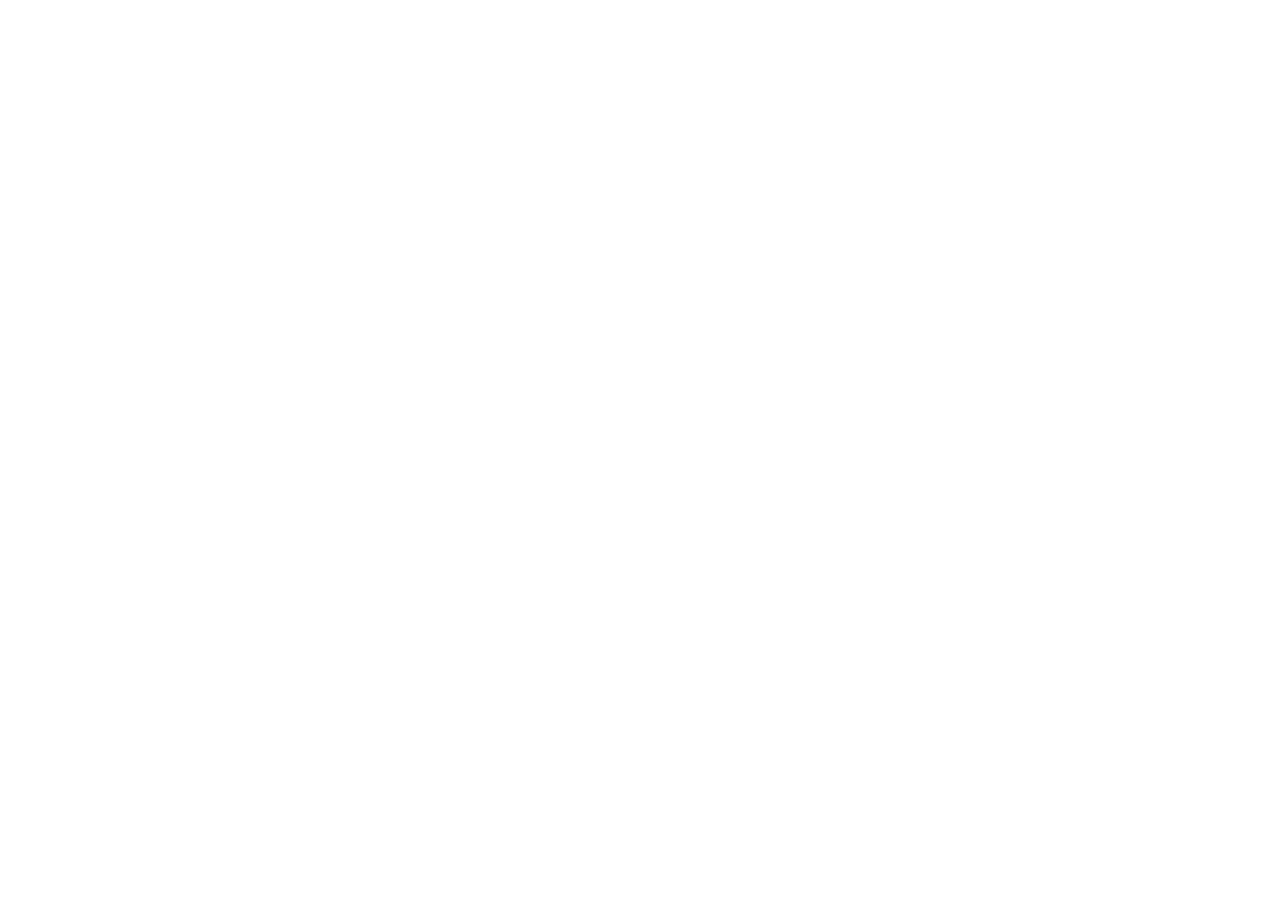
==== commit 968607b5: "redirection the pages" ====
--- a/src/main/resources/static/index.html
+++ b/src/main/resources/static/index.html
@@ -5,10 +5,9 @@
     <title>Logistic</title>
     <link type="text/css" rel="stylesheet" href="libs/webix/codebase/webix.css">
     <script src="libs/webix/codebase/webix.js" type="text/javascript"></script>
+    <script data-main="js/index" src="libs/require.min.js"></script>
 </head>
     <body>
         <div id="app"></div>
-
-        <script type="text/javascript" src="js/custom_rows.js"></script>
     </body>
 </html>